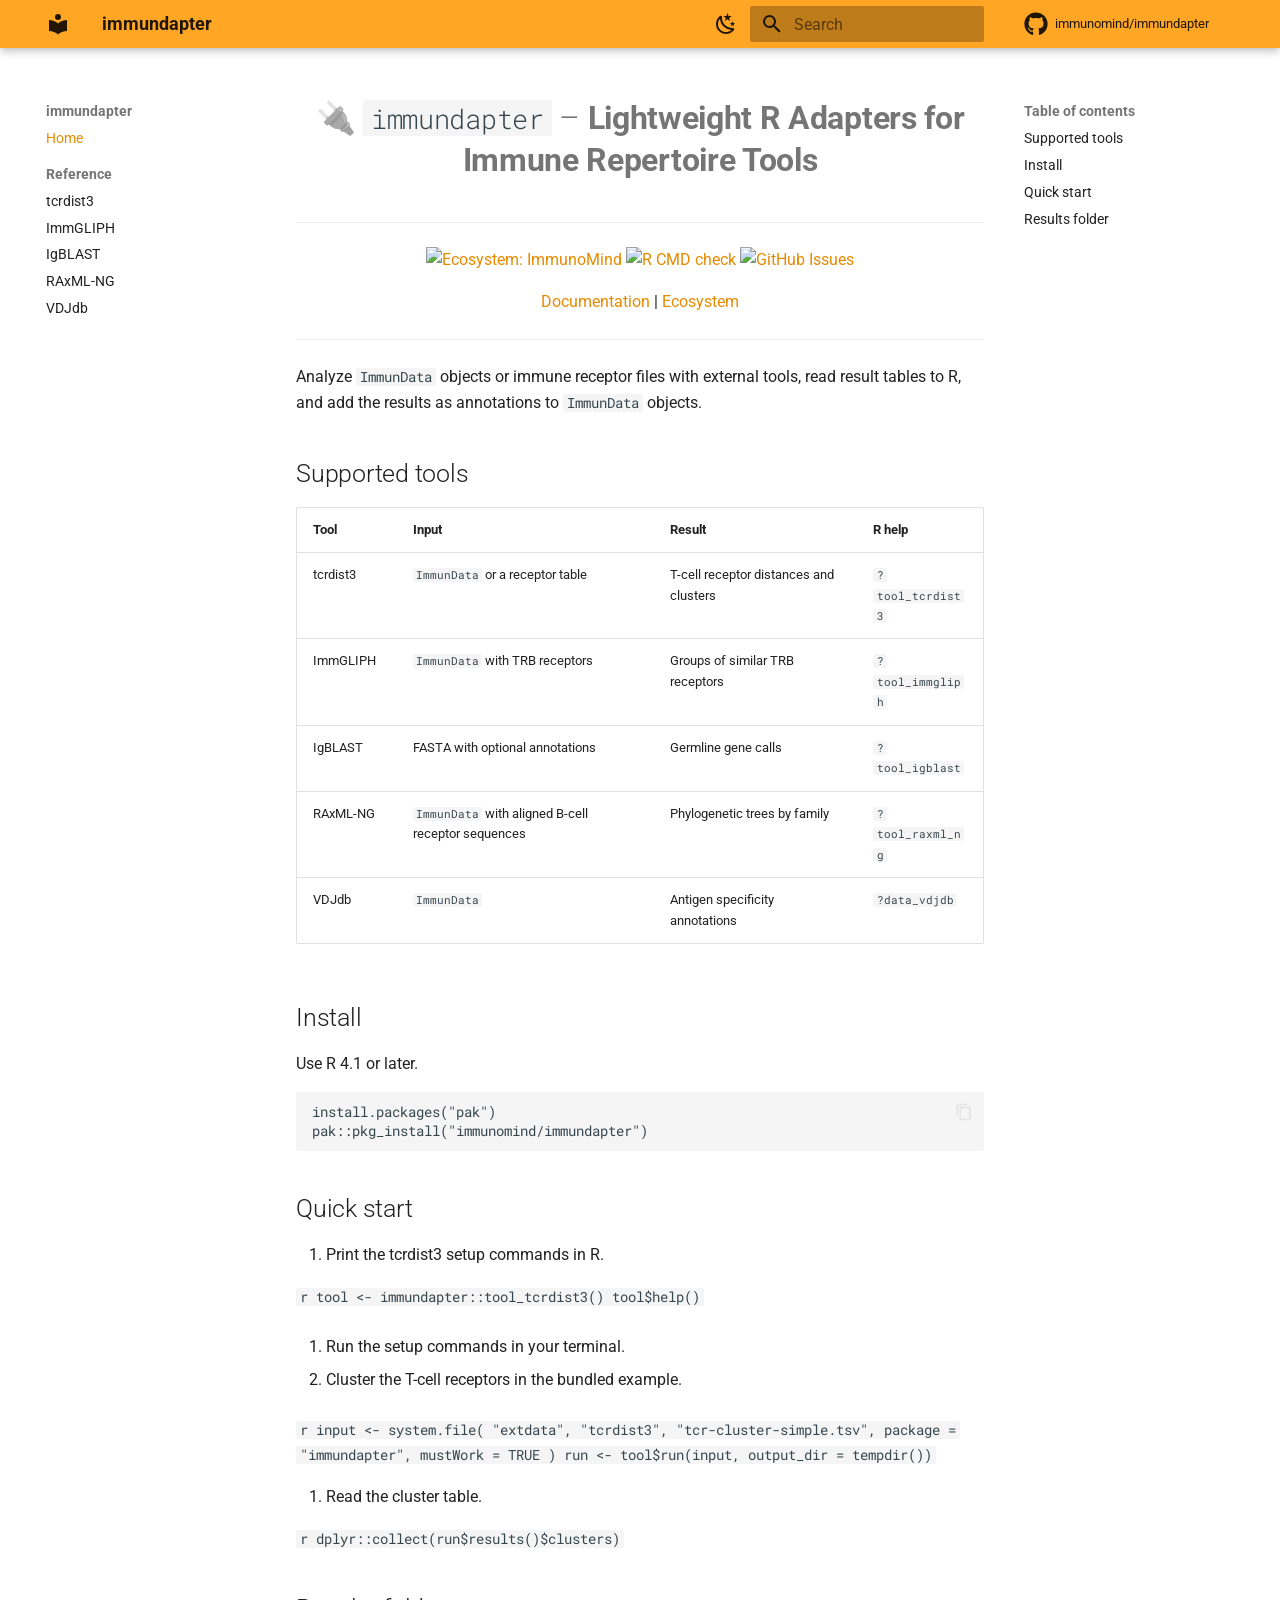
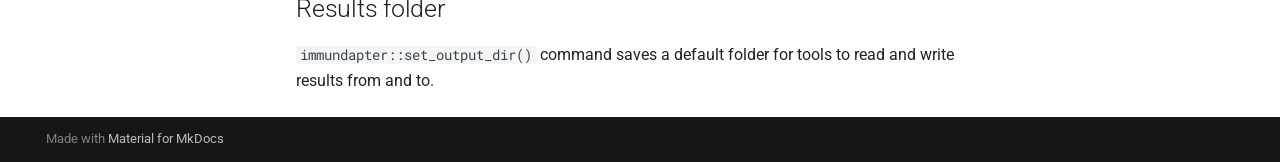
==== index.html @ c9b638a5 "Deploying to gh-pages from @ immunomind/immundapter@42b8b3433ff61257289e8c4041948492068a836a 🚀" ====
<!doctype html>
<html lang="en" class="no-js">
  <head>
    
      <meta charset="utf-8">
      <meta name="viewport" content="width=device-width,initial-scale=1">
      
        <meta name="description" content="Lightweight R adapters for external immune repertoire tools">
      
      
      
        <link rel="canonical" href="https://immunomind.github.io/immundapter/index.html">
      
      
      
        <link rel="next" href="man/tool_tcrdist3.html">
      
      
        
      
      
      <link rel="icon" href="assets/images/favicon.png">
      <meta name="generator" content="mkdocs-1.6.1, mkdocs-material-9.8.2">
    
    
      
        <title>immundapter</title>
      
    
    
      <link rel="stylesheet" href="assets/stylesheets/main.57a0d79d.min.css">
      
        
        <link rel="stylesheet" href="assets/stylesheets/palette.fb2fffe2.min.css">
      
      


    
    
      
    
    
      
        
        
        <link rel="preconnect" href="https://fonts.gstatic.com" crossorigin>
        <link rel="stylesheet" href="https://fonts.googleapis.com/css?family=Roboto:300,300i,400,400i,700,700i%7CRoboto+Mono:400,400i,700,700i&display=fallback">
        <style>:root{--md-text-font:"Roboto";--md-code-font:"Roboto Mono"}</style>
      
    
    
    <script>__md_scope=new URL(".",location),__md_hash=e=>[...e].reduce(((e,_)=>(e<<5)-e+_.charCodeAt(0)),0),__md_get=(e,_=localStorage,t=__md_scope)=>JSON.parse(_.getItem(t.pathname+"."+e)),__md_set=(e,_,t=localStorage,a=__md_scope)=>{try{t.setItem(a.pathname+"."+e,JSON.stringify(_))}catch(e){}}</script>
    
      

    
    
  </head>
  
  
    
    
      
    
    
    
    
    <body dir="ltr" data-md-color-scheme="default" data-md-color-primary="orange" data-md-color-accent="deep-orange">
  
    
    <input class="md-toggle" data-md-toggle="drawer" type="checkbox" id="__drawer" autocomplete="off">
    <input class="md-toggle" data-md-toggle="search" type="checkbox" id="__search" autocomplete="off">
    <label class="md-overlay" for="__drawer"></label>
    <div data-md-component="skip">
      
        
        <a href="#supported-tools" class="md-skip">
          Skip to content
        </a>
      
    </div>
    <div data-md-component="announce">
      
    </div>
    
    
      

  

<header class="md-header md-header--shadow" data-md-component="header">
  <nav class="md-header__inner md-grid" aria-label="Header">
    <a href="index.html" title="immundapter" class="md-header__button md-logo" aria-label="immundapter" data-md-component="logo">
      
  
  <svg xmlns="http://www.w3.org/2000/svg" viewBox="0 0 24 24"><path d="M12 8a3 3 0 0 0 3-3 3 3 0 0 0-3-3 3 3 0 0 0-3 3 3 3 0 0 0 3 3m0 3.54C9.64 9.35 6.5 8 3 8v11c3.5 0 6.64 1.35 9 3.54 2.36-2.19 5.5-3.54 9-3.54V8c-3.5 0-6.64 1.35-9 3.54"/></svg>

    </a>
    <label class="md-header__button md-icon" for="__drawer">
      
      <svg xmlns="http://www.w3.org/2000/svg" viewBox="0 0 24 24"><path d="M3 6h18v2H3zm0 5h18v2H3zm0 5h18v2H3z"/></svg>
    </label>
    <div class="md-header__title" data-md-component="header-title">
      <div class="md-header__ellipsis">
        <div class="md-header__topic">
          <span class="md-ellipsis">
            immundapter
          </span>
        </div>
        <div class="md-header__topic" data-md-component="header-topic">
          <span class="md-ellipsis">
            
              Home
            
          </span>
        </div>
      </div>
    </div>
    
      
        <form class="md-header__option" data-md-component="palette">
  
    
    
    
    <input class="md-option" data-md-color-media="(prefers-color-scheme: light)" data-md-color-scheme="default" data-md-color-primary="orange" data-md-color-accent="deep-orange"  aria-label="Switch to dark mode"  type="radio" name="__palette" id="__palette_0">
    
      <label class="md-header__button md-icon" title="Switch to dark mode" for="__palette_1" hidden>
        <svg xmlns="http://www.w3.org/2000/svg" viewBox="0 0 24 24"><path d="m17.75 4.09-2.53 1.94.91 3.06-2.63-1.81-2.63 1.81.91-3.06-2.53-1.94L12.44 4l1.06-3 1.06 3zm3.5 6.91-1.64 1.25.59 1.98-1.7-1.17-1.7 1.17.59-1.98L15.75 11l2.06-.05L18.5 9l.69 1.95zm-2.28 4.95c.83-.08 1.72 1.1 1.19 1.85-.32.45-.66.87-1.08 1.27C15.17 23 8.84 23 4.94 19.07c-3.91-3.9-3.91-10.24 0-14.14.4-.4.82-.76 1.27-1.08.75-.53 1.93.36 1.85 1.19-.27 2.86.69 5.83 2.89 8.02a9.96 9.96 0 0 0 8.02 2.89m-1.64 2.02a12.08 12.08 0 0 1-7.8-3.47c-2.17-2.19-3.33-5-3.49-7.82-2.81 3.14-2.7 7.96.31 10.98 3.02 3.01 7.84 3.12 10.98.31"/></svg>
      </label>
    
  
    
    
    
    <input class="md-option" data-md-color-media="(prefers-color-scheme: dark)" data-md-color-scheme="slate" data-md-color-primary="orange" data-md-color-accent="deep-orange"  aria-label="Switch to light mode"  type="radio" name="__palette" id="__palette_1">
    
      <label class="md-header__button md-icon" title="Switch to light mode" for="__palette_0" hidden>
        <svg xmlns="http://www.w3.org/2000/svg" viewBox="0 0 24 24"><path d="M12 7a5 5 0 0 1 5 5 5 5 0 0 1-5 5 5 5 0 0 1-5-5 5 5 0 0 1 5-5m0 2a3 3 0 0 0-3 3 3 3 0 0 0 3 3 3 3 0 0 0 3-3 3 3 0 0 0-3-3m0-7 2.39 3.42C13.65 5.15 12.84 5 12 5s-1.65.15-2.39.42zM3.34 7l4.16-.35A7.2 7.2 0 0 0 5.94 8.5c-.44.74-.69 1.5-.83 2.29zm.02 10 1.76-3.77a7.131 7.131 0 0 0 2.38 4.14zM20.65 7l-1.77 3.79a7.02 7.02 0 0 0-2.38-4.15zm-.01 10-4.14.36c.59-.51 1.12-1.14 1.54-1.86.42-.73.69-1.5.83-2.29zM12 22l-2.41-3.44c.74.27 1.55.44 2.41.44.82 0 1.63-.17 2.37-.44z"/></svg>
      </label>
    
  
</form>
      
    
    
      <script>var palette=__md_get("__palette");if(palette&&palette.color){if("(prefers-color-scheme)"===palette.color.media){var media=matchMedia("(prefers-color-scheme: light)"),input=document.querySelector(media.matches?"[data-md-color-media='(prefers-color-scheme: light)']":"[data-md-color-media='(prefers-color-scheme: dark)']");palette.color.media=input.getAttribute("data-md-color-media"),palette.color.scheme=input.getAttribute("data-md-color-scheme"),palette.color.primary=input.getAttribute("data-md-color-primary"),palette.color.accent=input.getAttribute("data-md-color-accent")}for(var[key,value]of Object.entries(palette.color))document.body.setAttribute("data-md-color-"+key,value)}</script>
    
    
    
      
      
        <label class="md-header__button md-icon" for="__search">
          
          <svg xmlns="http://www.w3.org/2000/svg" viewBox="0 0 24 24"><path d="M9.5 3A6.5 6.5 0 0 1 16 9.5c0 1.61-.59 3.09-1.56 4.23l.27.27h.79l5 5-1.5 1.5-5-5v-.79l-.27-.27A6.52 6.52 0 0 1 9.5 16 6.5 6.5 0 0 1 3 9.5 6.5 6.5 0 0 1 9.5 3m0 2C7 5 5 7 5 9.5S7 14 9.5 14 14 12 14 9.5 12 5 9.5 5"/></svg>
        </label>
        <div class="md-search" data-md-component="search" role="dialog">
  <label class="md-search__overlay" for="__search"></label>
  <div class="md-search__inner" role="search">
    <form class="md-search__form" name="search">
      <input type="text" class="md-search__input" name="query" aria-label="Search" placeholder="Search" autocapitalize="off" autocorrect="off" autocomplete="off" spellcheck="false" data-md-component="search-query" required>
      <label class="md-search__icon md-icon" for="__search">
        
        <svg xmlns="http://www.w3.org/2000/svg" viewBox="0 0 24 24"><path d="M9.5 3A6.5 6.5 0 0 1 16 9.5c0 1.61-.59 3.09-1.56 4.23l.27.27h.79l5 5-1.5 1.5-5-5v-.79l-.27-.27A6.52 6.52 0 0 1 9.5 16 6.5 6.5 0 0 1 3 9.5 6.5 6.5 0 0 1 9.5 3m0 2C7 5 5 7 5 9.5S7 14 9.5 14 14 12 14 9.5 12 5 9.5 5"/></svg>
        
        <svg xmlns="http://www.w3.org/2000/svg" viewBox="0 0 24 24"><path d="M20 11v2H8l5.5 5.5-1.42 1.42L4.16 12l7.92-7.92L13.5 5.5 8 11z"/></svg>
      </label>
      <nav class="md-search__options" aria-label="Search">
        
        <button type="reset" class="md-search__icon md-icon" title="Clear" aria-label="Clear" tabindex="-1">
          
          <svg xmlns="http://www.w3.org/2000/svg" viewBox="0 0 24 24"><path d="M19 6.41 17.59 5 12 10.59 6.41 5 5 6.41 10.59 12 5 17.59 6.41 19 12 13.41 17.59 19 19 17.59 13.41 12z"/></svg>
        </button>
      </nav>
      
    </form>
    <div class="md-search__output">
      <div class="md-search__scrollwrap" tabindex="0" data-md-scrollfix>
        <div class="md-search-result" data-md-component="search-result">
          <div class="md-search-result__meta">
            Initializing search
          </div>
          <ol class="md-search-result__list" role="presentation"></ol>
        </div>
      </div>
    </div>
  </div>
</div>
      
    
    
      <div class="md-header__source">
        <a href="https://github.com/immunomind/immundapter" title="Go to repository" class="md-source" data-md-component="source">
  <div class="md-source__icon md-icon">
    
    <svg xmlns="http://www.w3.org/2000/svg" viewBox="0 0 512 512"><!--! Font Awesome Free 7.1.0 by @fontawesome - https://fontawesome.com License - https://fontawesome.com/license/free (Icons: CC BY 4.0, Fonts: SIL OFL 1.1, Code: MIT License) Copyright 2025 Fonticons, Inc.--><path d="M173.9 397.4c0 2-2.3 3.6-5.2 3.6-3.3.3-5.6-1.3-5.6-3.6 0-2 2.3-3.6 5.2-3.6 3-.3 5.6 1.3 5.6 3.6m-31.1-4.5c-.7 2 1.3 4.3 4.3 4.9 2.6 1 5.6 0 6.2-2s-1.3-4.3-4.3-5.2c-2.6-.7-5.5.3-6.2 2.3m44.2-1.7c-2.9.7-4.9 2.6-4.6 4.9.3 2 2.9 3.3 5.9 2.6 2.9-.7 4.9-2.6 4.6-4.6-.3-1.9-3-3.2-5.9-2.9M252.8 8C114.1 8 8 113.3 8 252c0 110.9 69.8 205.8 169.5 239.2 12.8 2.3 17.3-5.6 17.3-12.1 0-6.2-.3-40.4-.3-61.4 0 0-70 15-84.7-29.8 0 0-11.4-29.1-27.8-36.6 0 0-22.9-15.7 1.6-15.4 0 0 24.9 2 38.6 25.8 21.9 38.6 58.6 27.5 72.9 20.9 2.3-16 8.8-27.1 16-33.7-55.9-6.2-112.3-14.3-112.3-110.5 0-27.5 7.6-41.3 23.6-58.9-2.6-6.5-11.1-33.3 2.6-67.9 20.9-6.5 69 27 69 27 20-5.6 41.5-8.5 62.8-8.5s42.8 2.9 62.8 8.5c0 0 48.1-33.6 69-27 13.7 34.7 5.2 61.4 2.6 67.9 16 17.7 25.8 31.5 25.8 58.9 0 96.5-58.9 104.2-114.8 110.5 9.2 7.9 17 22.9 17 46.4 0 33.7-.3 75.4-.3 83.6 0 6.5 4.6 14.4 17.3 12.1C436.2 457.8 504 362.9 504 252 504 113.3 391.5 8 252.8 8M105.2 352.9c-1.3 1-1 3.3.7 5.2 1.6 1.6 3.9 2.3 5.2 1 1.3-1 1-3.3-.7-5.2-1.6-1.6-3.9-2.3-5.2-1m-10.8-8.1c-.7 1.3.3 2.9 2.3 3.9 1.6 1 3.6.7 4.3-.7.7-1.3-.3-2.9-2.3-3.9-2-.6-3.6-.3-4.3.7m32.4 35.6c-1.6 1.3-1 4.3 1.3 6.2 2.3 2.3 5.2 2.6 6.5 1 1.3-1.3.7-4.3-1.3-6.2-2.2-2.3-5.2-2.6-6.5-1m-11.4-14.7c-1.6 1-1.6 3.6 0 5.9s4.3 3.3 5.6 2.3c1.6-1.3 1.6-3.9 0-6.2-1.4-2.3-4-3.3-5.6-2"/></svg>
  </div>
  <div class="md-source__repository">
    immunomind/immundapter
  </div>
</a>
      </div>
    
  </nav>
  
</header>
    
    <div class="md-container" data-md-component="container">
      
      
        
          
        
      
      <main class="md-main" data-md-component="main">
        <div class="md-main__inner md-grid">
          
            
              
              <div class="md-sidebar md-sidebar--primary" data-md-component="sidebar" data-md-type="navigation" >
                <div class="md-sidebar__scrollwrap">
                  <div class="md-sidebar__inner">
                    



<nav class="md-nav md-nav--primary" aria-label="Navigation" data-md-level="0">
  <label class="md-nav__title" for="__drawer">
    <a href="index.html" title="immundapter" class="md-nav__button md-logo" aria-label="immundapter" data-md-component="logo">
      
  
  <svg xmlns="http://www.w3.org/2000/svg" viewBox="0 0 24 24"><path d="M12 8a3 3 0 0 0 3-3 3 3 0 0 0-3-3 3 3 0 0 0-3 3 3 3 0 0 0 3 3m0 3.54C9.64 9.35 6.5 8 3 8v11c3.5 0 6.64 1.35 9 3.54 2.36-2.19 5.5-3.54 9-3.54V8c-3.5 0-6.64 1.35-9 3.54"/></svg>

    </a>
    immundapter
  </label>
  
    <div class="md-nav__source">
      <a href="https://github.com/immunomind/immundapter" title="Go to repository" class="md-source" data-md-component="source">
  <div class="md-source__icon md-icon">
    
    <svg xmlns="http://www.w3.org/2000/svg" viewBox="0 0 512 512"><!--! Font Awesome Free 7.1.0 by @fontawesome - https://fontawesome.com License - https://fontawesome.com/license/free (Icons: CC BY 4.0, Fonts: SIL OFL 1.1, Code: MIT License) Copyright 2025 Fonticons, Inc.--><path d="M173.9 397.4c0 2-2.3 3.6-5.2 3.6-3.3.3-5.6-1.3-5.6-3.6 0-2 2.3-3.6 5.2-3.6 3-.3 5.6 1.3 5.6 3.6m-31.1-4.5c-.7 2 1.3 4.3 4.3 4.9 2.6 1 5.6 0 6.2-2s-1.3-4.3-4.3-5.2c-2.6-.7-5.5.3-6.2 2.3m44.2-1.7c-2.9.7-4.9 2.6-4.6 4.9.3 2 2.9 3.3 5.9 2.6 2.9-.7 4.9-2.6 4.6-4.6-.3-1.9-3-3.2-5.9-2.9M252.8 8C114.1 8 8 113.3 8 252c0 110.9 69.8 205.8 169.5 239.2 12.8 2.3 17.3-5.6 17.3-12.1 0-6.2-.3-40.4-.3-61.4 0 0-70 15-84.7-29.8 0 0-11.4-29.1-27.8-36.6 0 0-22.9-15.7 1.6-15.4 0 0 24.9 2 38.6 25.8 21.9 38.6 58.6 27.5 72.9 20.9 2.3-16 8.8-27.1 16-33.7-55.9-6.2-112.3-14.3-112.3-110.5 0-27.5 7.6-41.3 23.6-58.9-2.6-6.5-11.1-33.3 2.6-67.9 20.9-6.5 69 27 69 27 20-5.6 41.5-8.5 62.8-8.5s42.8 2.9 62.8 8.5c0 0 48.1-33.6 69-27 13.7 34.7 5.2 61.4 2.6 67.9 16 17.7 25.8 31.5 25.8 58.9 0 96.5-58.9 104.2-114.8 110.5 9.2 7.9 17 22.9 17 46.4 0 33.7-.3 75.4-.3 83.6 0 6.5 4.6 14.4 17.3 12.1C436.2 457.8 504 362.9 504 252 504 113.3 391.5 8 252.8 8M105.2 352.9c-1.3 1-1 3.3.7 5.2 1.6 1.6 3.9 2.3 5.2 1 1.3-1 1-3.3-.7-5.2-1.6-1.6-3.9-2.3-5.2-1m-10.8-8.1c-.7 1.3.3 2.9 2.3 3.9 1.6 1 3.6.7 4.3-.7.7-1.3-.3-2.9-2.3-3.9-2-.6-3.6-.3-4.3.7m32.4 35.6c-1.6 1.3-1 4.3 1.3 6.2 2.3 2.3 5.2 2.6 6.5 1 1.3-1.3.7-4.3-1.3-6.2-2.2-2.3-5.2-2.6-6.5-1m-11.4-14.7c-1.6 1-1.6 3.6 0 5.9s4.3 3.3 5.6 2.3c1.6-1.3 1.6-3.9 0-6.2-1.4-2.3-4-3.3-5.6-2"/></svg>
  </div>
  <div class="md-source__repository">
    immunomind/immundapter
  </div>
</a>
    </div>
  
  <ul class="md-nav__list" data-md-scrollfix>
    
      
      
  
  
    
  
  
  
    <li class="md-nav__item md-nav__item--active">
      
      <input class="md-nav__toggle md-toggle" type="checkbox" id="__toc">
      
      
      
        <label class="md-nav__link md-nav__link--active" for="__toc">
          
  
  
  <span class="md-ellipsis">
    
  
    Home
  

    
  </span>
  
  

          <span class="md-nav__icon md-icon"></span>
        </label>
      
      <a href="index.html" class="md-nav__link md-nav__link--active">
        
  
  
  <span class="md-ellipsis">
    
  
    Home
  

    
  </span>
  
  

      </a>
      
        

<nav class="md-nav md-nav--secondary" aria-label="Table of contents">
  
  
  
  
    <label class="md-nav__title" for="__toc">
      <span class="md-nav__icon md-icon"></span>
      Table of contents
    </label>
    <ul class="md-nav__list" data-md-component="toc" data-md-scrollfix>
      
        <li class="md-nav__item">
  <a href="#supported-tools" class="md-nav__link">
    <span class="md-ellipsis">
      
        Supported tools
      
    </span>
  </a>
  
</li>
      
        <li class="md-nav__item">
  <a href="#install" class="md-nav__link">
    <span class="md-ellipsis">
      
        Install
      
    </span>
  </a>
  
</li>
      
        <li class="md-nav__item">
  <a href="#quick-start" class="md-nav__link">
    <span class="md-ellipsis">
      
        Quick start
      
    </span>
  </a>
  
</li>
      
        <li class="md-nav__item">
  <a href="#results-folder" class="md-nav__link">
    <span class="md-ellipsis">
      
        Results folder
      
    </span>
  </a>
  
</li>
      
    </ul>
  
</nav>
      
    </li>
  

    
      
      
  
  
  
  
    
    
    
    
      
        
        
      
    
    
    <li class="md-nav__item md-nav__item--section md-nav__item--nested">
      
        
        
        <input class="md-nav__toggle md-toggle " type="checkbox" id="__nav_2" >
        
          
          <label class="md-nav__link" for="__nav_2" id="__nav_2_label" tabindex="">
            
  
  
  <span class="md-ellipsis">
    
  
    Reference
  

    
  </span>
  
  

            <span class="md-nav__icon md-icon"></span>
          </label>
        
        <nav class="md-nav" data-md-level="1" aria-labelledby="__nav_2_label" aria-expanded="false">
          <label class="md-nav__title" for="__nav_2">
            <span class="md-nav__icon md-icon"></span>
            
  
    Reference
  

          </label>
          <ul class="md-nav__list" data-md-scrollfix>
            
              
                
  
  
  
  
    <li class="md-nav__item">
      <a href="man/tool_tcrdist3.html" class="md-nav__link">
        
  
  
  <span class="md-ellipsis">
    
  
    tcrdist3
  

    
  </span>
  
  

      </a>
    </li>
  

              
            
              
                
  
  
  
  
    <li class="md-nav__item">
      <a href="man/immgliph.html" class="md-nav__link">
        
  
  
  <span class="md-ellipsis">
    
  
    ImmGLIPH
  

    
  </span>
  
  

      </a>
    </li>
  

              
            
              
                
  
  
  
  
    <li class="md-nav__item">
      <a href="man/tool_igblast.html" class="md-nav__link">
        
  
  
  <span class="md-ellipsis">
    
  
    IgBLAST
  

    
  </span>
  
  

      </a>
    </li>
  

              
            
              
                
  
  
  
  
    <li class="md-nav__item">
      <a href="man/raxml-ng.html" class="md-nav__link">
        
  
  
  <span class="md-ellipsis">
    
  
    RAxML-NG
  

    
  </span>
  
  

      </a>
    </li>
  

              
            
              
                
  
  
  
  
    <li class="md-nav__item">
      <a href="man/data_vdjdb.html" class="md-nav__link">
        
  
  
  <span class="md-ellipsis">
    
  
    VDJdb
  

    
  </span>
  
  

      </a>
    </li>
  

              
            
          </ul>
        </nav>
      
    </li>
  

    
  </ul>
</nav>
                  </div>
                </div>
              </div>
            
            
              
              <div class="md-sidebar md-sidebar--secondary" data-md-component="sidebar" data-md-type="toc" >
                <div class="md-sidebar__scrollwrap">
                  <div class="md-sidebar__inner">
                    

<nav class="md-nav md-nav--secondary" aria-label="Table of contents">
  
  
  
  
    <label class="md-nav__title" for="__toc">
      <span class="md-nav__icon md-icon"></span>
      Table of contents
    </label>
    <ul class="md-nav__list" data-md-component="toc" data-md-scrollfix>
      
        <li class="md-nav__item">
  <a href="#supported-tools" class="md-nav__link">
    <span class="md-ellipsis">
      
        Supported tools
      
    </span>
  </a>
  
</li>
      
        <li class="md-nav__item">
  <a href="#install" class="md-nav__link">
    <span class="md-ellipsis">
      
        Install
      
    </span>
  </a>
  
</li>
      
        <li class="md-nav__item">
  <a href="#quick-start" class="md-nav__link">
    <span class="md-ellipsis">
      
        Quick start
      
    </span>
  </a>
  
</li>
      
        <li class="md-nav__item">
  <a href="#results-folder" class="md-nav__link">
    <span class="md-ellipsis">
      
        Results folder
      
    </span>
  </a>
  
</li>
      
    </ul>
  
</nav>
                  </div>
                </div>
              </div>
            
          
          
            <div class="md-content" data-md-component="content">
              
              <article class="md-content__inner md-typeset">
                
                  


  
  


<div align="center">
  <h1>🔌 <code>immundapter</code> – <strong>Lightweight R Adapters for Immune Repertoire Tools</strong></h1>
</div>

<hr />
<div align="center">
  <a href="https://github.com/immunomind">
    <img alt="Ecosystem: ImmunoMind"
         src="https://img.shields.io/badge/ecosystem-ImmunoMind-orange?style=flat-square">
  </a>
  <a href="https://github.com/immunomind/immundapter/actions/workflows/R-CMD-check.yaml">
    <img alt="R CMD check"
         src="https://github.com/immunomind/immundapter/actions/workflows/R-CMD-check.yaml/badge.svg">
  </a>
  <a href="https://github.com/immunomind/immundapter/issues">
    <img alt="GitHub Issues"
         src="https://img.shields.io/github/issues/immunomind/immundapter?style=flat-square">
  </a>
</div>

<p align="center">
  <a href="https://immunomind.github.io/immundapter/">Documentation</a>
  |
  <a href="https://immunomind.github.io/docs/">Ecosystem</a>
</p>

<hr />
<p>Analyze <code>ImmunData</code> objects or immune receptor files with external tools, read result tables to R, and add
the results as annotations to <code>ImmunData</code> objects.</p>
<h2 id="supported-tools">Supported tools</h2>
<table>
<thead>
<tr>
<th>Tool</th>
<th>Input</th>
<th>Result</th>
<th>R help</th>
</tr>
</thead>
<tbody>
<tr>
<td>tcrdist3</td>
<td><code>ImmunData</code> or a receptor table</td>
<td>T-cell receptor distances and clusters</td>
<td><code>?tool_tcrdist3</code></td>
</tr>
<tr>
<td>ImmGLIPH</td>
<td><code>ImmunData</code> with TRB receptors</td>
<td>Groups of similar TRB receptors</td>
<td><code>?tool_immgliph</code></td>
</tr>
<tr>
<td>IgBLAST</td>
<td>FASTA with optional annotations</td>
<td>Germline gene calls</td>
<td><code>?tool_igblast</code></td>
</tr>
<tr>
<td>RAxML-NG</td>
<td><code>ImmunData</code> with aligned B-cell receptor sequences</td>
<td>Phylogenetic trees by family</td>
<td><code>?tool_raxml_ng</code></td>
</tr>
<tr>
<td>VDJdb</td>
<td><code>ImmunData</code></td>
<td>Antigen specificity annotations</td>
<td><code>?data_vdjdb</code></td>
</tr>
</tbody>
</table>
<h2 id="install">Install</h2>
<p>Use R 4.1 or later.</p>
<pre><code class="language-r">install.packages(&quot;pak&quot;)
pak::pkg_install(&quot;immunomind/immundapter&quot;)
</code></pre>
<h2 id="quick-start">Quick start</h2>
<ol>
<li>Print the tcrdist3 setup commands in R.</li>
</ol>
<p><code>r
   tool &lt;- immundapter::tool_tcrdist3()
   tool$help()</code></p>
<ol>
<li>
<p>Run the setup commands in your terminal.</p>
</li>
<li>
<p>Cluster the T-cell receptors in the bundled example.</p>
</li>
</ol>
<p><code>r
   input &lt;- system.file(
     "extdata", "tcrdist3", "tcr-cluster-simple.tsv",
     package = "immundapter", mustWork = TRUE
   )
   run &lt;- tool$run(input, output_dir = tempdir())</code></p>
<ol>
<li>Read the cluster table.</li>
</ol>
<p><code>r
   dplyr::collect(run$results()$clusters)</code></p>
<h2 id="results-folder">Results folder</h2>
<p><code>immundapter::set_output_dir()</code> command saves a default folder for tools to read and write results from and to.</p>












                
              </article>
            </div>
          
          
<script>var target=document.getElementById(location.hash.slice(1));target&&target.name&&(target.checked=target.name.startsWith("__tabbed_"))</script>
        </div>
        
          <button type="button" class="md-top md-icon" data-md-component="top" hidden>
  
  <svg xmlns="http://www.w3.org/2000/svg" viewBox="0 0 24 24"><path d="M13 20h-2V8l-5.5 5.5-1.42-1.42L12 4.16l7.92 7.92-1.42 1.42L13 8z"/></svg>
  Back to top
</button>
        
      </main>
      
        <footer class="md-footer">
  
  <div class="md-footer-meta md-typeset">
    <div class="md-footer-meta__inner md-grid">
      <div class="md-copyright">
  
  
    Made with
    <a href="https://squidfunk.github.io/mkdocs-material/" target="_blank" rel="noopener">
      Material for MkDocs
    </a>
  
</div>
      
    </div>
  </div>
</footer>
      
    </div>
    <div class="md-dialog" data-md-component="dialog">
      <div class="md-dialog__inner md-typeset"></div>
    </div>
    
    
    
      
      
      <script id="__config" type="application/json">{"annotate": null, "base": ".", "features": ["navigation.sections", "navigation.top", "content.code.copy"], "search": "assets/javascripts/workers/search.a7633da7.min.js", "tags": null, "translations": {"clipboard.copied": "Copied to clipboard", "clipboard.copy": "Copy to clipboard", "search.result.more.one": "1 more on this page", "search.result.more.other": "# more on this page", "search.result.none": "No matching documents", "search.result.one": "1 matching document", "search.result.other": "# matching documents", "search.result.placeholder": "Type to start searching", "search.result.term.missing": "Missing", "select.version": "Select version"}, "version": null}</script>
    
    
      <script src="assets/javascripts/bundle.a5f9d56c.min.js"></script>
      
    
  </body>
</html>
---- assets/stylesheets/main.57a0d79d.min.css ----
@charset "UTF-8";html{box-sizing:border-box;-webkit-text-size-adjust:none;-moz-text-size-adjust:none;text-size-adjust:none}*,:after,:before{box-sizing:inherit}@media(prefers-reduced-motion){*,:after,:before{transition:none!important}}body{margin:0;-webkit-font-smoothing:antialiased;-moz-osx-font-smoothing:grayscale;--md-text-font-family:var(--md-text-font, _),
    -apple-system, BlinkMacSystemFont, Helvetica, Arial, sans-serif;--md-code-font-family:var(--md-code-font, _),
    SFMono-Regular, Consolas, Menlo, monospace}.md-typeset code:not(.focus-visible),a,button,input,label{-webkit-tap-highlight-color:transparent}a{color:inherit;text-decoration:none}hr{box-sizing:initial;display:block;height:.05rem;padding:0;overflow:visible;border:0}small{font-size:80%}sub,sup{line-height:1em}img{border-style:none}table{border-spacing:0;border-collapse:initial}td,th{font-weight:400;vertical-align:top}button{padding:0;margin:0;font-family:inherit;font-size:inherit;background:#0000;border:0}input{border:0;outline:none}:root{--md-primary-fg-color:#4051b5;--md-primary-fg-color--light:#5d6cc0;--md-primary-fg-color--dark:#303fa1;--md-primary-bg-color:#fff;--md-primary-bg-color--light:#ffffffb3;--md-accent-fg-color:#526cfe;--md-accent-fg-color--transparent:#526cfe1a;--md-accent-bg-color:#fff;--md-accent-bg-color--light:#ffffffb3;--md-typeset-table-sort-icon:url("data:image/svg+xml;charset=utf-8,<svg xmlns='http://www.w3.org/2000/svg' viewBox='0 0 24 24'><path d='m18 21-4-4h3V7h-3l4-4 4 4h-3v10h3M2 19v-2h10v2M2 13v-2h7v2M2 7V5h4v2z'/></svg>");--md-typeset-table-sort-icon--asc:url("data:image/svg+xml;charset=utf-8,<svg xmlns='http://www.w3.org/2000/svg' viewBox='0 0 24 24'><path d='M19 17h3l-4 4-4-4h3V3h2M2 17h10v2H2M6 5v2H2V5m0 6h7v2H2z'/></svg>");--md-typeset-table-sort-icon--desc:url("data:image/svg+xml;charset=utf-8,<svg xmlns='http://www.w3.org/2000/svg' viewBox='0 0 24 24'><path d='M19 7h3l-4-4-4 4h3v14h2M2 17h10v2H2M6 5v2H2V5m0 6h7v2H2z'/></svg>")}[data-md-color-scheme=default]{color-scheme:light}[data-md-color-scheme=default] img[src$="#gh-dark-mode-only"],[data-md-color-scheme=default] img[src$="#only-dark"]{display:none}:root,[data-md-color-scheme=default]{--md-hue:225deg;--md-default-fg-color:#000000de;--md-default-fg-color--light:#0000008a;--md-default-fg-color--lighter:#00000052;--md-default-fg-color--lightest:#00000012;--md-default-bg-color:#fff;--md-default-bg-color--light:#ffffffb3;--md-default-bg-color--lighter:#ffffff4d;--md-default-bg-color--lightest:#ffffff1f;--md-code-fg-color:#36464e;--md-code-bg-color:#f5f5f5;--md-code-bg-color--light:#f5f5f5b3;--md-code-bg-color--lighter:#f5f5f54d;--md-code-hl-color:#4287ff;--md-code-hl-color--light:#4287ff1a;--md-code-hl-number-color:#d52a2a;--md-code-hl-special-color:#db1457;--md-code-hl-function-color:#a846b9;--md-code-hl-constant-color:#6e59d9;--md-code-hl-keyword-color:#3f6ec6;--md-code-hl-string-color:#1c7d4d;--md-code-hl-name-color:var(--md-code-fg-color);--md-code-hl-operator-color:var(--md-default-fg-color--light);--md-code-hl-punctuation-color:var(--md-default-fg-color--light);--md-code-hl-comment-color:var(--md-default-fg-color--light);--md-code-hl-generic-color:var(--md-default-fg-color--light);--md-code-hl-variable-color:var(--md-default-fg-color--light);--md-typeset-color:var(--md-default-fg-color);--md-typeset-a-color:var(--md-primary-fg-color);--md-typeset-del-color:#f5503d26;--md-typeset-ins-color:#0bd57026;--md-typeset-kbd-color:#fafafa;--md-typeset-kbd-accent-color:#fff;--md-typeset-kbd-border-color:#b8b8b8;--md-typeset-mark-color:#ffff0080;--md-typeset-table-color:#0000001f;--md-typeset-table-color--light:#00000009;--md-admonition-fg-color:var(--md-default-fg-color);--md-admonition-bg-color:var(--md-default-bg-color);--md-warning-fg-color:#000000de;--md-warning-bg-color:#ff9;--md-footer-fg-color:#fff;--md-footer-fg-color--light:#ffffffb3;--md-footer-fg-color--lighter:#ffffff73;--md-footer-bg-color:#000000de;--md-footer-bg-color--dark:#00000052;--md-shadow-z1:0 0.2rem 0.5rem #0000000d,
    0 0 0.05rem #0000001a;--md-shadow-z2:0 0.2rem 0.5rem #0000001a,
    0 0 0.05rem #00000040;--md-shadow-z3:0 0.2rem 0.5rem #0003,
    0 0 0.05rem #00000059}.md-icon svg{display:block;width:1.2rem;height:1.2rem;fill:currentcolor}aside,body,input{font-family:var(--md-text-font-family);font-feature-settings:"kern","liga";color:var(--md-typeset-color)}code,kbd,pre{font-family:var(--md-code-font-family);font-feature-settings:"kern"}.md-typeset{font-size:.8rem;line-height:1.6;overflow-wrap:break-word;-webkit-print-color-adjust:exact;color-adjust:exact}@media print{.md-typeset{font-size:.68rem}.md-typeset code,.md-typeset kbd,.md-typeset pre{white-space:pre-wrap}}.md-typeset blockquote,.md-typeset dl,.md-typeset figure,.md-typeset ol,.md-typeset pre,.md-typeset ul{margin-top:1em;margin-bottom:1em}.md-typeset h1{margin:0 0 1.25em;font-size:2em;line-height:1.3;color:var(--md-default-fg-color--light)}.md-typeset h1,.md-typeset h2{font-weight:300;letter-spacing:-.01em}.md-typeset h2{margin:1.6em 0 .64em;font-size:1.5625em;line-height:1.4}.md-typeset h3{margin:1.6em 0 .8em;font-size:1.25em;font-weight:400;line-height:1.5;letter-spacing:-.01em}.md-typeset h2+h3{margin-top:.8em}.md-typeset h4{margin:1em 0;font-weight:700;letter-spacing:-.01em}.md-typeset h5,.md-typeset h6{margin:1.25em 0;font-size:.8em;font-weight:700;color:var(--md-default-fg-color--light);letter-spacing:-.01em}.md-typeset h5{text-transform:uppercase}.md-typeset h5 code{text-transform:none}.md-typeset hr{display:flow-root;margin:1.5em 0;border-bottom:.05rem solid var(--md-default-fg-color--lightest)}.md-typeset a{color:var(--md-typeset-a-color);word-break:break-word}.md-typeset a,.md-typeset a:before{transition:color 125ms}.md-typeset a:focus,.md-typeset a:hover{color:var(--md-accent-fg-color)}.md-typeset a:focus code,.md-typeset a:hover code{color:var(--md-accent-fg-color);background-color:var(--md-accent-fg-color--transparent)}.md-typeset a code{color:var(--md-typeset-a-color)}.md-typeset a.focus-visible{outline-color:var(--md-accent-fg-color);outline-offset:.2rem}.md-typeset code,.md-typeset kbd,.md-typeset pre{font-variant-ligatures:none;color:var(--md-code-fg-color);direction:ltr;transition:background-color 125ms}.md-typeset code{padding:0 .2941176471em;font-size:.85em;word-break:break-word;background-color:var(--md-code-bg-color);border-radius:.1rem;-webkit-box-decoration-break:clone;box-decoration-break:clone;transition:color 125ms,background-color 125ms}.md-typeset code:not(.focus-visible){outline:none}.md-typeset pre{position:relative;display:flow-root;line-height:1.4}.md-typeset pre>code{display:block;padding:.7720588235em 1.1764705882em;margin:0;overflow:auto;word-break:normal;touch-action:auto;scrollbar-color:var(--md-default-fg-color--lighter) #0000;scrollbar-width:thin;outline-color:var(--md-accent-fg-color);box-shadow:none;-webkit-box-decoration-break:slice;box-decoration-break:slice}.md-typeset pre>code:hover{scrollbar-color:var(--md-accent-fg-color) #0000}.md-typeset pre>code::-webkit-scrollbar{width:.2rem;height:.2rem}.md-typeset pre>code::-webkit-scrollbar-thumb{background-color:var(--md-default-fg-color--lighter)}.md-typeset pre>code::-webkit-scrollbar-thumb:hover{background-color:var(--md-accent-fg-color)}.md-typeset kbd{display:inline-block;padding:0 .6666666667em;font-size:.75em;color:var(--md-default-fg-color);word-break:break-word;vertical-align:text-top;background-color:var(--md-typeset-kbd-color);border-radius:.1rem;box-shadow:0 .1rem 0 .05rem var(--md-typeset-kbd-border-color),0 .1rem 0 var(--md-typeset-kbd-border-color),0 -.1rem .2rem var(--md-typeset-kbd-accent-color) inset}.md-typeset mark{color:inherit;word-break:break-word;background-color:var(--md-typeset-mark-color);-webkit-box-decoration-break:clone;box-decoration-break:clone}.md-typeset abbr{text-decoration:none;cursor:help}.md-typeset [data-preview],.md-typeset abbr{border-bottom:.05rem dotted var(--md-default-fg-color--light)}.md-typeset small{opacity:.75}[dir=ltr] .md-typeset sub,[dir=ltr] .md-typeset sup{margin-left:.078125em}[dir=rtl] .md-typeset sub,[dir=rtl] .md-typeset sup{margin-right:.078125em}[dir=ltr] .md-typeset blockquote{padding-left:.6rem;border-left:.2rem solid var(--md-default-fg-color--lighter)}[dir=rtl] .md-typeset blockquote{padding-right:.6rem;border-right:.2rem solid var(--md-default-fg-color--lighter)}.md-typeset blockquote{margin-left:0;margin-right:0;color:var(--md-default-fg-color--light)}.md-typeset ul{list-style-type:disc}.md-typeset ul[type]{list-style-type:revert-layer}[dir=ltr] .md-typeset ol,[dir=ltr] .md-typeset ol li ol,[dir=ltr] .md-typeset ol li ul,[dir=ltr] .md-typeset ul,[dir=ltr] .md-typeset ul li ol,[dir=ltr] .md-typeset ul li ul{margin-left:.625em}[dir=rtl] .md-typeset ol,[dir=rtl] .md-typeset ol li ol,[dir=rtl] .md-typeset ol li ul,[dir=rtl] .md-typeset ul,[dir=rtl] .md-typeset ul li ol,[dir=rtl] .md-typeset ul li ul{margin-right:.625em}.md-typeset ol,.md-typeset ul{padding:0}.md-typeset ol:not([hidden]),.md-typeset ul:not([hidden]){display:flow-root}.md-typeset ol ol,.md-typeset ul ol{list-style-type:lower-alpha}.md-typeset ol ol ol,.md-typeset ul ol ol{list-style-type:lower-roman}.md-typeset ol ol ol ol,.md-typeset ul ol ol ol{list-style-type:upper-alpha}.md-typeset ol ol ol ol ol,.md-typeset ul ol ol ol ol{list-style-type:upper-roman}.md-typeset ol[type],.md-typeset ul[type]{list-style-type:revert-layer}[dir=ltr] .md-typeset ol li,[dir=ltr] .md-typeset ul li{margin-left:1.25em}[dir=rtl] .md-typeset ol li,[dir=rtl] .md-typeset ul li{margin-right:1.25em}.md-typeset ol li,.md-typeset ul li{margin-bottom:.5em}.md-typeset ol li blockquote,.md-typeset ol li p,.md-typeset ul li blockquote,.md-typeset ul li p{margin:.5em 0}.md-typeset ol li:last-child,.md-typeset ul li:last-child{margin-bottom:0}.md-typeset ol li ol,.md-typeset ol li ul,.md-typeset ul li ol,.md-typeset ul li ul{margin-top:.5em;margin-bottom:.5em}[dir=ltr] .md-typeset dd{margin-left:1.875em}[dir=rtl] .md-typeset dd{margin-right:1.875em}.md-typeset dd{margin-top:1em;margin-bottom:1.5em}.md-typeset img,.md-typeset svg,.md-typeset video{max-width:100%;height:auto}.md-typeset img[align=left]{margin:1em 1em 1em 0}.md-typeset img[align=right]{margin:1em 0 1em 1em}.md-typeset img[align]:only-child{margin-top:0}.md-typeset figure{display:flow-root;width:fit-content;max-width:100%;margin:1em auto;text-align:center}.md-typeset figure img{display:block;margin:0 auto}.md-typeset figcaption{max-width:24rem;margin:1em auto;font-style:italic}.md-typeset iframe{max-width:100%}.md-typeset table:not([class]){display:inline-block;max-width:100%;overflow:auto;font-size:.64rem;touch-action:auto;background-color:var(--md-default-bg-color);border:.05rem solid var(--md-typeset-table-color);border-radius:.1rem}@media print{.md-typeset table:not([class]){display:table}}.md-typeset table:not([class])+*{margin-top:1.5em}.md-typeset table:not([class]) td>:first-child,.md-typeset table:not([class]) th>:first-child{margin-top:0}.md-typeset table:not([class]) td>:last-child,.md-typeset table:not([class]) th>:last-child{margin-bottom:0}.md-typeset table:not([class]) td:not([align]),.md-typeset table:not([class]) th:not([align]){text-align:left}[dir=rtl] .md-typeset table:not([class]) td:not([align]),[dir=rtl] .md-typeset table:not([class]) th:not([align]){text-align:right}.md-typeset table:not([class]) th{min-width:5rem;padding:.9375em 1.25em;font-weight:700;vertical-align:top}.md-typeset table:not([class]) td{padding:.9375em 1.25em;vertical-align:top;border-top:.05rem solid var(--md-typeset-table-color)}.md-typeset table:not([class]) tbody tr{transition:background-color 125ms}.md-typeset table:not([class]) tbody tr:hover{background-color:var(--md-typeset-table-color--light);box-shadow:0 .05rem 0 var(--md-default-bg-color) inset}.md-typeset table:not([class]) a{word-break:normal}.md-typeset table th[role=columnheader]{cursor:pointer}[dir=ltr] .md-typeset table th[role=columnheader]:after{margin-left:.5em}[dir=rtl] .md-typeset table th[role=columnheader]:after{margin-right:.5em}.md-typeset table th[role=columnheader]:after{display:inline-block;width:1.2em;height:1.2em;vertical-align:text-bottom;content:"";-webkit-mask-image:var(--md-typeset-table-sort-icon);mask-image:var(--md-typeset-table-sort-icon);-webkit-mask-repeat:no-repeat;mask-repeat:no-repeat;-webkit-mask-size:contain;mask-size:contain;transition:background-color 125ms}.md-typeset table th[role=columnheader]:hover:after{background-color:var(--md-default-fg-color--lighter)}.md-typeset table th[role=columnheader][aria-sort=ascending]:after{background-color:var(--md-default-fg-color--light);-webkit-mask-image:var(--md-typeset-table-sort-icon--asc);mask-image:var(--md-typeset-table-sort-icon--asc)}.md-typeset table th[role=columnheader][aria-sort=descending]:after{background-color:var(--md-default-fg-color--light);-webkit-mask-image:var(--md-typeset-table-sort-icon--desc);mask-image:var(--md-typeset-table-sort-icon--desc)}.md-typeset__scrollwrap{margin:1em -.8rem;overflow-x:auto;touch-action:auto}.md-typeset__table{display:inline-block;padding:0 .8rem;margin-bottom:.5em}@media print{.md-typeset__table{display:block}}html .md-typeset__table table{display:table;width:100%;margin:0;overflow:hidden}@media screen and (max-width:44.984375em){.md-content__inner>pre{margin:1em -.8rem}.md-content__inner>pre code{border-radius:0}}.md-typeset .md-author{position:relative;display:block;flex-shrink:0;width:1.6rem;height:1.6rem;overflow:hidden;border-radius:100%;transition:color 125ms,transform 125ms}.md-typeset .md-author img{display:block}.md-typeset .md-author--more{font-size:.6rem;font-weight:700;line-height:1.6rem;color:var(--md-default-fg-color--lighter);text-align:center;background:var(--md-default-fg-color--lightest)}.md-typeset .md-author--long{width:2.4rem;height:2.4rem}.md-typeset a.md-author{transform:scale(1)}.md-typeset a.md-author img{filter:grayscale(100%) opacity(75%);border-radius:100%;transition:filter 125ms}.md-typeset a.md-author:focus,.md-typeset a.md-author:hover{z-index:1;transform:scale(1.1)}.md-typeset a.md-author:focus img,.md-typeset a.md-author:hover img{filter:grayscale(0)}.md-banner{overflow:auto;color:var(--md-footer-fg-color);background-color:var(--md-footer-bg-color)}@media print{.md-banner{display:none}}.md-banner--warning{color:var(--md-warning-fg-color);background-color:var(--md-warning-bg-color)}.md-banner__inner{padding:0 .8rem;margin:.6rem auto;font-size:.7rem}[dir=ltr] .md-banner__button{float:right}[dir=rtl] .md-banner__button{float:left}.md-banner__button{color:inherit;cursor:pointer;transition:opacity .25s}.no-js .md-banner__button{display:none}.md-banner__button:hover{opacity:.7}html{height:100%;overflow-x:hidden;font-size:125%}@media screen and (min-width:100em){html{font-size:137.5%}}@media screen and (min-width:125em){html{font-size:150%}}body{position:relative;display:flex;flex-direction:column;width:100%;min-height:100%;font-size:.5rem;background-color:var(--md-default-bg-color)}@media print{body{display:block}}@media screen and (max-width:59.984375em){body[data-md-scrolllock]{position:fixed}}.md-grid{max-width:61rem;margin-left:auto;margin-right:auto}.md-container{display:flex;flex-grow:1;flex-direction:column}@media print{.md-container{display:block}}.md-main{flex-grow:1}.md-main__inner{display:flex;height:100%;margin-top:1.5rem}.md-ellipsis{overflow:hidden;text-overflow:ellipsis}.md-toggle{display:none}.md-option{position:absolute;width:0;height:0;opacity:0}.md-option:checked+label:not([hidden]){display:block}.md-option.focus-visible+label{outline-style:auto;outline-color:var(--md-accent-fg-color)}.md-skip{position:fixed;z-index:-1;padding:.3rem .5rem;margin:.5rem;font-size:.64rem;color:var(--md-default-bg-color);background-color:var(--md-default-fg-color);border-radius:.1rem;outline-color:var(--md-accent-fg-color);opacity:0;transform:translateY(.4rem)}.md-skip:focus{z-index:10;opacity:1;transition:transform .25s cubic-bezier(.4,0,.2,1),opacity 175ms 75ms;transform:translateY(0)}@page{margin:25mm}:root{--md-clipboard-icon:url("data:image/svg+xml;charset=utf-8,<svg xmlns='http://www.w3.org/2000/svg' viewBox='0 0 24 24'><path d='M19 21H8V7h11m0-2H8a2 2 0 0 0-2 2v14a2 2 0 0 0 2 2h11a2 2 0 0 0 2-2V7a2 2 0 0 0-2-2m-3-4H4a2 2 0 0 0-2 2v14h2V3h12z'/></svg>");--md-code-select-icon:url("data:image/svg+xml;charset=utf-8,<svg xmlns='http://www.w3.org/2000/svg' viewBox='0 0 24 24'><path d='M19 19h-4v2h4c1.1 0 2-.9 2-2v-4h-2m0-12h-4v2h4v4h2V5c0-1.1-.9-2-2-2M5 5h4V3H5c-1.1 0-2 .9-2 2v4h2m0 6H3v4c0 1.1.9 2 2 2h4v-2H5zm2-4h2v2H7zm4 0h2v2h-2zm4 0h2v2h-2zM7 7h2v2H7zm4 0h2v2h-2zm4 0h2v2h-2zm-8 8h2v2H7zm4 0h2v2h-2zm4 0h2v2h-2z'/></svg>");--md-code-copy-icon:url("data:image/svg+xml;charset=utf-8,<svg xmlns='http://www.w3.org/2000/svg' viewBox='0 0 24 24'><path d='M19 21H8V7h11m0-2H8a2 2 0 0 0-2 2v14a2 2 0 0 0 2 2h11a2 2 0 0 0 2-2V7a2 2 0 0 0-2-2m-3-4H4a2 2 0 0 0-2 2v14h2V3h12z'/></svg>")}.md-clipboard{z-index:1;width:1.5em;height:1.5em;color:var(--md-default-fg-color--lightest);cursor:pointer;border-radius:.1rem;outline-color:var(--md-accent-fg-color);outline-offset:.1rem;transition:color .25s}@media print{.md-clipboard{display:none}}.md-clipboard:not(.focus-visible){outline:none;-webkit-tap-highlight-color:transparent}:hover>.md-clipboard{color:var(--md-default-fg-color--light)}.md-clipboard:focus,.md-clipboard:hover{color:var(--md-accent-fg-color)}.md-clipboard:after{display:block;width:1.125em;height:1.125em;margin:0 auto;content:"";background-color:currentcolor;-webkit-mask-image:var(--md-clipboard-icon);mask-image:var(--md-clipboard-icon);-webkit-mask-repeat:no-repeat;mask-repeat:no-repeat;-webkit-mask-position:center;mask-position:center;-webkit-mask-size:contain;mask-size:contain}.md-clipboard--inline{cursor:pointer}.md-clipboard--inline code{transition:color .25s,background-color .25s}.md-clipboard--inline:focus code,.md-clipboard--inline:hover code{color:var(--md-accent-fg-color);background-color:var(--md-accent-fg-color--transparent)}.md-typeset .md-code__content{display:grid}.md-code__nav{position:absolute;top:.25em;right:.25em;z-index:1;display:flex;gap:.2rem;padding:.2rem;background-color:var(--md-code-bg-color--lighter);border-radius:.1rem;transition:background-color .25s}:hover>.md-code__nav{background-color:var(--md-code-bg-color--light)}.md-code__button{display:block;width:1.5em;height:1.5em;color:var(--md-default-fg-color--lightest);cursor:pointer;outline-color:var(--md-accent-fg-color);outline-offset:.1rem;transition:color .25s}:hover>*>.md-code__button{color:var(--md-default-fg-color--light)}.md-code__button.focus-visible,.md-code__button:hover{color:var(--md-accent-fg-color)}.md-code__button--active{color:var(--md-default-fg-color)!important}.md-code__button:after{display:block;width:1.125em;height:1.125em;margin:0 auto;content:"";background-color:currentcolor;-webkit-mask-repeat:no-repeat;mask-repeat:no-repeat;-webkit-mask-position:center;mask-position:center;-webkit-mask-size:contain;mask-size:contain}.md-code__button[data-md-type=select]:after{-webkit-mask-image:var(--md-code-select-icon);mask-image:var(--md-code-select-icon)}.md-code__button[data-md-type=copy]:after{-webkit-mask-image:var(--md-code-copy-icon);mask-image:var(--md-code-copy-icon)}@keyframes consent{0%{opacity:0;transform:translateY(100%)}to{opacity:1;transform:translateY(0)}}@keyframes overlay{0%{opacity:0}to{opacity:1}}.md-consent__overlay{position:fixed;top:0;z-index:5;width:100%;height:100%;background-color:#0000008a;-webkit-backdrop-filter:blur(.1rem);backdrop-filter:blur(.1rem);opacity:1;animation:overlay .25s both}.md-consent__inner{position:fixed;bottom:0;z-index:5;width:100%;max-height:100%;padding:0;overflow:auto;background-color:var(--md-default-bg-color);border:0;border-radius:.1rem;box-shadow:0 0 .2rem #0000001a,0 .2rem .4rem #0003;animation:consent .5s cubic-bezier(.1,.7,.1,1) both}.md-consent__form{padding:.8rem}.md-consent__settings{display:none;margin:1em 0}input:checked+.md-consent__settings{display:block}.md-consent__controls{margin-bottom:.8rem}.md-typeset .md-consent__controls .md-button{display:inline}@media screen and (max-width:44.984375em){.md-typeset .md-consent__controls .md-button{display:block;width:100%;margin-top:.4rem;text-align:center}}.md-consent label{cursor:pointer}.md-content{flex-grow:1;min-width:0}.md-content__inner{padding-top:.6rem;margin:0 .8rem 1.2rem}@media screen and (min-width:76.25em){[dir=ltr] .md-sidebar--primary:not([hidden])~.md-content>.md-content__inner,[dir=rtl] .md-sidebar--secondary:not([hidden])~.md-content>.md-content__inner{margin-left:1.2rem}[dir=ltr] .md-sidebar--secondary:not([hidden])~.md-content>.md-content__inner,[dir=rtl] .md-sidebar--primary:not([hidden])~.md-content>.md-content__inner{margin-right:1.2rem}}.md-content__inner:before{display:block;height:.4rem;content:""}.md-content__inner>:last-child{margin-bottom:0}[dir=ltr] .md-content__button{float:right;margin-left:.4rem}[dir=rtl] .md-content__button{float:left;margin-right:.4rem}.md-content__button{padding:0;margin:.4rem 0}@media print{.md-content__button{display:none}}.md-typeset .md-content__button{color:var(--md-default-fg-color--lighter)}.md-content__button svg{display:inline;vertical-align:top}[dir=rtl] .md-content__button svg{transform:scaleX(-1)}[dir=ltr] .md-dialog{right:.8rem}[dir=rtl] .md-dialog{left:.8rem}.md-dialog{position:fixed;bottom:.8rem;z-index:4;min-width:11.1rem;padding:.4rem .6rem;pointer-events:none;background-color:var(--md-default-fg-color);border-radius:.1rem;box-shadow:var(--md-shadow-z3);opacity:0;transition:transform 0s .4s,opacity .4s;transform:translateY(100%)}@media print{.md-dialog{display:none}}.md-dialog--active{pointer-events:auto;opacity:1;transition:transform .4s cubic-bezier(.075,.85,.175,1),opacity .4s;transform:translateY(0)}.md-dialog__inner{font-size:.7rem;color:var(--md-default-bg-color)}.md-feedback{margin:2em 0 1em;text-align:center}.md-feedback fieldset{padding:0;margin:0;border:none}.md-feedback__title{margin:1em auto;font-weight:700}.md-feedback__inner{position:relative}.md-feedback__list{position:relative;display:flex;flex-wrap:wrap;place-content:baseline center}.md-feedback__list:hover .md-icon:not(:disabled){color:var(--md-default-fg-color--lighter)}:disabled .md-feedback__list{min-height:1.8rem}.md-feedback__icon{flex-shrink:0;margin:0 .1rem;color:var(--md-default-fg-color--light);cursor:pointer;transition:color 125ms}.md-feedback__icon:not(:disabled).md-icon:hover{color:var(--md-accent-fg-color)}.md-feedback__icon:disabled{color:var(--md-default-fg-color--lightest);pointer-events:none}.md-feedback__note{position:relative;opacity:0;transition:transform .4s cubic-bezier(.1,.7,.1,1),opacity .15s;transform:translateY(.4rem)}.md-feedback__note>*{max-width:16rem;margin:0 auto}:disabled .md-feedback__note{opacity:1;transform:translateY(0)}@media print{.md-feedback,.md-footer{display:none}}.md-footer{color:var(--md-footer-fg-color);background-color:var(--md-footer-bg-color)}.md-footer__inner{justify-content:space-between;padding:.2rem;overflow:auto}.md-footer__inner:not([hidden]){display:flex}.md-footer__link{display:flex;flex-grow:.01;align-items:end;max-width:100%;margin-top:1rem;margin-bottom:.4rem;overflow:hidden;outline-color:var(--md-accent-fg-color);transition:opacity .25s}.md-footer__link:focus,.md-footer__link:hover{opacity:.7}[dir=rtl] .md-footer__link svg{transform:scaleX(-1)}@media screen and (max-width:44.984375em){.md-footer__link--prev{flex-shrink:0}.md-footer__link--prev .md-footer__title{display:none}}[dir=ltr] .md-footer__link--next{margin-left:auto}.md-footer__link--next{text-align:right}[dir=rtl] .md-footer__link--next{margin-right:auto;text-align:left}.md-footer__title{flex-grow:1;max-width:calc(100% - 2.4rem);padding:0 1rem;margin-bottom:.7rem;font-size:.9rem;white-space:nowrap}.md-footer__button{padding:.4rem;margin:.2rem}.md-footer__direction{font-size:.64rem;opacity:.7}.md-footer-meta{background-color:var(--md-footer-bg-color--dark)}.md-footer-meta__inner{display:flex;flex-wrap:wrap;justify-content:space-between;padding:.2rem}html .md-footer-meta.md-typeset a{color:var(--md-footer-fg-color--light)}html .md-footer-meta.md-typeset a:focus,html .md-footer-meta.md-typeset a:hover{color:var(--md-footer-fg-color)}.md-copyright{width:100%;padding:.4rem 0;margin:auto .6rem;font-size:.64rem;color:var(--md-footer-fg-color--lighter)}.md-copyright__highlight{color:var(--md-footer-fg-color--light)}.md-social{display:inline-flex;gap:.2rem;padding:.2rem 0 .6rem;margin:0 .4rem}@media screen and (min-width:45em){.md-copyright{width:auto}.md-social{padding:.6rem 0}}.md-social__link{display:inline-block;width:1.6rem;height:1.6rem;text-align:center}.md-social__link:before{line-height:1.9}.md-social__link svg{max-height:.8rem;vertical-align:-25%;fill:currentcolor}.md-typeset .md-button{display:inline-block;padding:.625em 2em;font-weight:700;color:var(--md-primary-fg-color);cursor:pointer;border:.1rem solid;border-radius:.1rem;transition:color 125ms,background-color 125ms,border-color 125ms}.md-typeset .md-button--primary{color:var(--md-primary-bg-color);background-color:var(--md-primary-fg-color);border-color:var(--md-primary-fg-color)}.md-typeset .md-button:focus,.md-typeset .md-button:hover{color:var(--md-accent-bg-color);background-color:var(--md-accent-fg-color);border-color:var(--md-accent-fg-color)}[dir=ltr] .md-typeset .md-input,[dir=rtl] .md-typeset .md-input{border-top-left-radius:.1rem}[dir=ltr] .md-typeset .md-input,[dir=rtl] .md-typeset .md-input{border-top-right-radius:.1rem}.md-typeset .md-input{height:1.8rem;padding:0 .6rem;font-size:.8rem;border-bottom:.1rem solid var(--md-default-fg-color--lighter);box-shadow:var(--md-shadow-z1);transition:border .25s,box-shadow .25s}.md-typeset .md-input:focus,.md-typeset .md-input:hover{border-bottom-color:var(--md-accent-fg-color);box-shadow:var(--md-shadow-z2)}.md-typeset .md-input--stretch{width:100%}.md-header{position:sticky;left:0;right:0;top:0;z-index:4;display:block;color:var(--md-primary-bg-color);background-color:var(--md-primary-fg-color);box-shadow:0 0 .2rem #0000,0 .2rem .4rem #0000}@media print{.md-header{display:none}}.md-header[hidden]{transition:transform .25s cubic-bezier(.8,0,.6,1),box-shadow .25s;transform:translateY(-100%)}.md-header--shadow{box-shadow:0 0 .2rem #0000001a,0 .2rem .4rem #0003;transition:transform .25s cubic-bezier(.1,.7,.1,1),box-shadow .25s}.md-header__inner{display:flex;align-items:center;padding:0 .2rem}.md-header__button{position:relative;z-index:1;padding:.4rem;margin:.2rem;color:currentcolor;vertical-align:middle;cursor:pointer;outline-color:var(--md-accent-fg-color);transition:opacity .25s}.md-header__button:hover{opacity:.7}.md-header__button:not([hidden]){display:inline-block}.md-header__button:not(.focus-visible){outline:none;-webkit-tap-highlight-color:transparent}.md-header__button.md-logo{padding:.4rem;margin:.2rem}@media screen and (max-width:76.234375em){.md-header__button.md-logo{display:none}}.md-header__button.md-logo img,.md-header__button.md-logo svg{display:block;width:auto;height:1.2rem;fill:currentcolor}@media screen and (min-width:60em){.md-header__button[for=__search]{display:none}}.no-js .md-header__button[for=__search]{display:none}[dir=rtl] .md-header__button[for=__search] svg{transform:scaleX(-1)}@media screen and (min-width:76.25em){.md-header__button[for=__drawer]{display:none}}.md-header__topic{position:absolute;display:flex;max-width:100%;white-space:nowrap;transition:transform .4s cubic-bezier(.1,.7,.1,1),opacity .15s}.md-header__topic+.md-header__topic{z-index:-1;pointer-events:none;opacity:0;transition:transform .4s cubic-bezier(1,.7,.1,.1),opacity .15s;transform:translateX(1.25rem)}[dir=rtl] .md-header__topic+.md-header__topic{transform:translateX(-1.25rem)}.md-draft,.md-header__topic:first-child,.md-nav__title{font-weight:700}[dir=ltr] .md-header__title{margin-left:1rem;margin-right:.4rem}[dir=rtl] .md-header__title{margin-right:1rem;margin-left:.4rem}.md-header__title{flex-grow:1;height:2.4rem;font-size:.9rem;line-height:2.4rem}.md-header__title--active .md-header__topic{z-index:-1;pointer-events:none;opacity:0;transition:transform .4s cubic-bezier(1,.7,.1,.1),opacity .15s;transform:translateX(-1.25rem)}[dir=rtl] .md-header__title--active .md-header__topic{transform:translateX(1.25rem)}.md-header__title--active .md-header__topic+.md-header__topic{z-index:0;pointer-events:auto;opacity:1;transition:transform .4s cubic-bezier(.1,.7,.1,1),opacity .15s;transform:translateX(0)}.md-header__title>.md-header__ellipsis{position:relative;width:100%;height:100%}.md-header__option{display:flex;flex-shrink:0;max-width:100%;white-space:nowrap;transition:max-width 0s .25s,opacity .25s .25s}[data-md-toggle=search]:checked~.md-header .md-header__option{max-width:0;opacity:0;transition:max-width,opacity}.md-header__option>input{bottom:0}.md-header__source{display:none}@media screen and (min-width:60em){[dir=ltr] .md-header__source{margin-left:1rem}[dir=rtl] .md-header__source{margin-right:1rem}.md-header__source{display:block;width:11.7rem;max-width:11.7rem}}@media screen and (min-width:76.25em){[dir=ltr] .md-header__source{margin-left:1.4rem}[dir=rtl] .md-header__source{margin-right:1.4rem}}.md-meta{font-size:.7rem;line-height:1.3;color:var(--md-default-fg-color--light)}.md-meta__list{display:inline-flex;flex-wrap:wrap;padding:0;margin:0;list-style:none}.md-meta__item:not(:last-child):after{margin-left:.2rem;margin-right:.2rem;content:"·"}.md-meta__link{color:var(--md-typeset-a-color)}.md-meta__link:focus,.md-meta__link:hover{color:var(--md-accent-fg-color)}.md-draft{display:inline-block;padding-left:.5714285714em;padding-right:.5714285714em;color:#fff;background-color:#ff1744;border-radius:.125em}:root{--md-nav-icon--prev:url("data:image/svg+xml;charset=utf-8,<svg xmlns='http://www.w3.org/2000/svg' viewBox='0 0 24 24'><path d='M20 11v2H8l5.5 5.5-1.42 1.42L4.16 12l7.92-7.92L13.5 5.5 8 11z'/></svg>");--md-nav-icon--next:url("data:image/svg+xml;charset=utf-8,<svg xmlns='http://www.w3.org/2000/svg' viewBox='0 0 24 24'><path d='M8.59 16.58 13.17 12 8.59 7.41 10 6l6 6-6 6z'/></svg>");--md-toc-icon:url("data:image/svg+xml;charset=utf-8,<svg xmlns='http://www.w3.org/2000/svg' viewBox='0 0 24 24'><path d='M3 9h14V7H3zm0 4h14v-2H3zm0 4h14v-2H3zm16 0h2v-2h-2zm0-10v2h2V7zm0 6h2v-2h-2z'/></svg>");--md-path-icon:url("data:image/svg+xml;charset=utf-8,<svg xmlns='http://www.w3.org/2000/svg' viewBox='0 0 24 24'><path d='M8.59 16.58 13.17 12 8.59 7.41 10 6l6 6-6 6z'/></svg>");--md-post-pin-icon:url("data:image/svg+xml;charset=utf-8,<svg xmlns='http://www.w3.org/2000/svg' viewBox='0 0 24 24'><path d='M16 12V4h1V2H7v2h1v8l-2 2v2h5.2v6h1.6v-6H18v-2z'/></svg>");--md-progress-value:0;--md-progress-delay:400ms;--md-search-result-icon:url("data:image/svg+xml;charset=utf-8,<svg xmlns='http://www.w3.org/2000/svg' viewBox='0 0 24 24'><path d='M14 2H6a2 2 0 0 0-2 2v16a2 2 0 0 0 2 2h7c-.41-.25-.8-.56-1.14-.9-.33-.33-.61-.7-.86-1.1H6V4h7v5h5v1.18c.71.16 1.39.43 2 .82V8zm6.31 16.9c1.33-2.11.69-4.9-1.4-6.22-2.11-1.33-4.91-.68-6.22 1.4-1.34 2.11-.69 4.89 1.4 6.22 1.46.93 3.32.93 4.79.02L22 23.39 23.39 22zm-3.81.1a2.5 2.5 0 0 1-2.5-2.5 2.5 2.5 0 0 1 2.5-2.5 2.5 2.5 0 0 1 2.5 2.5 2.5 2.5 0 0 1-2.5 2.5'/></svg>")}.md-nav,.md-nav__link .md-typeset{font-size:.7rem;line-height:1.3}.md-nav__title{display:block;padding:0 .6rem;overflow:hidden;color:var(--md-default-fg-color--light);text-overflow:ellipsis}.md-nav__title .md-nav__button{display:none}.md-nav__title .md-nav__button img{width:auto;height:100%}.md-nav__title .md-nav__button.md-logo img,.md-nav__title .md-nav__button.md-logo svg{display:block;width:auto;max-width:100%;height:2.4rem;object-fit:contain;fill:currentcolor}.md-nav__list{padding:0;margin:0;list-style:none}.md-nav__link{display:flex;gap:.4rem;align-items:flex-start;margin-top:.625em;scroll-snap-align:start;transition:color 125ms}.md-nav__link--passed,.md-nav__link--passed code{color:var(--md-default-fg-color--light)}.md-nav__item .md-nav__link--active,.md-nav__item .md-nav__link--active code{color:var(--md-typeset-a-color)}.md-nav__link .md-ellipsis{position:relative}.md-nav__link .md-ellipsis code{word-break:normal}[dir=ltr] .md-nav__link .md-icon:last-child{margin-left:auto}[dir=rtl] .md-nav__link .md-icon:last-child{margin-right:auto}.md-nav__link svg{position:relative;flex-shrink:0;height:1.3em;fill:currentcolor}.md-nav__link[for]:focus,.md-nav__link[for]:hover,.md-nav__link[href]:focus,.md-nav__link[href]:hover{color:var(--md-accent-fg-color);cursor:pointer}.md-nav__link[for]:focus code,.md-nav__link[for]:hover code,.md-nav__link[href]:focus code,.md-nav__link[href]:hover code{color:var(--md-accent-fg-color);background-color:var(--md-accent-fg-color--transparent)}.md-nav__link.focus-visible,.md-pagination__link.focus-visible{outline-color:var(--md-accent-fg-color);outline-offset:.2rem}.md-nav--primary .md-nav__link[for=__toc]{display:none}.md-nav--primary .md-nav__link[for=__toc] .md-icon:after{display:block;width:100%;height:100%;background-color:currentcolor;-webkit-mask-image:var(--md-toc-icon);mask-image:var(--md-toc-icon)}.md-nav--primary .md-nav__link[for=__toc]~.md-nav,.md-nav__source{display:none}.md-nav__container>.md-nav__link{margin-top:0}.md-nav__container>.md-nav__link:first-child{flex-grow:1;min-width:0}.md-nav__icon{flex-shrink:0}@media screen and (max-width:76.234375em){.md-nav--primary,.md-nav--primary .md-nav{position:absolute;left:0;right:0;top:0;z-index:1;display:flex;flex-direction:column;height:100%;background-color:var(--md-default-bg-color)}.md-nav--primary .md-nav__item,.md-nav--primary .md-nav__title{font-size:.8rem;line-height:1.5}.md-nav--primary .md-nav__title{position:relative;height:5.6rem;padding:3rem .8rem .2rem;line-height:2.4rem;color:var(--md-default-fg-color--light);white-space:nowrap;cursor:pointer;background-color:var(--md-default-fg-color--lightest)}[dir=ltr] .md-nav--primary .md-nav__title .md-nav__icon{left:.4rem}[dir=rtl] .md-nav--primary .md-nav__title .md-nav__icon{right:.4rem}.md-nav--primary .md-nav__title .md-nav__icon{position:absolute;top:.4rem;display:block;width:1.2rem;height:1.2rem;margin:.2rem}.md-nav--primary .md-nav__title .md-nav__icon:after{display:block;width:100%;height:100%;content:"";background-color:currentcolor;-webkit-mask-image:var(--md-nav-icon--prev);mask-image:var(--md-nav-icon--prev);-webkit-mask-repeat:no-repeat;mask-repeat:no-repeat;-webkit-mask-position:center;mask-position:center;-webkit-mask-size:contain;mask-size:contain}.md-nav--primary .md-nav__title~.md-nav__list{overflow-y:auto;touch-action:pan-y;scroll-snap-type:y mandatory;background-color:var(--md-default-bg-color);box-shadow:0 .05rem 0 var(--md-default-fg-color--lightest) inset}.md-nav--primary .md-nav__title~.md-nav__list>:first-child{border-top:0}.md-nav--primary .md-nav__title[for=__drawer]{font-weight:700;color:var(--md-primary-bg-color);background-color:var(--md-primary-fg-color)}.md-nav--primary .md-nav__title .md-logo{position:absolute;left:.2rem;right:.2rem;top:.2rem;display:block;padding:.4rem;margin:.2rem}.md-nav--primary .md-nav__list{flex:1}.md-nav--primary .md-nav__item{border-top:.05rem solid var(--md-default-fg-color--lightest)}.md-nav--primary .md-nav__item--active>.md-nav__link{color:var(--md-typeset-a-color)}.md-nav--primary .md-nav__item--active>.md-nav__link:focus,.md-nav--primary .md-nav__item--active>.md-nav__link:hover{color:var(--md-accent-fg-color)}.md-nav--primary .md-nav__link{padding:.6rem .8rem;margin-top:0}.md-nav--primary .md-nav__link svg{margin-top:.1em}.md-nav--primary .md-nav__link>.md-nav__link{padding:0}[dir=ltr] .md-nav--primary .md-nav__link .md-nav__icon{margin-right:-.2rem}[dir=rtl] .md-nav--primary .md-nav__link .md-nav__icon{margin-left:-.2rem}.md-nav--primary .md-nav__link .md-nav__icon{width:1.2rem;height:1.2rem;font-size:1.2rem}.md-nav--primary .md-nav__link .md-nav__icon:after{display:block;width:100%;height:100%;content:"";background-color:currentcolor;-webkit-mask-image:var(--md-nav-icon--next);mask-image:var(--md-nav-icon--next);-webkit-mask-repeat:no-repeat;mask-repeat:no-repeat;-webkit-mask-position:center;mask-position:center;-webkit-mask-size:contain;mask-size:contain}[dir=rtl] .md-nav--primary .md-nav__icon:after{transform:scale(-1)}.md-nav--primary .md-nav--secondary .md-nav{position:static;background-color:initial}[dir=ltr] .md-nav--primary .md-nav--secondary .md-nav .md-nav__link{padding-left:1.4rem}[dir=rtl] .md-nav--primary .md-nav--secondary .md-nav .md-nav__link{padding-right:1.4rem}[dir=ltr] .md-nav--primary .md-nav--secondary .md-nav .md-nav .md-nav__link{padding-left:2rem}[dir=rtl] .md-nav--primary .md-nav--secondary .md-nav .md-nav .md-nav__link{padding-right:2rem}[dir=ltr] .md-nav--primary .md-nav--secondary .md-nav .md-nav .md-nav .md-nav__link{padding-left:2.6rem}[dir=rtl] .md-nav--primary .md-nav--secondary .md-nav .md-nav .md-nav .md-nav__link{padding-right:2.6rem}[dir=ltr] .md-nav--primary .md-nav--secondary .md-nav .md-nav .md-nav .md-nav .md-nav__link{padding-left:3.2rem}[dir=rtl] .md-nav--primary .md-nav--secondary .md-nav .md-nav .md-nav .md-nav .md-nav__link{padding-right:3.2rem}.md-nav--secondary{background-color:initial}.md-nav__toggle~.md-nav{display:flex;opacity:0;transition:transform .25s cubic-bezier(.8,0,.6,1),opacity 125ms 50ms;transform:translateX(100%)}[dir=rtl] .md-nav__toggle~.md-nav{transform:translateX(-100%)}.md-nav__toggle:checked~.md-nav{opacity:1;transition:transform .25s cubic-bezier(.4,0,.2,1),opacity 125ms 125ms;transform:translateX(0)}.md-nav__toggle:checked~.md-nav>.md-nav__list{backface-visibility:hidden}}@media screen and (max-width:59.984375em){.md-nav--primary .md-nav__link[for=__toc]{display:flex}.md-nav--primary .md-nav__link[for=__toc] .md-icon:after{content:""}.md-nav--primary .md-nav__link[for=__toc]+.md-nav__link{display:none}.md-nav--primary .md-nav__link[for=__toc]~.md-nav{display:flex}.md-nav__source{display:block;padding:0 .2rem;color:var(--md-primary-bg-color);background-color:var(--md-primary-fg-color--dark)}}@media screen and (min-width:60em) and (max-width:76.234375em){.md-nav--integrated .md-nav__link[for=__toc]{display:flex}.md-nav--integrated .md-nav__link[for=__toc] .md-icon:after{content:""}.md-nav--integrated .md-nav__link[for=__toc]+.md-nav__link{display:none}.md-nav--integrated .md-nav__link[for=__toc]~.md-nav{display:flex}}@media screen and (min-width:60em){.md-nav{margin-bottom:-.4rem}.md-nav--secondary .md-nav__title{position:sticky;top:0;z-index:1;background:var(--md-default-bg-color);box-shadow:0 0 .4rem .4rem var(--md-default-bg-color)}.md-nav--secondary .md-nav__title[for=__toc]{scroll-snap-align:start}.md-nav--secondary .md-nav__title .md-nav__icon{display:none}[dir=ltr] .md-nav--secondary .md-nav__list{padding-left:.6rem}[dir=rtl] .md-nav--secondary .md-nav__list{padding-right:.6rem}.md-nav--secondary .md-nav__list{padding-bottom:.4rem}[dir=ltr] .md-nav--secondary .md-nav__item>.md-nav__link{margin-right:.4rem}[dir=rtl] .md-nav--secondary .md-nav__item>.md-nav__link{margin-left:.4rem}}@media screen and (min-width:76.25em){.md-nav{margin-bottom:-.4rem;transition:max-height .25s cubic-bezier(.86,0,.07,1)}.md-nav--primary .md-nav__title{position:sticky;top:0;z-index:1;background:var(--md-default-bg-color);box-shadow:0 0 .4rem .4rem var(--md-default-bg-color)}.md-nav--primary .md-nav__title[for=__drawer]{scroll-snap-align:start}.md-nav--primary .md-nav__title .md-nav__icon{display:none}[dir=ltr] .md-nav--primary .md-nav__list{padding-left:.6rem}[dir=rtl] .md-nav--primary .md-nav__list{padding-right:.6rem}.md-nav--primary .md-nav__list{padding-bottom:.4rem}[dir=ltr] .md-nav--primary .md-nav__item>.md-nav__link{margin-right:.4rem}[dir=rtl] .md-nav--primary .md-nav__item>.md-nav__link{margin-left:.4rem}.md-nav__toggle~.md-nav{display:grid;grid-template-rows:minmax(.4rem,0fr);visibility:collapse;opacity:0;transition:grid-template-rows .25s cubic-bezier(.86,0,.07,1),opacity .25s,visibility 0s .25s}.md-nav__toggle~.md-nav>.md-nav__list{overflow:hidden}.md-nav__toggle.md-toggle--indeterminate~.md-nav,.md-nav__toggle:checked~.md-nav{grid-template-rows:minmax(.4rem,1fr);visibility:visible;opacity:1;transition:grid-template-rows .25s cubic-bezier(.86,0,.07,1),opacity .15s .1s,visibility}.md-nav__toggle.md-toggle--indeterminate~.md-nav{transition:none}.md-nav__item--nested>.md-nav>.md-nav__title{display:none}.md-nav__item--section{display:block;margin:1.25em 0}.md-nav__item--section:last-child{margin-bottom:0}.md-nav__item--section>.md-nav__link{font-weight:700}.md-nav--lifted>.md-nav__list>.md-nav__item>[for],.md-nav__item--section>.md-nav__link[for]{color:var(--md-default-fg-color--light)}.md-nav--lifted>.md-nav__list>.md-nav__item--active>.md-nav__link:not(.md-nav__container),.md-nav__item--section>.md-nav__link:not(.md-nav__container){pointer-events:none}.md-nav__item--section>.md-nav__link .md-icon,.md-nav__item--section>.md-nav__link>[for]{display:none}[dir=ltr] .md-nav__item--section>.md-nav{margin-left:-.6rem}[dir=rtl] .md-nav__item--section>.md-nav{margin-right:-.6rem}.md-nav__item--section>.md-nav{display:block;visibility:visible;opacity:1}.md-nav__item--section>.md-nav>.md-nav__list>.md-nav__item{padding:0}.md-nav__icon{width:.9rem;height:.9rem;border-radius:100%;transition:background-color .25s}.md-nav__icon:hover{background-color:var(--md-accent-fg-color--transparent)}.md-nav__icon:after{display:inline-block;width:100%;height:100%;vertical-align:-.1rem;content:"";background-color:currentcolor;border-radius:100%;-webkit-mask-image:var(--md-nav-icon--next);mask-image:var(--md-nav-icon--next);-webkit-mask-repeat:no-repeat;mask-repeat:no-repeat;-webkit-mask-position:center;mask-position:center;-webkit-mask-size:contain;mask-size:contain;transition:transform .25s}[dir=rtl] .md-nav__icon:after{transform:rotate(180deg)}.md-nav__item--nested .md-nav__toggle:checked~.md-nav__link .md-nav__icon:after,.md-nav__item--nested .md-toggle--indeterminate~.md-nav__link .md-nav__icon:after{transform:rotate(90deg)}.md-nav--lifted>.md-nav__list>.md-nav__item,.md-nav--lifted>.md-nav__title{display:none}.md-nav--lifted>.md-nav__list>.md-nav__item--active{display:block}.md-nav--lifted>.md-nav__list>.md-nav__item--active>.md-nav__link{position:sticky;top:0;z-index:1;margin-top:0;background:var(--md-default-bg-color);box-shadow:0 0 .4rem .4rem var(--md-default-bg-color)}.md-nav--lifted>.md-nav__list>.md-nav__item--active.md-nav__item--section{margin:0}[dir=ltr] .md-nav--lifted>.md-nav__list>.md-nav__item>.md-nav:not(.md-nav--secondary){margin-left:-.6rem}[dir=rtl] .md-nav--lifted>.md-nav__list>.md-nav__item>.md-nav:not(.md-nav--secondary){margin-right:-.6rem}.md-nav--lifted .md-nav[data-md-level="1"]{grid-template-rows:minmax(.4rem,1fr);visibility:visible;opacity:1}[dir=ltr] .md-nav--integrated>.md-nav__list>.md-nav__item--active .md-nav--secondary{border-left:.05rem solid var(--md-primary-fg-color)}[dir=rtl] .md-nav--integrated>.md-nav__list>.md-nav__item--active .md-nav--secondary{border-right:.05rem solid var(--md-primary-fg-color)}.md-nav--integrated>.md-nav__list>.md-nav__item--active .md-nav--secondary{display:block;margin-bottom:1.25em;visibility:visible;opacity:1}.md-nav--integrated>.md-nav__list>.md-nav__item--active .md-nav--secondary>.md-nav__list{padding-bottom:0;overflow:visible}.md-nav--integrated>.md-nav__list>.md-nav__item--active .md-nav--secondary>.md-nav__title{display:none}}.md-pagination{gap:.4rem;font-size:.8rem;font-weight:700}.md-pagination,.md-pagination>*{display:flex;align-items:center;justify-content:center}.md-pagination>*{min-width:1.8rem;height:1.8rem;text-align:center;border-radius:.2rem}.md-pagination__current{color:var(--md-default-fg-color--light);background-color:var(--md-default-fg-color--lightest)}.md-pagination__link{transition:color 125ms,background-color 125ms}.md-pagination__link:focus,.md-pagination__link:hover{color:var(--md-accent-fg-color);background-color:var(--md-accent-fg-color--transparent)}.md-pagination__link:focus svg,.md-pagination__link:hover svg{color:var(--md-accent-fg-color)}.md-pagination__link svg{display:block;width:1.2rem;max-height:100%;color:var(--md-default-fg-color--lighter);fill:currentcolor}.md-path{padding-top:1.2rem;margin:0 .8rem;overflow:auto;font-size:.7rem}.md-path:not([hidden]){display:block}@media screen and (min-width:76.25em){.md-path{margin:0 1.2rem}}.md-path__list{display:flex;gap:.2rem;align-items:center;padding:0;margin:0;list-style:none}.md-path__item:not(:first-child){display:inline-flex;gap:.2rem;white-space:nowrap}.md-path__item:not(:first-child):before{display:inline;width:.8rem;height:.8rem;content:"";background-color:var(--md-default-fg-color--lighter);-webkit-mask-image:var(--md-path-icon);mask-image:var(--md-path-icon)}.md-path__link{display:flex;align-items:center;color:var(--md-default-fg-color--light)}.md-path__link:focus,.md-path__link:hover,.md-post .md-post__meta a:focus,.md-post .md-post__meta a:hover{color:var(--md-accent-fg-color)}.md-post__back{padding-bottom:1.2rem;margin-bottom:1.2rem;border-bottom:.05rem solid var(--md-default-fg-color--lightest)}@media screen and (max-width:76.234375em){.md-post__back{display:none}}[dir=rtl] .md-post__back svg{transform:scaleX(-1)}.md-post__authors{display:flex;flex-direction:column;gap:.6rem;margin:0 .6rem 1.2rem}.md-post .md-post__meta a{transition:color 125ms}.md-post__title{font-weight:700;color:var(--md-default-fg-color--light)}.md-post--excerpt{margin-bottom:3.2rem}.md-post--excerpt .md-post__header{display:flex;gap:.6rem;align-items:center;min-height:1.6rem}.md-post--excerpt .md-post__authors{display:inline-flex;flex-direction:row;gap:.2rem;align-items:center;min-height:2.4rem;margin:0}[dir=ltr] .md-post--excerpt .md-post__meta .md-meta__list{margin-right:.4rem}[dir=rtl] .md-post--excerpt .md-post__meta .md-meta__list{margin-left:.4rem}.md-post--excerpt .md-post__content>:first-child{--md-scroll-margin:6rem;margin-top:0}.md-post>.md-nav--secondary{margin:1em 0}.md-pin{padding:.2rem;margin-top:-.05rem;background:var(--md-default-fg-color--lightest);border-radius:1rem}.md-pin:after{display:block;width:.6rem;height:.6rem;margin:0 auto;content:"";background-color:currentcolor;-webkit-mask-image:var(--md-post-pin-icon);mask-image:var(--md-post-pin-icon);-webkit-mask-repeat:no-repeat;mask-repeat:no-repeat;-webkit-mask-position:center;mask-position:center;-webkit-mask-size:contain;mask-size:contain}.md-profile{display:flex;gap:.6rem;align-items:center;width:100%;font-size:.7rem;line-height:1.4}.md-profile__description{flex-grow:1}.md-content--post{display:flex}.md-content--post>.md-content__inner{flex-grow:1;min-width:0}@media screen and (min-width:76.25em){[dir=ltr] .md-content--post>.md-content__inner{margin-left:1.2rem}[dir=rtl] .md-content--post>.md-content__inner{margin-right:1.2rem}}@media screen and (max-width:76.234375em){.md-content--post{flex-flow:column-reverse}.md-sidebar.md-sidebar--post{position:static;width:100%;padding:0}.md-sidebar.md-sidebar--post .md-sidebar__scrollwrap{overflow:visible}.md-sidebar.md-sidebar--post .md-sidebar__inner{padding:0}.md-sidebar.md-sidebar--post .md-post__meta{margin-left:.6rem;margin-right:.6rem}.md-sidebar.md-sidebar--post .md-nav__item{display:inline;border:none}.md-sidebar.md-sidebar--post .md-nav__list{display:inline-flex;flex-wrap:wrap;gap:.6rem;padding-top:.6rem;padding-bottom:.6rem}.md-sidebar.md-sidebar--post .md-nav__link{padding:0}.md-sidebar.md-sidebar--post .md-nav{position:static;height:auto;margin-bottom:0}}.md-progress{position:fixed;top:0;z-index:4;width:100%;height:.075rem;background:var(--md-primary-bg-color);opacity:min(clamp(0,var(--md-progress-value),1),clamp(0,100 - var(--md-progress-value),1));transition:transform .5s cubic-bezier(.19,1,.22,1),opacity .25s var(--md-progress-delay);transform:scaleX(calc(var(--md-progress-value) * 1%));transform-origin:left}.md-search{position:relative}.no-js .md-search{display:none}.md-search__overlay{z-index:1;opacity:0}@media screen and (max-width:59.984375em){[dir=ltr] .md-search__overlay{left:-2.2rem}[dir=rtl] .md-search__overlay{right:-2.2rem}.md-search__overlay{position:absolute;top:-1rem;width:2rem;height:2rem;overflow:hidden;pointer-events:none;background-color:var(--md-default-bg-color);border-radius:1rem;transition:transform .3s .1s,opacity .2s .2s;transform-origin:center}[data-md-toggle=search]:checked~.md-header .md-search__overlay{opacity:1;transition:transform .4s,opacity .1s}}@media screen and (min-width:60em){.md-search{padding:.2rem 0}[dir=ltr] .md-search__overlay{left:0}[dir=rtl] .md-search__overlay{right:0}.md-search__overlay{position:fixed;top:0;width:0;height:0;cursor:pointer;background-color:#0000008a;transition:width 0s .25s,height 0s .25s,opacity .25s}[data-md-toggle=search]:checked~.md-header .md-search__overlay{width:100%;height:200vh;opacity:1;transition:width,height,opacity .25s}}@media screen and (max-width:29.984375em){[data-md-toggle=search]:checked~.md-header .md-search__overlay{transform:scale(45)}}@media screen and (min-width:30em) and (max-width:44.984375em){[data-md-toggle=search]:checked~.md-header .md-search__overlay{transform:scale(60)}}@media screen and (min-width:45em) and (max-width:59.984375em){[data-md-toggle=search]:checked~.md-header .md-search__overlay{transform:scale(75)}}.md-search__inner,.md-search__scrollwrap,.md-sidebar__scrollwrap{backface-visibility:hidden}@media screen and (max-width:59.984375em){[dir=ltr] .md-search__inner{left:0}.md-search__inner{position:fixed;top:0;z-index:2;width:0;height:0;overflow:hidden;opacity:0;transition:width 0s .3s,height 0s .3s,transform .15s cubic-bezier(.4,0,.2,1) .15s,opacity .15s .15s;transform:translateX(5%)}[dir=rtl] .md-search__inner{right:0;transform:translateX(-5%)}[data-md-toggle=search]:checked~.md-header .md-search__inner{width:100%;height:100%;opacity:1;transition:width,height,transform .15s cubic-bezier(.1,.7,.1,1) .15s,opacity .15s .15s;transform:translateX(0)}}@media screen and (min-width:60em){[dir=ltr] .md-search__inner{float:right}[dir=rtl] .md-search__inner{float:left}.md-search__inner{position:relative;width:11.7rem;padding:.1rem 0;transition:width .25s cubic-bezier(.1,.7,.1,1)}}@media screen and (min-width:60em) and (max-width:76.234375em){[data-md-toggle=search]:checked~.md-header .md-search__inner{width:23.4rem}}@media screen and (min-width:76.25em){[data-md-toggle=search]:checked~.md-header .md-search__inner{width:34.4rem}}.md-search__form{position:relative;z-index:2;height:2.4rem;background-color:var(--md-default-bg-color);box-shadow:0 0 .6rem #0000;transition:color .25s,background-color .25s}@media screen and (min-width:60em){.md-search__form{height:1.8rem;background-color:#00000042;border-radius:.1rem}.md-search__form:hover{background-color:#ffffff1f}}[data-md-toggle=search]:checked~.md-header .md-search__form{color:var(--md-default-fg-color);background-color:var(--md-default-bg-color);border-radius:.1rem .1rem 0 0;box-shadow:0 0 .6rem #00000012}[dir=ltr] .md-search__input{padding-left:3.6rem;padding-right:2.2rem}[dir=rtl] .md-search__input{padding-right:3.6rem;padding-left:2.2rem}.md-search__input{position:relative;z-index:2;width:100%;height:100%;font-size:.9rem;text-overflow:ellipsis;background:#0000}.md-search__input::placeholder{transition:color .25s}.md-search__input::placeholder,.md-search__input~.md-search__icon{color:var(--md-default-fg-color--light)}.md-search__input::-ms-clear{display:none}@media screen and (max-width:59.984375em){.md-search__input{width:100%;height:2.4rem;font-size:.9rem}}.md-search__icon{display:inline-block;width:1.2rem;height:1.2rem;cursor:pointer;transition:color .25s,opacity .25s}.md-search__icon:hover{opacity:.7}[dir=ltr] .md-search__icon[for=__search]{left:.5rem}[dir=rtl] .md-search__icon[for=__search]{right:.5rem}.md-search__icon[for=__search]{position:absolute;top:.3rem;z-index:2}[dir=rtl] .md-search__icon[for=__search] svg{transform:scaleX(-1)}@media screen and (max-width:59.984375em){[dir=ltr] .md-search__icon[for=__search]{left:.8rem}[dir=rtl] .md-search__icon[for=__search]{right:.8rem}.md-search__icon[for=__search]{top:.6rem}.md-search__icon[for=__search] svg:first-child{display:none}}@media screen and (min-width:60em){[dir=ltr] .md-search__input{padding-left:2.2rem}[dir=rtl] .md-search__input{padding-right:2.2rem}.md-search__input{font-size:.8rem;color:inherit}.md-search__input::placeholder{color:var(--md-primary-bg-color--light)}.md-search__input+.md-search__icon{color:var(--md-primary-bg-color)}[data-md-toggle=search]:checked~.md-header .md-search__input{text-overflow:clip}[data-md-toggle=search]:checked~.md-header .md-search__input+.md-search__icon{color:var(--md-default-fg-color--light)}[data-md-toggle=search]:checked~.md-header .md-search__input::placeholder{color:#0000}.md-search__icon[for=__search]{pointer-events:none}.md-search__icon[for=__search] svg:last-child{display:none}}[dir=ltr] .md-search__options{right:.5rem}[dir=rtl] .md-search__options{left:.5rem}.md-search__options{position:absolute;top:.3rem;z-index:2;pointer-events:none}@media screen and (max-width:59.984375em){[dir=ltr] .md-search__options{right:.8rem}[dir=rtl] .md-search__options{left:.8rem}.md-search__options{top:.6rem}}[dir=ltr] .md-search__options>.md-icon{margin-left:.2rem}[dir=rtl] .md-search__options>.md-icon{margin-right:.2rem}.md-search__options>.md-icon{color:var(--md-default-fg-color--light);opacity:0;transition:transform .15s cubic-bezier(.1,.7,.1,1),opacity .15s;transform:scale(.75)}.md-search__options>.md-icon:not(.focus-visible){outline:none;-webkit-tap-highlight-color:transparent}[data-md-toggle=search]:checked~.md-header .md-search__input:valid~.md-search__options>.md-icon{pointer-events:auto;opacity:1;transform:scale(1)}[data-md-toggle=search]:checked~.md-header .md-search__input:valid~.md-search__options>.md-icon:hover{opacity:.7}[dir=ltr] .md-search__suggest{padding-left:3.6rem;padding-right:2.2rem}[dir=rtl] .md-search__suggest{padding-right:3.6rem;padding-left:2.2rem}.md-search__suggest{position:absolute;top:0;display:flex;align-items:center;width:100%;height:100%;font-size:.9rem;color:var(--md-default-fg-color--lighter);white-space:pre;opacity:0;transition:opacity 50ms}[data-md-toggle=search]:checked~.md-header .md-search__suggest{opacity:1;transition:opacity .3s .1s}[dir=ltr] .md-search__output,[dir=rtl] .md-search__output{border-bottom-left-radius:.1rem}[dir=ltr] .md-search__output,[dir=rtl] .md-search__output{border-bottom-right-radius:.1rem}.md-search__output{position:absolute;z-index:1;width:100%;overflow:hidden}@media screen and (max-width:59.984375em){.md-search__output{top:2.4rem;bottom:0}}.md-search__scrollwrap{height:100%;overflow-y:auto;touch-action:pan-y;background-color:var(--md-default-bg-color)}@media(max-resolution:1dppx){.md-search__scrollwrap{transform:translateZ(0)}}@media screen and (min-width:60em) and (max-width:76.234375em){.md-search__scrollwrap{width:23.4rem}}@media screen and (min-width:76.25em){.md-search__scrollwrap{width:34.4rem}}@media screen and (min-width:60em){[dir=ltr] .md-search__suggest{padding-left:2.2rem}[dir=rtl] .md-search__suggest{padding-right:2.2rem}.md-search__suggest{font-size:.8rem}.md-search__output{top:1.9rem;opacity:0;transition:opacity .4s}[data-md-toggle=search]:checked~.md-header .md-search__output{box-shadow:var(--md-shadow-z3);opacity:1}.md-search__scrollwrap{max-height:0;scrollbar-color:var(--md-default-fg-color--lighter) #0000;scrollbar-width:thin}[data-md-toggle=search]:checked~.md-header .md-search__scrollwrap{max-height:75vh}.md-search__scrollwrap:hover{scrollbar-color:var(--md-accent-fg-color) #0000}.md-search__scrollwrap::-webkit-scrollbar{width:.2rem;height:.2rem}.md-search__scrollwrap::-webkit-scrollbar-thumb{background-color:var(--md-default-fg-color--lighter)}.md-search__scrollwrap::-webkit-scrollbar-thumb:hover{background-color:var(--md-accent-fg-color)}}.md-search-result{color:var(--md-default-fg-color);word-break:break-word}.md-search-result__meta{padding:0 .8rem;font-size:.64rem;line-height:1.8rem;color:var(--md-default-fg-color--light);scroll-snap-align:start;background-color:var(--md-default-fg-color--lightest)}@media screen and (min-width:60em){[dir=ltr] .md-search-result__meta{padding-left:2.2rem}[dir=rtl] .md-search-result__meta{padding-right:2.2rem}}.md-search-result__list{padding:0;margin:0;list-style:none;-webkit-user-select:none;user-select:none}.md-search-result__item{box-shadow:0 -.05rem var(--md-default-fg-color--lightest)}.md-search-result__item:first-child{box-shadow:none}.md-search-result__link{display:block;scroll-snap-align:start;outline:none;transition:background-color .25s}.md-search-result__link:focus,.md-search-result__link:hover{background-color:var(--md-accent-fg-color--transparent)}.md-search-result__link:last-child p:last-child{margin-bottom:.6rem}.md-search-result__more>summary{position:sticky;top:0;z-index:1;display:block;cursor:pointer;scroll-snap-align:start;outline:none}.md-search-result__more>summary::marker{display:none}.md-search-result__more>summary::-webkit-details-marker{display:none}.md-search-result__more>summary>div{padding:.75em .8rem;font-size:.64rem;color:var(--md-typeset-a-color);transition:color .25s,background-color .25s}@media screen and (min-width:60em){[dir=ltr] .md-search-result__more>summary>div{padding-left:2.2rem}[dir=rtl] .md-search-result__more>summary>div{padding-right:2.2rem}}.md-search-result__more>summary:focus>div,.md-search-result__more>summary:hover>div{color:var(--md-accent-fg-color);background-color:var(--md-accent-fg-color--transparent)}.md-search-result__more[open]>summary{background-color:var(--md-default-bg-color)}.md-search-result__article{position:relative;padding:0 .8rem;overflow:hidden}@media screen and (min-width:60em){[dir=ltr] .md-search-result__article{padding-left:2.2rem}[dir=rtl] .md-search-result__article{padding-right:2.2rem}}[dir=ltr] .md-search-result__icon{left:0}[dir=rtl] .md-search-result__icon{right:0}.md-search-result__icon{position:absolute;width:1.2rem;height:1.2rem;margin:.5rem;color:var(--md-default-fg-color--light)}@media screen and (max-width:59.984375em){.md-search-result__icon{display:none}}.md-search-result__icon:after{display:inline-block;width:100%;height:100%;content:"";background-color:currentcolor;-webkit-mask-image:var(--md-search-result-icon);mask-image:var(--md-search-result-icon);-webkit-mask-repeat:no-repeat;mask-repeat:no-repeat;-webkit-mask-position:center;mask-position:center;-webkit-mask-size:contain;mask-size:contain}[dir=rtl] .md-search-result__icon:after{transform:scaleX(-1)}.md-search-result .md-typeset{font-size:.64rem;line-height:1.6;color:var(--md-default-fg-color--light)}.md-search-result .md-typeset h1{margin:.55rem 0;font-size:.8rem;font-weight:400;line-height:1.4;color:var(--md-default-fg-color)}.md-search-result .md-typeset h1 mark,.md-search-result .md-typeset h2 mark{text-decoration:none}.md-search-result .md-typeset h2{font-weight:700;line-height:1.6}.md-search-result .md-typeset h2,.md-search-result__terms{margin:.5em 0;font-size:.64rem;color:var(--md-default-fg-color)}.md-search-result__terms{display:block;font-style:italic}.md-search-result mark{color:var(--md-accent-fg-color);text-decoration:underline;background-color:initial}.md-select{position:relative;z-index:1}.md-select__inner{position:absolute;top:calc(100% - .2rem);left:50%;max-height:0;margin-top:.2rem;color:var(--md-default-fg-color);background-color:var(--md-default-bg-color);border-radius:.1rem;box-shadow:var(--md-shadow-z2);opacity:0;transition:transform .25s 375ms,opacity .25s .25s,max-height 0s .5s;transform:translate3d(-50%,.3rem,0)}.md-select:focus-within .md-select__inner,.md-select:hover .md-select__inner{max-height:10rem;opacity:1;transition:transform .25s cubic-bezier(.1,.7,.1,1),opacity .25s,max-height;transform:translate3d(-50%,0,0)}.md-select__inner:after{position:absolute;top:0;left:50%;width:0;height:0;margin-top:-.2rem;margin-left:-.2rem;content:"";border:.2rem solid #0000;border-top:0;border-bottom-color:var(--md-default-bg-color)}.md-select__list{max-height:inherit;padding:0;margin:0;overflow:auto;font-size:.8rem;list-style-type:none;border-radius:.1rem}.md-select__item{line-height:1.8rem}[dir=ltr] .md-select__link{padding-left:.6rem;padding-right:1.2rem}[dir=rtl] .md-select__link{padding-right:.6rem;padding-left:1.2rem}.md-select__link{display:block;width:100%;cursor:pointer;scroll-snap-align:start;outline:none;transition:background-color .25s,color .25s}.md-select__link:focus,.md-select__link:hover{color:var(--md-accent-fg-color)}.md-select__link:focus{background-color:var(--md-default-fg-color--lightest)}.md-sidebar{position:sticky;top:2.4rem;flex-shrink:0;align-self:flex-start;width:12.1rem;padding:1.2rem 0}@media print{.md-sidebar{display:none}}@media screen and (max-width:76.234375em){[dir=ltr] .md-sidebar--primary{left:-12.1rem}[dir=rtl] .md-sidebar--primary{right:-12.1rem}.md-sidebar--primary{position:fixed;top:0;z-index:5;display:block;width:12.1rem;height:100%;background-color:var(--md-default-bg-color);transition:transform .25s cubic-bezier(.4,0,.2,1),box-shadow .25s;transform:translateX(0)}[data-md-toggle=drawer]:checked~.md-container .md-sidebar--primary{box-shadow:var(--md-shadow-z3);transform:translateX(12.1rem)}[dir=rtl] [data-md-toggle=drawer]:checked~.md-container .md-sidebar--primary{transform:translateX(-12.1rem)}.md-sidebar--primary .md-sidebar__scrollwrap{position:absolute;top:0;right:0;bottom:0;left:0;margin:0;overflow:hidden;scroll-snap-type:none}}@media screen and (min-width:76.25em){.md-sidebar{height:0}.no-js .md-sidebar{height:auto}.md-header--lifted~.md-container .md-sidebar{top:4.8rem}}.md-sidebar--secondary{display:none;order:2}@media screen and (min-width:60em){.md-sidebar--secondary{height:0}.no-js .md-sidebar--secondary{height:auto}.md-sidebar--secondary:not([hidden]){display:block}.md-sidebar--secondary .md-sidebar__scrollwrap{touch-action:pan-y}.md-sidebar__scrollwrap{scrollbar-gutter:stable;scrollbar-width:thin}}.md-sidebar__scrollwrap{margin:0 .2rem;overflow-y:auto;scrollbar-color:var(--md-default-fg-color--lighter) #0000}.md-sidebar__scrollwrap::-webkit-scrollbar{width:.2rem;height:.2rem}.md-sidebar__scrollwrap:focus-within,.md-sidebar__scrollwrap:hover{scrollbar-color:var(--md-accent-fg-color) #0000}.md-sidebar__scrollwrap:focus-within::-webkit-scrollbar-thumb,.md-sidebar__scrollwrap:hover::-webkit-scrollbar-thumb{background-color:var(--md-default-fg-color--lighter)}.md-sidebar__scrollwrap:focus-within::-webkit-scrollbar-thumb:hover,.md-sidebar__scrollwrap:hover::-webkit-scrollbar-thumb:hover{background-color:var(--md-accent-fg-color)}@supports selector(::-webkit-scrollbar){.md-sidebar__scrollwrap{scrollbar-gutter:auto}[dir=ltr] .md-sidebar__inner{padding-right:calc(100% - 11.5rem)}[dir=rtl] .md-sidebar__inner{padding-left:calc(100% - 11.5rem)}}@media screen and (max-width:76.234375em){.md-overlay{position:fixed;top:0;z-index:5;width:0;height:0;background-color:#0000008a;opacity:0;transition:width 0s .25s,height 0s .25s,opacity .25s}[data-md-toggle=drawer]:checked~.md-overlay{width:100%;height:100%;opacity:1;transition:width,height,opacity .25s}}@keyframes facts{0%{height:0}to{height:.65rem}}@keyframes fact{0%{opacity:0;transform:translateY(100%)}50%{opacity:0}to{opacity:1;transform:translateY(0)}}:root{--md-source-forks-icon:url("data:image/svg+xml;charset=utf-8,<svg xmlns='http://www.w3.org/2000/svg' viewBox='0 0 16 16'><path d='M5 5.372v.878c0 .414.336.75.75.75h4.5a.75.75 0 0 0 .75-.75v-.878a2.25 2.25 0 1 1 1.5 0v.878a2.25 2.25 0 0 1-2.25 2.25h-1.5v2.128a2.251 2.251 0 1 1-1.5 0V8.5h-1.5A2.25 2.25 0 0 1 3.5 6.25v-.878a2.25 2.25 0 1 1 1.5 0M5 3.25a.75.75 0 1 0-1.5 0 .75.75 0 0 0 1.5 0m6.75.75a.75.75 0 1 0 0-1.5.75.75 0 0 0 0 1.5m-3 8.75a.75.75 0 1 0-1.5 0 .75.75 0 0 0 1.5 0'/></svg>");--md-source-repositories-icon:url("data:image/svg+xml;charset=utf-8,<svg xmlns='http://www.w3.org/2000/svg' viewBox='0 0 16 16'><path d='M2 2.5A2.5 2.5 0 0 1 4.5 0h8.75a.75.75 0 0 1 .75.75v12.5a.75.75 0 0 1-.75.75h-2.5a.75.75 0 0 1 0-1.5h1.75v-2h-8a1 1 0 0 0-.714 1.7.75.75 0 1 1-1.072 1.05A2.5 2.5 0 0 1 2 11.5Zm10.5-1h-8a1 1 0 0 0-1 1v6.708A2.5 2.5 0 0 1 4.5 9h8ZM5 12.25a.25.25 0 0 1 .25-.25h3.5a.25.25 0 0 1 .25.25v3.25a.25.25 0 0 1-.4.2l-1.45-1.087a.25.25 0 0 0-.3 0L5.4 15.7a.25.25 0 0 1-.4-.2Z'/></svg>");--md-source-stars-icon:url("data:image/svg+xml;charset=utf-8,<svg xmlns='http://www.w3.org/2000/svg' viewBox='0 0 16 16'><path d='M8 .25a.75.75 0 0 1 .673.418l1.882 3.815 4.21.612a.75.75 0 0 1 .416 1.279l-3.046 2.97.719 4.192a.751.751 0 0 1-1.088.791L8 12.347l-3.766 1.98a.75.75 0 0 1-1.088-.79l.72-4.194L.818 6.374a.75.75 0 0 1 .416-1.28l4.21-.611L7.327.668A.75.75 0 0 1 8 .25m0 2.445L6.615 5.5a.75.75 0 0 1-.564.41l-3.097.45 2.24 2.184a.75.75 0 0 1 .216.664l-.528 3.084 2.769-1.456a.75.75 0 0 1 .698 0l2.77 1.456-.53-3.084a.75.75 0 0 1 .216-.664l2.24-2.183-3.096-.45a.75.75 0 0 1-.564-.41z'/></svg>");--md-source-version-icon:url("data:image/svg+xml;charset=utf-8,<svg xmlns='http://www.w3.org/2000/svg' viewBox='0 0 16 16'><path d='M1 7.775V2.75C1 1.784 1.784 1 2.75 1h5.025c.464 0 .91.184 1.238.513l6.25 6.25a1.75 1.75 0 0 1 0 2.474l-5.026 5.026a1.75 1.75 0 0 1-2.474 0l-6.25-6.25A1.75 1.75 0 0 1 1 7.775m1.5 0c0 .066.026.13.073.177l6.25 6.25a.25.25 0 0 0 .354 0l5.025-5.025a.25.25 0 0 0 0-.354l-6.25-6.25a.25.25 0 0 0-.177-.073H2.75a.25.25 0 0 0-.25.25ZM6 5a1 1 0 1 1 0 2 1 1 0 0 1 0-2'/></svg>");--md-status:url("data:image/svg+xml;charset=utf-8,<svg xmlns='http://www.w3.org/2000/svg' viewBox='0 0 24 24'><path d='M11 9h2V7h-2m1 13c-4.41 0-8-3.59-8-8s3.59-8 8-8 8 3.59 8 8-3.59 8-8 8m0-18A10 10 0 0 0 2 12a10 10 0 0 0 10 10 10 10 0 0 0 10-10A10 10 0 0 0 12 2m-1 15h2v-6h-2z'/></svg>");--md-status--new:url("data:image/svg+xml;charset=utf-8,<svg xmlns='http://www.w3.org/2000/svg' viewBox='0 0 24 24'><path d='m23 12-2.44-2.78.34-3.68-3.61-.82-1.89-3.18L12 3 8.6 1.54 6.71 4.72l-3.61.81.34 3.68L1 12l2.44 2.78-.34 3.69 3.61.82 1.89 3.18L12 21l3.4 1.46 1.89-3.18 3.61-.82-.34-3.68zm-10 5h-2v-2h2zm0-4h-2V7h2z'/></svg>");--md-status--deprecated:url("data:image/svg+xml;charset=utf-8,<svg xmlns='http://www.w3.org/2000/svg' viewBox='0 0 24 24'><path d='M9 3v1H4v2h1v13a2 2 0 0 0 2 2h10a2 2 0 0 0 2-2V6h1V4h-5V3zm0 5h2v9H9zm4 0h2v9h-2z'/></svg>");--md-status--encrypted:url("data:image/svg+xml;charset=utf-8,<svg xmlns='http://www.w3.org/2000/svg' viewBox='0 0 24 24'><path d='M12 1 3 5v6c0 5.55 3.84 10.74 9 12 5.16-1.26 9-6.45 9-12V5zm0 6c1.4 0 2.8 1.1 2.8 2.5V11c.6 0 1.2.6 1.2 1.3v3.5c0 .6-.6 1.2-1.3 1.2H9.2c-.6 0-1.2-.6-1.2-1.3v-3.5c0-.6.6-1.2 1.2-1.2V9.5C9.2 8.1 10.6 7 12 7m0 1.2c-.8 0-1.5.5-1.5 1.3V11h3V9.5c0-.8-.7-1.3-1.5-1.3'/></svg>");--md-tag-icon:url("data:image/svg+xml;charset=utf-8,<svg xmlns='http://www.w3.org/2000/svg' viewBox='0 0 24 24'><path d='m5.41 21 .71-4h-4l.35-2h4l1.06-6h-4l.35-2h4l.71-4h2l-.71 4h6l.71-4h2l-.71 4h4l-.35 2h-4l-1.06 6h4l-.35 2h-4l-.71 4h-2l.71-4h-6l-.71 4zM9.53 9l-1.06 6h6l1.06-6z'/></svg>")}.md-source{display:block;font-size:.65rem;line-height:1.2;white-space:nowrap;outline-color:var(--md-accent-fg-color);backface-visibility:hidden;transition:opacity .25s}.md-source:hover{opacity:.7}.md-source__icon{display:inline-block;width:2rem;height:2.4rem;vertical-align:middle}[dir=ltr] .md-source__icon svg{margin-left:.6rem}[dir=rtl] .md-source__icon svg{margin-right:.6rem}.md-source__icon svg{margin-top:.6rem}[dir=ltr] .md-source__icon+.md-source__repository{padding-left:2rem;margin-left:-2rem}[dir=rtl] .md-source__icon+.md-source__repository{padding-right:2rem;margin-right:-2rem}[dir=ltr] .md-source__repository{margin-left:.6rem}[dir=rtl] .md-source__repository{margin-right:.6rem}.md-source__repository{display:inline-block;max-width:calc(100% - 1.2rem);overflow:hidden;text-overflow:ellipsis;vertical-align:middle}.md-source__facts{display:flex;gap:.4rem;width:100%;padding:0;margin:.1rem 0 0;overflow:hidden;font-size:.55rem;list-style-type:none;opacity:.75}.md-source__repository--active .md-source__facts{animation:facts .25s ease-in}.md-source__fact{overflow:hidden;text-overflow:ellipsis}.md-source__repository--active .md-source__fact{animation:fact .4s ease-out}[dir=ltr] .md-source__fact:before{margin-right:.1rem}[dir=rtl] .md-source__fact:before{margin-left:.1rem}.md-source__fact:before{display:inline-block;width:.6rem;height:.6rem;vertical-align:text-top;content:"";background-color:currentcolor;-webkit-mask-repeat:no-repeat;mask-repeat:no-repeat;-webkit-mask-position:center;mask-position:center;-webkit-mask-size:contain;mask-size:contain}.md-source__fact:nth-child(1n+2){flex-shrink:0}.md-source__fact--version:before{-webkit-mask-image:var(--md-source-version-icon);mask-image:var(--md-source-version-icon)}.md-source__fact--stars:before{-webkit-mask-image:var(--md-source-stars-icon);mask-image:var(--md-source-stars-icon)}.md-source__fact--forks:before{-webkit-mask-image:var(--md-source-forks-icon);mask-image:var(--md-source-forks-icon)}.md-source__fact--repositories:before{-webkit-mask-image:var(--md-source-repositories-icon);mask-image:var(--md-source-repositories-icon)}.md-source-file{margin:1em 0}[dir=ltr] .md-source-file__fact{margin-right:.6rem}[dir=rtl] .md-source-file__fact{margin-left:.6rem}.md-source-file__fact{display:inline-flex;gap:.3rem;align-items:center;font-size:.68rem;color:var(--md-default-fg-color--light)}.md-source-file__fact .md-icon{flex-shrink:0;margin-bottom:.05rem}[dir=ltr] .md-source-file__fact .md-author{float:left}[dir=rtl] .md-source-file__fact .md-author{float:right}.md-source-file__fact .md-author,[dir=rtl] .md-tabs__list{margin-right:.2rem}.md-source-file__fact svg{width:.9rem}.md-status:after{display:inline-block;width:1.125em;height:1.125em;vertical-align:text-bottom;content:"";background-color:var(--md-default-fg-color--light);-webkit-mask-image:var(--md-status);mask-image:var(--md-status);-webkit-mask-repeat:no-repeat;mask-repeat:no-repeat;-webkit-mask-position:center;mask-position:center;-webkit-mask-size:contain;mask-size:contain}.md-status:hover:after{background-color:currentcolor}.md-status--new:after{-webkit-mask-image:var(--md-status--new);mask-image:var(--md-status--new)}.md-status--deprecated:after{-webkit-mask-image:var(--md-status--deprecated);mask-image:var(--md-status--deprecated)}.md-status--encrypted:after{-webkit-mask-image:var(--md-status--encrypted);mask-image:var(--md-status--encrypted)}.md-tabs{z-index:3;display:block;width:100%;overflow:auto;line-height:1.3;color:var(--md-primary-bg-color);background-color:var(--md-primary-fg-color)}@media print{.md-tabs{display:none}}@media screen and (max-width:76.234375em){.md-tabs{display:none}}.md-tabs[hidden]{pointer-events:none}[dir=ltr] .md-tabs__list{margin-left:.2rem}.md-tabs__list{display:flex;padding:0;margin:0;overflow:auto;white-space:nowrap;list-style:none;contain:content;scrollbar-width:none}.md-tabs__list::-webkit-scrollbar{display:none}.md-tabs__item{height:2.4rem;padding-left:.6rem;padding-right:.6rem}.md-tabs__item--active .md-tabs__link{color:inherit;opacity:1}.md-tabs__link{display:flex;margin-top:.8rem;font-size:.7rem;outline-color:var(--md-accent-fg-color);outline-offset:.2rem;backface-visibility:hidden;opacity:.7;transition:transform .4s cubic-bezier(.1,.7,.1,1),opacity .25s}.md-tabs__link:focus,.md-tabs__link:hover{color:inherit;opacity:1}[dir=ltr] .md-tabs__link svg{margin-right:.4rem}[dir=rtl] .md-tabs__link svg{margin-left:.4rem}.md-tabs__link svg{height:1.3em;fill:currentcolor}.md-tabs__item:nth-child(2) .md-tabs__link{transition-delay:20ms}.md-tabs__item:nth-child(3) .md-tabs__link{transition-delay:40ms}.md-tabs__item:nth-child(4) .md-tabs__link{transition-delay:60ms}.md-tabs__item:nth-child(5) .md-tabs__link{transition-delay:80ms}.md-tabs__item:nth-child(6) .md-tabs__link{transition-delay:.1s}.md-tabs__item:nth-child(7) .md-tabs__link{transition-delay:.12s}.md-tabs__item:nth-child(8) .md-tabs__link{transition-delay:.14s}.md-tabs__item:nth-child(9) .md-tabs__link{transition-delay:.16s}.md-tabs__item:nth-child(10) .md-tabs__link{transition-delay:.18s}.md-tabs__item:nth-child(11) .md-tabs__link{transition-delay:.2s}.md-tabs__item:nth-child(12) .md-tabs__link{transition-delay:.22s}.md-tabs__item:nth-child(13) .md-tabs__link{transition-delay:.24s}.md-tabs__item:nth-child(14) .md-tabs__link{transition-delay:.26s}.md-tabs__item:nth-child(15) .md-tabs__link{transition-delay:.28s}.md-tabs__item:nth-child(16) .md-tabs__link{transition-delay:.3s}.md-tabs[hidden] .md-tabs__link{opacity:0;transition:transform 0s .1s,opacity .1s;transform:translateY(50%)}.md-typeset .md-tags:not([hidden]){display:inline-flex;flex-wrap:wrap;gap:.5em;margin-top:-.125em;margin-bottom:.75em}.md-typeset .md-tag{display:inline-flex;gap:.5em;align-items:center;padding:.3125em .78125em;font-size:.64rem;font-size:calc(min(.8em,.64rem));font-weight:700;line-height:1.6;letter-spacing:normal;background:var(--md-default-fg-color--lightest);border-radius:2.4rem}.md-typeset .md-tag[href]{color:inherit;outline:none;-webkit-tap-highlight-color:transparent;transition:color 125ms,background-color 125ms}.md-typeset .md-tag[href]:focus,.md-typeset .md-tag[href]:hover{color:var(--md-accent-bg-color);background-color:var(--md-accent-fg-color)}[id]>.md-typeset .md-tag{vertical-align:text-top}.md-typeset .md-tag-shadow{opacity:.5}.md-typeset .md-tag-icon:before{display:inline-block;width:1.2em;height:1.2em;vertical-align:text-bottom;content:"";background-color:var(--md-default-fg-color--lighter);-webkit-mask-image:var(--md-tag-icon);mask-image:var(--md-tag-icon);-webkit-mask-repeat:no-repeat;mask-repeat:no-repeat;-webkit-mask-position:center;mask-position:center;-webkit-mask-size:contain;mask-size:contain;transition:background-color 125ms}.md-typeset .md-tag-icon[href]:focus:before,.md-typeset .md-tag-icon[href]:hover:before{background-color:var(--md-accent-bg-color)}@keyframes pulse{0%{transform:scale(.95)}75%{transform:scale(1)}to{transform:scale(.95)}}:root{--md-annotation-bg-icon:url("data:image/svg+xml;charset=utf-8,<svg xmlns='http://www.w3.org/2000/svg' viewBox='0 0 24 24'><path d='M12 2A10 10 0 0 0 2 12a10 10 0 0 0 10 10 10 10 0 0 0 10-10A10 10 0 0 0 12 2'/></svg>");--md-annotation-icon:url("data:image/svg+xml;charset=utf-8,<svg xmlns='http://www.w3.org/2000/svg' viewBox='0 0 24 24'><path d='M17 13h-4v4h-2v-4H7v-2h4V7h2v4h4m-5-9A10 10 0 0 0 2 12a10 10 0 0 0 10 10 10 10 0 0 0 10-10A10 10 0 0 0 12 2'/></svg>");--md-tooltip-width:20rem;--md-tooltip-tail:0.3rem}.md-tooltip{position:absolute;top:var(--md-tooltip-y);left:clamp(.8rem + var(--md-tooltip-0,0rem),var(--md-tooltip-x),100vw - .8rem + var(--md-tooltip-0,0rem) - var(--md-tooltip-width));z-index:0;width:var(--md-tooltip-width);max-width:calc(100vw - 1.6rem);font-family:var(--md-text-font-family);color:var(--md-default-fg-color);background-color:var(--md-default-bg-color);border-radius:.1rem;box-shadow:var(--md-shadow-z2);opacity:0;transition:transform 0s .25s,opacity .25s,z-index .25s;transform:translateY(-.4rem);backface-visibility:hidden}.md-tooltip--active{z-index:2;opacity:1;transition:transform .25s cubic-bezier(.1,.7,.1,1),opacity .25s,z-index;transform:translateY(0)}.md-tooltip--inline{width:auto;font-weight:700;-webkit-user-select:none;user-select:none}.md-tooltip--inline:not(.md-tooltip--active){transform:translateY(.2rem) scale(.9)}.md-tooltip--inline .md-tooltip__inner{padding:.2rem .4rem;font-size:.5rem}[hidden]+.md-tooltip--inline{display:none}.focus-visible>.md-tooltip,.md-tooltip:target{outline:var(--md-accent-fg-color) auto}.md-tooltip__inner{padding:.8rem;font-size:.64rem}.md-tooltip2__inner.md-typeset>:first-child,.md-tooltip__inner.md-typeset>:first-child{margin-top:0}.md-tooltip2__inner.md-typeset>:last-child,.md-tooltip__inner.md-typeset>:last-child{margin-bottom:0}.md-annotation{font-style:normal;font-weight:400;text-align:initial;white-space:normal;vertical-align:text-bottom;outline:none}[dir=rtl] .md-annotation{direction:rtl}code .md-annotation{font-family:var(--md-code-font-family);font-size:inherit}.md-annotation:not([hidden]){display:inline-block;line-height:1.25}.md-annotation__index{position:relative;z-index:0;display:inline-block;margin-left:.4ch;margin-right:.4ch;vertical-align:text-top;cursor:pointer;-webkit-user-select:none;user-select:none;outline:none;overflow:hidden;border-radius:.01px}.md-annotation .md-annotation__index{transition:z-index .25s}@media screen{.md-annotation__index{width:2.2ch}[data-md-visible]>.md-annotation__index{animation:pulse 2s infinite}.md-annotation__index:before{background:var(--md-default-bg-color);-webkit-mask-image:var(--md-annotation-bg-icon);mask-image:var(--md-annotation-bg-icon)}.md-annotation__index:after,.md-annotation__index:before{position:absolute;top:-.1ch;z-index:-1;width:2.2ch;height:2.2ch;content:"";-webkit-mask-repeat:no-repeat;mask-repeat:no-repeat;-webkit-mask-position:center;mask-position:center;-webkit-mask-size:contain;mask-size:contain}.md-annotation__index:after{background-color:var(--md-default-fg-color--lighter);-webkit-mask-image:var(--md-annotation-icon);mask-image:var(--md-annotation-icon);transition:background-color .25s,transform .25s;transform:scale(1.0001)}.md-tooltip--active+.md-annotation__index:after{transform:rotate(45deg)}.md-tooltip--active+.md-annotation__index:after,:hover>.md-annotation__index:after{background-color:var(--md-accent-fg-color)}}.md-tooltip--active+.md-annotation__index{z-index:2;transition-duration:0s;animation-play-state:paused}.md-annotation__index [data-md-annotation-id]{display:inline-block}@media print{.md-annotation__index [data-md-annotation-id]{padding:0 .6ch;font-weight:700;color:var(--md-default-bg-color);white-space:nowrap;background:var(--md-default-fg-color--lighter);border-radius:2ch}.md-annotation__index [data-md-annotation-id]:after{content:attr(data-md-annotation-id)}}.md-typeset .md-annotation-list{list-style:none!important;counter-reset:annotation}.md-typeset .md-annotation-list li{position:relative}[dir=ltr] .md-typeset .md-annotation-list li:before{left:-2.125em}[dir=rtl] .md-typeset .md-annotation-list li:before{right:-2.125em}.md-typeset .md-annotation-list li:before{position:absolute;top:.25em;min-width:2ch;height:2ch;padding:0 .6ch;font-size:.8875em;font-weight:700;line-height:1.25;color:var(--md-default-bg-color);text-align:center;content:counter(annotation);counter-increment:annotation;background:var(--md-default-fg-color--lighter);border-radius:2ch}.md-tooltip2{position:absolute;top:calc(var(--md-tooltip-host-y) + var(--md-tooltip-y));z-index:0;width:100%;font-family:var(--md-text-font-family);color:var(--md-default-fg-color);pointer-events:none;opacity:0;transition:transform 0s .25s,opacity .25s,z-index .25s;transform:translateY(-.4rem);transform-origin:calc(var(--md-tooltip-host-x) + var(--md-tooltip-x)) 0;backface-visibility:hidden}.md-tooltip2:before{position:absolute;left:clamp(1.2rem,var(--md-tooltip-host-x) + var(--md-tooltip-x) - var(--md-tooltip-tail),100vw - 1.2rem - 2 * var(--md-tooltip-tail));z-index:1;display:block;content:"";border-left:var(--md-tooltip-tail) solid #0000;border-right:var(--md-tooltip-tail) solid #0000}.md-tooltip2--top:before{bottom:calc(.025rem + -1 * var(--md-tooltip-tail));filter:drop-shadow(0 1px 0 hsla(0,0%,0%,.05));border-top:var(--md-tooltip-tail) solid var(--md-default-bg-color)}.md-tooltip2--bottom:before{top:calc(.025rem + -1 * var(--md-tooltip-tail));filter:drop-shadow(0 -1px 0 hsla(0,0%,0%,.05));border-bottom:var(--md-tooltip-tail) solid var(--md-default-bg-color)}.md-tooltip2--active{z-index:2;opacity:1;transition:transform .4s cubic-bezier(0,1,.5,1),opacity .25s,z-index;transform:translateY(0)}.md-tooltip2__inner{position:relative;left:clamp(.8rem,-.8rem + var(--md-tooltip-host-x),100vw - .8rem - var(--md-tooltip-width));max-width:calc(100vw - 1.6rem);max-height:40vh;scrollbar-gutter:stable;scrollbar-width:thin;background-color:var(--md-default-bg-color);border-radius:.1rem;box-shadow:var(--md-shadow-z2)}.md-tooltip2__inner::-webkit-scrollbar{width:.2rem;height:.2rem}.md-tooltip2__inner::-webkit-scrollbar-thumb{background-color:var(--md-default-fg-color--lighter)}.md-tooltip2__inner::-webkit-scrollbar-thumb:hover{background-color:var(--md-accent-fg-color)}[role=dialog]>.md-tooltip2__inner{width:var(--md-tooltip-width);padding:0 .8rem;overflow:auto;font-size:.64rem;pointer-events:auto}[role=dialog]>.md-tooltip2__inner:after,[role=dialog]>.md-tooltip2__inner:before{position:sticky;z-index:10;display:block;width:100%;height:.8rem;content:""}[role=dialog]>.md-tooltip2__inner:before{top:0;background:linear-gradient(var(--md-default-bg-color),#0000 75%)}[role=dialog]>.md-tooltip2__inner:after{bottom:0;background:linear-gradient(#0000,var(--md-default-bg-color) 75%)}[role=tooltip]>.md-tooltip2__inner{left:clamp(.8rem,var(--md-tooltip-host-x) + var(--md-tooltip-x) - var(--md-tooltip-width) / 2,100vw - .8rem - var(--md-tooltip-width));width:fit-content;max-width:calc(min(100vw - 1.6rem,400px));padding:.2rem .4rem;font-size:.5rem;font-weight:700;-webkit-user-select:none;user-select:none}[dir=ltr] .md-top{margin-left:50%}.md-top{position:fixed;top:3.2rem;z-index:2;display:block;padding:.4rem .8rem;font-size:.7rem;color:var(--md-default-fg-color--light);cursor:pointer;background-color:var(--md-default-bg-color);border-radius:1.6rem;outline:none;box-shadow:var(--md-shadow-z2);transition:color 125ms,background-color 125ms,transform 125ms cubic-bezier(.4,0,.2,1),opacity 125ms;transform:translate(-50%)}@media print{.md-top{display:none}}[dir=rtl] .md-top{margin-right:50%;transform:translate(50%)}.md-top[hidden]{pointer-events:none;opacity:0;transition-duration:0s;transform:translate(-50%,.2rem)}[dir=rtl] .md-top[hidden]{transform:translate(50%,.2rem)}.md-top:focus,.md-top:hover{color:var(--md-accent-bg-color);background-color:var(--md-accent-fg-color)}.md-top svg{display:inline-block;vertical-align:-.5em}@keyframes hoverfix{0%{pointer-events:none}}:root{--md-version-icon:url("data:image/svg+xml;charset=utf-8,<svg xmlns='http://www.w3.org/2000/svg' viewBox='0 0 320 512'>\3c !--! Font Awesome Free 7.1.0 by @fontawesome - https://fontawesome.com License - https://fontawesome.com/license/free (Icons: CC BY 4.0, Fonts: SIL OFL 1.1, Code: MIT License) Copyright 2025 Fonticons, Inc.--><path d='M140.3 376.8c12.6 10.2 31.1 9.5 42.8-2.2l128-128c9.2-9.2 11.9-22.9 6.9-34.9S301.4 192 288.5 192h-256c-12.9 0-24.6 7.8-29.6 19.8s-2.2 25.7 7 34.8l128 128z'/></svg>");--md-admonition-icon--note:url("data:image/svg+xml;charset=utf-8,<svg xmlns='http://www.w3.org/2000/svg' viewBox='0 0 24 24'><path d='M12 2C6.47 2 2 6.47 2 12s4.47 10 10 10 10-4.47 10-10S17.53 2 12 2m3.1 5.07c.14 0 .28.05.4.16l1.27 1.27c.23.22.23.57 0 .78l-1 1-2.05-2.05 1-1c.1-.11.24-.16.38-.16m-1.97 1.74 2.06 2.06-6.06 6.06H7.07v-2.06z'/></svg>");--md-admonition-icon--abstract:url("data:image/svg+xml;charset=utf-8,<svg xmlns='http://www.w3.org/2000/svg' viewBox='0 0 24 24'><path d='M17 9H7V7h10m0 6H7v-2h10m-3 6H7v-2h7M12 3a1 1 0 0 1 1 1 1 1 0 0 1-1 1 1 1 0 0 1-1-1 1 1 0 0 1 1-1m7 0h-4.18C14.4 1.84 13.3 1 12 1s-2.4.84-2.82 2H5a2 2 0 0 0-2 2v14a2 2 0 0 0 2 2h14a2 2 0 0 0 2-2V5a2 2 0 0 0-2-2'/></svg>");--md-admonition-icon--info:url("data:image/svg+xml;charset=utf-8,<svg xmlns='http://www.w3.org/2000/svg' viewBox='0 0 24 24'><path d='M13 9h-2V7h2m0 10h-2v-6h2m-1-9A10 10 0 0 0 2 12a10 10 0 0 0 10 10 10 10 0 0 0 10-10A10 10 0 0 0 12 2'/></svg>");--md-admonition-icon--tip:url("data:image/svg+xml;charset=utf-8,<svg xmlns='http://www.w3.org/2000/svg' viewBox='0 0 24 24'><path d='M17.66 11.2c-.23-.3-.51-.56-.77-.82-.67-.6-1.43-1.03-2.07-1.66C13.33 7.26 13 4.85 13.95 3c-.95.23-1.78.75-2.49 1.32-2.59 2.08-3.61 5.75-2.39 8.9.04.1.08.2.08.33 0 .22-.15.42-.35.5-.23.1-.47.04-.66-.12a.6.6 0 0 1-.14-.17c-1.13-1.43-1.31-3.48-.55-5.12C5.78 10 4.87 12.3 5 14.47c.06.5.12 1 .29 1.5.14.6.41 1.2.71 1.73 1.08 1.73 2.95 2.97 4.96 3.22 2.14.27 4.43-.12 6.07-1.6 1.83-1.66 2.47-4.32 1.53-6.6l-.13-.26c-.21-.46-.77-1.26-.77-1.26m-3.16 6.3c-.28.24-.74.5-1.1.6-1.12.4-2.24-.16-2.9-.82 1.19-.28 1.9-1.16 2.11-2.05.17-.8-.15-1.46-.28-2.23-.12-.74-.1-1.37.17-2.06.19.38.39.76.63 1.06.77 1 1.98 1.44 2.24 2.8.04.14.06.28.06.43.03.82-.33 1.72-.93 2.27'/></svg>");--md-admonition-icon--success:url("data:image/svg+xml;charset=utf-8,<svg xmlns='http://www.w3.org/2000/svg' viewBox='0 0 24 24'><path d='M21 7 9 19l-5.5-5.5 1.41-1.41L9 16.17 19.59 5.59z'/></svg>");--md-admonition-icon--question:url("data:image/svg+xml;charset=utf-8,<svg xmlns='http://www.w3.org/2000/svg' viewBox='0 0 24 24'><path d='m15.07 11.25-.9.92C13.45 12.89 13 13.5 13 15h-2v-.5c0-1.11.45-2.11 1.17-2.83l1.24-1.26c.37-.36.59-.86.59-1.41a2 2 0 0 0-2-2 2 2 0 0 0-2 2H8a4 4 0 0 1 4-4 4 4 0 0 1 4 4 3.2 3.2 0 0 1-.93 2.25M13 19h-2v-2h2M12 2A10 10 0 0 0 2 12a10 10 0 0 0 10 10 10 10 0 0 0 10-10c0-5.53-4.5-10-10-10'/></svg>");--md-admonition-icon--warning:url("data:image/svg+xml;charset=utf-8,<svg xmlns='http://www.w3.org/2000/svg' viewBox='0 0 24 24'><path d='M13 14h-2V9h2m0 9h-2v-2h2M1 21h22L12 2z'/></svg>");--md-admonition-icon--failure:url("data:image/svg+xml;charset=utf-8,<svg xmlns='http://www.w3.org/2000/svg' viewBox='0 0 24 24'><path d='M19 6.41 17.59 5 12 10.59 6.41 5 5 6.41 10.59 12 5 17.59 6.41 19 12 13.41 17.59 19 19 17.59 13.41 12z'/></svg>");--md-admonition-icon--danger:url("data:image/svg+xml;charset=utf-8,<svg xmlns='http://www.w3.org/2000/svg' viewBox='0 0 24 24'><path d='m11.5 20 4.86-9.73H13V4l-5 9.73h3.5zM12 2c2.75 0 5.1 1 7.05 2.95S22 9.25 22 12s-1 5.1-2.95 7.05S14.75 22 12 22s-5.1-1-7.05-2.95S2 14.75 2 12s1-5.1 2.95-7.05S9.25 2 12 2'/></svg>");--md-admonition-icon--bug:url("data:image/svg+xml;charset=utf-8,<svg xmlns='http://www.w3.org/2000/svg' viewBox='0 0 24 24'><path d='M11 13h2v1h-2zm10-8v6c0 5.5-3.8 10.7-9 12-5.2-1.3-9-6.5-9-12V5l9-4zm-4 5h-2.2c-.2-.6-.6-1.1-1.1-1.5l1.2-1.2-.7-.7L12.8 8H12c-.2 0-.5 0-.7.1L9.9 6.6l-.8.8 1.2 1.2c-.5.3-.9.8-1.1 1.4H7v1h2v1H7v1h2v1H7v1h2.2c.4 1.2 1.5 2 2.8 2s2.4-.8 2.8-2H17v-1h-2v-1h2v-1h-2v-1h2zm-6 2h2v-1h-2z'/></svg>");--md-admonition-icon--example:url("data:image/svg+xml;charset=utf-8,<svg xmlns='http://www.w3.org/2000/svg' viewBox='0 0 24 24'><path d='M7 2v2h1v14a4 4 0 0 0 4 4 4 4 0 0 0 4-4V4h1V2zm4 14c-.6 0-1-.4-1-1s.4-1 1-1 1 .4 1 1-.4 1-1 1m2-4c-.6 0-1-.4-1-1s.4-1 1-1 1 .4 1 1-.4 1-1 1m1-5h-4V4h4z'/></svg>");--md-admonition-icon--quote:url("data:image/svg+xml;charset=utf-8,<svg xmlns='http://www.w3.org/2000/svg' viewBox='0 0 24 24'><path d='M14 17h3l2-4V7h-6v6h3M6 17h3l2-4V7H5v6h3z'/></svg>");--md-footnotes-icon:url("data:image/svg+xml;charset=utf-8,<svg xmlns='http://www.w3.org/2000/svg' viewBox='0 0 24 24'><path d='M19 7v4H5.83l3.58-3.59L8 6l-6 6 6 6 1.41-1.42L5.83 13H21V7z'/></svg>");--md-details-icon:url("data:image/svg+xml;charset=utf-8,<svg xmlns='http://www.w3.org/2000/svg' viewBox='0 0 24 24'><path d='M8.59 16.58 13.17 12 8.59 7.41 10 6l6 6-6 6z'/></svg>");--md-tabbed-icon--prev:url("data:image/svg+xml;charset=utf-8,<svg xmlns='http://www.w3.org/2000/svg' viewBox='0 0 24 24'><path d='M15.41 16.58 10.83 12l4.58-4.59L14 6l-6 6 6 6z'/></svg>");--md-tabbed-icon--next:url("data:image/svg+xml;charset=utf-8,<svg xmlns='http://www.w3.org/2000/svg' viewBox='0 0 24 24'><path d='M8.59 16.58 13.17 12 8.59 7.41 10 6l6 6-6 6z'/></svg>");--md-tasklist-icon:url("data:image/svg+xml;charset=utf-8,<svg xmlns='http://www.w3.org/2000/svg' viewBox='0 0 24 24'><path d='M1 12C1 5.925 5.925 1 12 1s11 4.925 11 11-4.925 11-11 11S1 18.075 1 12m16.28-2.72a.75.75 0 0 0-.018-1.042.75.75 0 0 0-1.042-.018l-5.97 5.97-2.47-2.47a.75.75 0 0 0-1.042.018.75.75 0 0 0-.018 1.042l3 3a.75.75 0 0 0 1.06 0Z'/></svg>");--md-tasklist-icon--checked:url("data:image/svg+xml;charset=utf-8,<svg xmlns='http://www.w3.org/2000/svg' viewBox='0 0 24 24'><path d='M1 12C1 5.925 5.925 1 12 1s11 4.925 11 11-4.925 11-11 11S1 18.075 1 12m16.28-2.72a.75.75 0 0 0-.018-1.042.75.75 0 0 0-1.042-.018l-5.97 5.97-2.47-2.47a.75.75 0 0 0-1.042.018.75.75 0 0 0-.018 1.042l3 3a.75.75 0 0 0 1.06 0Z'/></svg>")}.md-version{flex-shrink:0;height:2.4rem;font-size:.8rem}[dir=ltr] .md-version__current{margin-left:1.4rem;margin-right:.4rem}[dir=rtl] .md-version__current{margin-right:1.4rem;margin-left:.4rem}.md-version__current{position:relative;top:.05rem;color:inherit;cursor:pointer;outline:none}[dir=ltr] .md-version__current:after{margin-left:.4rem}[dir=rtl] .md-version__current:after{margin-right:.4rem}.md-version__current:after{display:inline-block;width:.4rem;height:.6rem;content:"";background-color:currentcolor;-webkit-mask-image:var(--md-version-icon);mask-image:var(--md-version-icon);-webkit-mask-repeat:no-repeat;mask-repeat:no-repeat;-webkit-mask-position:center;mask-position:center;-webkit-mask-size:contain;mask-size:contain}.md-version__alias{margin-left:.3rem;opacity:.7}.md-version__list{position:absolute;top:.15rem;z-index:3;max-height:0;padding:0;margin:.2rem .8rem;overflow:auto;color:var(--md-default-fg-color);list-style-type:none;scroll-snap-type:y mandatory;background-color:var(--md-default-bg-color);border-radius:.1rem;box-shadow:var(--md-shadow-z2);opacity:0;transition:max-height 0s .5s,opacity .25s .25s}.md-version:focus-within .md-version__list,.md-version:hover .md-version__list{max-height:10rem;opacity:1;transition:max-height,opacity .25s}@media(hover:none),(pointer:coarse){.md-version:hover .md-version__list{animation:hoverfix .25s forwards}.md-version:focus-within .md-version__list{animation:none}}.md-version__item{line-height:1.8rem}[dir=ltr] .md-version__link{padding-left:.6rem;padding-right:1.2rem}[dir=rtl] .md-version__link{padding-right:.6rem;padding-left:1.2rem}.md-version__link{display:block;width:100%;white-space:nowrap;cursor:pointer;scroll-snap-align:start;outline:none;transition:color .25s,background-color .25s}.md-version__link:focus,.md-version__link:hover{color:var(--md-accent-fg-color)}.md-version__link:focus{background-color:var(--md-default-fg-color--lightest)}.md-typeset .admonition,.md-typeset details{display:flow-root;padding:0 .6rem;margin:1.5625em 0;font-size:.64rem;color:var(--md-admonition-fg-color);background-color:var(--md-admonition-bg-color);border:.075rem solid #448aff;border-radius:.2rem;box-shadow:var(--md-shadow-z1);transition:box-shadow 125ms;page-break-inside:avoid}@media print{.md-typeset .admonition,.md-typeset details{box-shadow:none}}.md-typeset .admonition:focus-within,.md-typeset details:focus-within{box-shadow:0 0 0 .2rem #448aff1a}.md-typeset .admonition>*,.md-typeset details>*{box-sizing:border-box}.md-typeset .admonition .admonition,.md-typeset .admonition details,.md-typeset details .admonition,.md-typeset details details{margin-top:1em;margin-bottom:1em}.md-typeset .admonition .md-typeset__scrollwrap,.md-typeset details .md-typeset__scrollwrap{margin:1em -.6rem}.md-typeset .admonition .md-typeset__table,.md-typeset details .md-typeset__table{padding:0 .6rem}.md-typeset .admonition>.tabbed-set:only-child,.md-typeset details>.tabbed-set:only-child{margin-top:0}html .md-typeset .admonition>:last-child,html .md-typeset details>:last-child{margin-bottom:.6rem}[dir=ltr] .md-typeset .admonition-title,[dir=ltr] .md-typeset summary{padding-left:2rem;padding-right:.6rem;border-left-width:.2rem;border-top-left-radius:.1rem}[dir=rtl] .md-typeset .admonition-title,[dir=rtl] .md-typeset summary{padding-right:2rem;padding-left:.6rem;border-right-width:.2rem;border-top-left-radius:.1rem}[dir=ltr] .md-typeset .admonition-title,[dir=ltr] .md-typeset summary,[dir=rtl] .md-typeset .admonition-title,[dir=rtl] .md-typeset summary{border-top-right-radius:.1rem}.md-typeset .admonition-title,.md-typeset summary{position:relative;padding-top:.4rem;padding-bottom:.4rem;margin:0 -.6rem;font-weight:700;background-color:#448aff1a;border:none}html .md-typeset .admonition-title:last-child,html .md-typeset summary:last-child{margin-bottom:0}[dir=ltr] .md-typeset .admonition-title:before,[dir=ltr] .md-typeset summary:before{left:.6rem}[dir=rtl] .md-typeset .admonition-title:before,[dir=rtl] .md-typeset summary:before{right:.6rem}.md-typeset .admonition-title:before,.md-typeset summary:before{position:absolute;top:.625em;width:1rem;height:1rem;content:"";background-color:#448aff;-webkit-mask-image:var(--md-admonition-icon--note);mask-image:var(--md-admonition-icon--note);-webkit-mask-repeat:no-repeat;mask-repeat:no-repeat;-webkit-mask-position:center;mask-position:center;-webkit-mask-size:contain;mask-size:contain}.md-typeset .admonition-title code,.md-typeset summary code{box-shadow:0 0 0 .05rem var(--md-default-fg-color--lightest)}.md-typeset .admonition.note,.md-typeset details.note{border-color:#448aff}.md-typeset .admonition.note:focus-within,.md-typeset details.note:focus-within{box-shadow:0 0 0 .2rem #448aff1a}.md-typeset .note>.admonition-title,.md-typeset .note>summary{background-color:#448aff1a}.md-typeset .note>.admonition-title:before,.md-typeset .note>summary:before{background-color:#448aff;-webkit-mask-image:var(--md-admonition-icon--note);mask-image:var(--md-admonition-icon--note)}.md-typeset .note>.admonition-title:after,.md-typeset .note>summary:after{color:#448aff}.md-typeset .admonition.abstract,.md-typeset details.abstract{border-color:#00b0ff}.md-typeset .admonition.abstract:focus-within,.md-typeset details.abstract:focus-within{box-shadow:0 0 0 .2rem #00b0ff1a}.md-typeset .abstract>.admonition-title,.md-typeset .abstract>summary{background-color:#00b0ff1a}.md-typeset .abstract>.admonition-title:before,.md-typeset .abstract>summary:before{background-color:#00b0ff;-webkit-mask-image:var(--md-admonition-icon--abstract);mask-image:var(--md-admonition-icon--abstract)}.md-typeset .abstract>.admonition-title:after,.md-typeset .abstract>summary:after{color:#00b0ff}.md-typeset .admonition.info,.md-typeset details.info{border-color:#00b8d4}.md-typeset .admonition.info:focus-within,.md-typeset details.info:focus-within{box-shadow:0 0 0 .2rem #00b8d41a}.md-typeset .info>.admonition-title,.md-typeset .info>summary{background-color:#00b8d41a}.md-typeset .info>.admonition-title:before,.md-typeset .info>summary:before{background-color:#00b8d4;-webkit-mask-image:var(--md-admonition-icon--info);mask-image:var(--md-admonition-icon--info)}.md-typeset .info>.admonition-title:after,.md-typeset .info>summary:after{color:#00b8d4}.md-typeset .admonition.tip,.md-typeset details.tip{border-color:#00bfa5}.md-typeset .admonition.tip:focus-within,.md-typeset details.tip:focus-within{box-shadow:0 0 0 .2rem #00bfa51a}.md-typeset .tip>.admonition-title,.md-typeset .tip>summary{background-color:#00bfa51a}.md-typeset .tip>.admonition-title:before,.md-typeset .tip>summary:before{background-color:#00bfa5;-webkit-mask-image:var(--md-admonition-icon--tip);mask-image:var(--md-admonition-icon--tip)}.md-typeset .tip>.admonition-title:after,.md-typeset .tip>summary:after{color:#00bfa5}.md-typeset .admonition.success,.md-typeset details.success{border-color:#00c853}.md-typeset .admonition.success:focus-within,.md-typeset details.success:focus-within{box-shadow:0 0 0 .2rem #00c8531a}.md-typeset .success>.admonition-title,.md-typeset .success>summary{background-color:#00c8531a}.md-typeset .success>.admonition-title:before,.md-typeset .success>summary:before{background-color:#00c853;-webkit-mask-image:var(--md-admonition-icon--success);mask-image:var(--md-admonition-icon--success)}.md-typeset .success>.admonition-title:after,.md-typeset .success>summary:after{color:#00c853}.md-typeset .admonition.question,.md-typeset details.question{border-color:#64dd17}.md-typeset .admonition.question:focus-within,.md-typeset details.question:focus-within{box-shadow:0 0 0 .2rem #64dd171a}.md-typeset .question>.admonition-title,.md-typeset .question>summary{background-color:#64dd171a}.md-typeset .question>.admonition-title:before,.md-typeset .question>summary:before{background-color:#64dd17;-webkit-mask-image:var(--md-admonition-icon--question);mask-image:var(--md-admonition-icon--question)}.md-typeset .question>.admonition-title:after,.md-typeset .question>summary:after{color:#64dd17}.md-typeset .admonition.warning,.md-typeset details.warning{border-color:#ff9100}.md-typeset .admonition.warning:focus-within,.md-typeset details.warning:focus-within{box-shadow:0 0 0 .2rem #ff91001a}.md-typeset .warning>.admonition-title,.md-typeset .warning>summary{background-color:#ff91001a}.md-typeset .warning>.admonition-title:before,.md-typeset .warning>summary:before{background-color:#ff9100;-webkit-mask-image:var(--md-admonition-icon--warning);mask-image:var(--md-admonition-icon--warning)}.md-typeset .warning>.admonition-title:after,.md-typeset .warning>summary:after{color:#ff9100}.md-typeset .admonition.failure,.md-typeset details.failure{border-color:#ff5252}.md-typeset .admonition.failure:focus-within,.md-typeset details.failure:focus-within{box-shadow:0 0 0 .2rem #ff52521a}.md-typeset .failure>.admonition-title,.md-typeset .failure>summary{background-color:#ff52521a}.md-typeset .failure>.admonition-title:before,.md-typeset .failure>summary:before{background-color:#ff5252;-webkit-mask-image:var(--md-admonition-icon--failure);mask-image:var(--md-admonition-icon--failure)}.md-typeset .failure>.admonition-title:after,.md-typeset .failure>summary:after{color:#ff5252}.md-typeset .admonition.danger,.md-typeset details.danger{border-color:#ff1744}.md-typeset .admonition.danger:focus-within,.md-typeset details.danger:focus-within{box-shadow:0 0 0 .2rem #ff17441a}.md-typeset .danger>.admonition-title,.md-typeset .danger>summary{background-color:#ff17441a}.md-typeset .danger>.admonition-title:before,.md-typeset .danger>summary:before{background-color:#ff1744;-webkit-mask-image:var(--md-admonition-icon--danger);mask-image:var(--md-admonition-icon--danger)}.md-typeset .danger>.admonition-title:after,.md-typeset .danger>summary:after{color:#ff1744}.md-typeset .admonition.bug,.md-typeset details.bug{border-color:#f50057}.md-typeset .admonition.bug:focus-within,.md-typeset details.bug:focus-within{box-shadow:0 0 0 .2rem #f500571a}.md-typeset .bug>.admonition-title,.md-typeset .bug>summary{background-color:#f500571a}.md-typeset .bug>.admonition-title:before,.md-typeset .bug>summary:before{background-color:#f50057;-webkit-mask-image:var(--md-admonition-icon--bug);mask-image:var(--md-admonition-icon--bug)}.md-typeset .bug>.admonition-title:after,.md-typeset .bug>summary:after{color:#f50057}.md-typeset .admonition.example,.md-typeset details.example{border-color:#7c4dff}.md-typeset .admonition.example:focus-within,.md-typeset details.example:focus-within{box-shadow:0 0 0 .2rem #7c4dff1a}.md-typeset .example>.admonition-title,.md-typeset .example>summary{background-color:#7c4dff1a}.md-typeset .example>.admonition-title:before,.md-typeset .example>summary:before{background-color:#7c4dff;-webkit-mask-image:var(--md-admonition-icon--example);mask-image:var(--md-admonition-icon--example)}.md-typeset .example>.admonition-title:after,.md-typeset .example>summary:after{color:#7c4dff}.md-typeset .admonition.quote,.md-typeset details.quote{border-color:#9e9e9e}.md-typeset .admonition.quote:focus-within,.md-typeset details.quote:focus-within{box-shadow:0 0 0 .2rem #9e9e9e1a}.md-typeset .quote>.admonition-title,.md-typeset .quote>summary{background-color:#9e9e9e1a}.md-typeset .quote>.admonition-title:before,.md-typeset .quote>summary:before{background-color:#9e9e9e;-webkit-mask-image:var(--md-admonition-icon--quote);mask-image:var(--md-admonition-icon--quote)}.md-typeset .quote>.admonition-title:after,.md-typeset .quote>summary:after{color:#9e9e9e}.md-typeset .footnote{font-size:.64rem;color:var(--md-default-fg-color--light)}[dir=ltr] .md-typeset .footnote>ol{margin-left:0}[dir=rtl] .md-typeset .footnote>ol{margin-right:0}.md-typeset .footnote>ol>li{transition:color 125ms}.md-typeset .footnote>ol>li:target{color:var(--md-default-fg-color)}.md-typeset .footnote>ol>li:focus-within .footnote-backref{opacity:1;transition:none;transform:translateX(0)}.md-typeset .footnote>ol>li:hover .footnote-backref,.md-typeset .footnote>ol>li:target .footnote-backref{opacity:1;transform:translateX(0)}.md-typeset .footnote>ol>li>:first-child{margin-top:0}.md-typeset .footnote-ref{font-size:.75em;font-weight:700}html .md-typeset .footnote-ref{outline-offset:.1rem}.md-typeset [id^="fnref:"]:target>.footnote-ref{outline:auto}.md-typeset .footnote-backref{display:inline-block;font-size:0;color:var(--md-typeset-a-color);vertical-align:text-bottom;opacity:0;transition:color .25s,transform .25s .25s,opacity 125ms .25s;transform:translateX(.25rem)}@media print{.md-typeset .footnote-backref{color:var(--md-typeset-a-color);opacity:1;transform:translateX(0)}}[dir=rtl] .md-typeset .footnote-backref{transform:translateX(-.25rem)}.md-typeset .footnote-backref:hover{color:var(--md-accent-fg-color)}.md-typeset .footnote-backref:before{display:inline-block;width:.8rem;height:.8rem;content:"";background-color:currentcolor;-webkit-mask-image:var(--md-footnotes-icon);mask-image:var(--md-footnotes-icon);-webkit-mask-repeat:no-repeat;mask-repeat:no-repeat;-webkit-mask-position:center;mask-position:center;-webkit-mask-size:contain;mask-size:contain}[dir=rtl] .md-typeset .footnote-backref:before{transform:scaleX(-1)}[dir=ltr] .md-typeset .headerlink{margin-left:.5rem}[dir=rtl] .md-typeset .headerlink{margin-right:.5rem}.md-typeset .headerlink{display:inline-block;color:var(--md-default-fg-color--lighter);opacity:0;transition:color .25s,opacity 125ms}@media print{.md-typeset .headerlink{display:none}}.md-typeset .headerlink:focus,.md-typeset :hover>.headerlink,.md-typeset :target>.headerlink{opacity:1;transition:color .25s,opacity 125ms}.md-typeset .headerlink:focus,.md-typeset .headerlink:hover,.md-typeset :target>.headerlink{color:var(--md-accent-fg-color)}.md-typeset :target{--md-scroll-margin:3.6rem;--md-scroll-offset:0rem;scroll-margin-top:calc(var(--md-scroll-margin) - var(--md-scroll-offset))}@media screen and (min-width:76.25em){.md-header--lifted~.md-container .md-typeset :target{--md-scroll-margin:6rem}}.md-typeset h1:target,.md-typeset h2:target,.md-typeset h3:target{--md-scroll-offset:0.2rem}.md-typeset h4:target{--md-scroll-offset:0.15rem}.md-typeset div.arithmatex{overflow:auto}@media screen and (max-width:44.984375em){.md-typeset div.arithmatex{margin:0 -.8rem}.md-typeset div.arithmatex>*{width:min-content}}.md-typeset div.arithmatex>*{padding:0 .8rem;margin-left:auto!important;margin-right:auto!important;touch-action:auto}.md-typeset div.arithmatex>* mjx-container{margin:0!important}.md-typeset div.arithmatex mjx-assistive-mml{height:0}.md-typeset .katex-html svg{max-width:revert}.md-typeset del.critic{background-color:var(--md-typeset-del-color)}.md-typeset .critic.comment,.md-typeset del.critic,.md-typeset ins.critic{-webkit-box-decoration-break:clone;box-decoration-break:clone}.md-typeset ins.critic{background-color:var(--md-typeset-ins-color)}.md-typeset .critic.comment{color:var(--md-code-hl-comment-color)}.md-typeset .critic.comment:before{content:"/* "}.md-typeset .critic.comment:after{content:" */"}.md-typeset .critic.block{display:block;padding-left:.8rem;padding-right:.8rem;margin:1em 0;overflow:auto;box-shadow:none}.md-typeset .critic.block>:first-child{margin-top:.5em}.md-typeset .critic.block>:last-child{margin-bottom:.5em}.md-typeset details{display:flow-root;padding-top:0;overflow:visible}.md-typeset details[open]>summary:after{transform:rotate(90deg)}.md-typeset details:not([open]){padding-bottom:0;box-shadow:none}.md-typeset details:not([open])>summary{border-radius:.1rem}[dir=ltr] .md-typeset summary{padding-right:1.8rem;border-top-left-radius:.1rem}[dir=rtl] .md-typeset summary{padding-left:1.8rem;border-top-left-radius:.1rem}[dir=ltr] .md-typeset summary,[dir=rtl] .md-typeset summary{border-top-right-radius:.1rem}.md-typeset summary{display:block;min-height:1rem;overflow:hidden;cursor:pointer}.md-typeset summary.focus-visible{outline-color:var(--md-accent-fg-color);outline-offset:.2rem}.md-typeset summary:not(.focus-visible){outline:none;-webkit-tap-highlight-color:transparent}[dir=ltr] .md-typeset summary:after{right:.4rem}.md-typeset summary:after{position:absolute;top:.625em;width:1rem;height:1rem;content:"";background-color:currentcolor;-webkit-mask-image:var(--md-details-icon);mask-image:var(--md-details-icon);-webkit-mask-repeat:no-repeat;mask-repeat:no-repeat;-webkit-mask-position:center;mask-position:center;-webkit-mask-size:contain;mask-size:contain;transition:transform .25s;transform:rotate(0deg)}[dir=rtl] .md-typeset summary:after{left:.4rem;transform:rotate(180deg)}.md-typeset summary::marker{display:none}.md-typeset summary::-webkit-details-marker{display:none}.md-typeset .emojione,.md-typeset .gemoji,.md-typeset .twemoji{--md-icon-size:1.125em;display:inline-flex;height:var(--md-icon-size);vertical-align:text-top}.md-typeset .emojione svg,.md-typeset .gemoji svg,.md-typeset .twemoji svg{width:var(--md-icon-size);max-height:100%;fill:currentcolor}.md-typeset .lg,.md-typeset .xl,.md-typeset .xxl,.md-typeset .xxxl{vertical-align:text-bottom}.md-typeset .middle{vertical-align:middle}.md-typeset .lg{--md-icon-size:1.5em}.md-typeset .xl{--md-icon-size:2.25em}.md-typeset .xxl{--md-icon-size:3em}.md-typeset .xxxl{--md-icon-size:4em}.highlight .o,.highlight .ow{color:var(--md-code-hl-operator-color)}.highlight .p{color:var(--md-code-hl-punctuation-color)}.highlight .cpf,.highlight .l,.highlight .s,.highlight .s1,.highlight .s2,.highlight .sb,.highlight .sc,.highlight .si,.highlight .ss{color:var(--md-code-hl-string-color)}.highlight .cp,.highlight .se,.highlight .sh,.highlight .sr,.highlight .sx{color:var(--md-code-hl-special-color)}.highlight .il,.highlight .m,.highlight .mb,.highlight .mf,.highlight .mh,.highlight .mi,.highlight .mo{color:var(--md-code-hl-number-color)}.highlight .k,.highlight .kd,.highlight .kn,.highlight .kp,.highlight .kr,.highlight .kt{color:var(--md-code-hl-keyword-color)}.highlight .kc,.highlight .n{color:var(--md-code-hl-name-color)}.highlight .bp,.highlight .nb,.highlight .no{color:var(--md-code-hl-constant-color)}.highlight .nc,.highlight .ne,.highlight .nf,.highlight .nn{color:var(--md-code-hl-function-color)}.highlight .nd,.highlight .ni,.highlight .nl,.highlight .nt{color:var(--md-code-hl-keyword-color)}.highlight .c,.highlight .c1,.highlight .ch,.highlight .cm,.highlight .cs,.highlight .sd{color:var(--md-code-hl-comment-color)}.highlight .na,.highlight .nv,.highlight .vc,.highlight .vg,.highlight .vi{color:var(--md-code-hl-variable-color)}.highlight .ge,.highlight .gh,.highlight .go,.highlight .gp,.highlight .gr,.highlight .gs,.highlight .gt,.highlight .gu{color:var(--md-code-hl-generic-color)}.highlight .gd,.highlight .gi{padding:0 .125em;margin:0 -.125em;border-radius:.1rem}.highlight .gd{background-color:var(--md-typeset-del-color)}.highlight .gi{background-color:var(--md-typeset-ins-color)}.highlight .hll{display:block;padding:0 1.1764705882em;margin:0 -1.1764705882em;background-color:var(--md-code-hl-color--light);box-shadow:2px 0 0 0 var(--md-code-hl-color) inset}.highlight span.filename{position:relative;display:flow-root;padding:.6617647059em 1.1764705882em;margin-top:1em;font-size:.85em;font-weight:700;background-color:var(--md-code-bg-color);border-bottom:.05rem solid var(--md-default-fg-color--lightest);border-top-left-radius:.1rem;border-top-right-radius:.1rem}.highlight span.filename+pre{margin-top:0}.highlight span.filename+pre>code{border-top-left-radius:0;border-top-right-radius:0}.highlight [data-linenos]:before{position:sticky;left:-1.1764705882em;z-index:3;float:left;padding-left:1.1764705882em;margin-right:1.1764705882em;margin-left:-1.1764705882em;color:var(--md-default-fg-color--light);content:attr(data-linenos);-webkit-user-select:none;user-select:none;background-color:var(--md-code-bg-color);box-shadow:-.05rem 0 var(--md-default-fg-color--lightest) inset}.highlight code a[id]{position:absolute;visibility:hidden}.highlight code[data-md-copying]{display:initial}.highlight code[data-md-copying] .hll{display:contents}.highlight code[data-md-copying] .md-annotation{display:none}.highlighttable{display:flow-root}.highlighttable tbody,.highlighttable td{display:block;padding:0}.highlighttable tr{display:flex}.highlighttable pre{margin:0}.highlighttable th.filename{flex-grow:1;padding:0;text-align:left}.highlighttable th.filename span.filename{margin-top:0}.highlighttable .linenos{padding:.7720588235em 0 .7720588235em 1.1764705882em;font-size:.85em;-webkit-user-select:none;user-select:none;background-color:var(--md-code-bg-color);border-top-left-radius:.1rem;border-bottom-left-radius:.1rem}.highlighttable .linenodiv{box-shadow:-.05rem 0 var(--md-default-fg-color--lightest) inset}.highlighttable .linenodiv pre{color:var(--md-default-fg-color--light);text-align:right}.highlighttable .linenodiv span[class]{padding-right:.5882352941em}.highlighttable .code{flex:1;min-width:0}.linenodiv a{color:inherit}.md-typeset .highlighttable{margin:1em 0;direction:ltr}.md-typeset .highlighttable>tbody>tr>.code>div>pre>code{border-top-left-radius:0;border-bottom-left-radius:0}.md-typeset .highlight+.result{padding:0 1em;margin-top:calc(-1.125em);overflow:visible;border:.05rem solid var(--md-code-bg-color);border-top-width:.1rem;border-bottom-right-radius:.1rem;border-bottom-left-radius:.1rem}.md-typeset .highlight+.result:after{display:block;clear:both;content:""}@media screen and (max-width:44.984375em){.md-content__inner>.highlight{margin:1em -.8rem}.md-content__inner>.highlight>.filename,.md-content__inner>.highlight>.highlighttable>tbody>tr>.code>div>pre>code,.md-content__inner>.highlight>.highlighttable>tbody>tr>.filename span.filename,.md-content__inner>.highlight>.highlighttable>tbody>tr>.linenos,.md-content__inner>.highlight>pre>code{border-radius:0}.md-content__inner>.highlight+.result{margin-left:-.8rem;margin-right:-.8rem;border-left-width:0;border-right-width:0;border-radius:0}}.md-typeset .keys kbd:after,.md-typeset .keys kbd:before{position:relative;margin:0;color:inherit;-moz-osx-font-smoothing:initial;-webkit-font-smoothing:initial}.md-typeset .keys span{padding:0 .2em;color:var(--md-default-fg-color--light)}.md-typeset .keys .key-alt:before,.md-typeset .keys .key-left-alt:before,.md-typeset .keys .key-right-alt:before{padding-right:.4em;content:"⎇"}.md-typeset .keys .key-command:before,.md-typeset .keys .key-left-command:before,.md-typeset .keys .key-right-command:before{padding-right:.4em;content:"⌘"}.md-typeset .keys .key-control:before,.md-typeset .keys .key-left-control:before,.md-typeset .keys .key-right-control:before{padding-right:.4em;content:"⌃"}.md-typeset .keys .key-left-meta:before,.md-typeset .keys .key-meta:before,.md-typeset .keys .key-right-meta:before{padding-right:.4em;content:"◆"}.md-typeset .keys .key-left-option:before,.md-typeset .keys .key-option:before,.md-typeset .keys .key-right-option:before{padding-right:.4em;content:"⌥"}.md-typeset .keys .key-left-shift:before,.md-typeset .keys .key-right-shift:before,.md-typeset .keys .key-shift:before{padding-right:.4em;content:"⇧"}.md-typeset .keys .key-left-super:before,.md-typeset .keys .key-right-super:before,.md-typeset .keys .key-super:before{padding-right:.4em;content:"❖"}.md-typeset .keys .key-left-windows:before,.md-typeset .keys .key-right-windows:before,.md-typeset .keys .key-windows:before{padding-right:.4em;content:"⊞"}.md-typeset .keys .key-arrow-down:before{padding-right:.4em;content:"↓"}.md-typeset .keys .key-arrow-left:before{padding-right:.4em;content:"←"}.md-typeset .keys .key-arrow-right:before{padding-right:.4em;content:"→"}.md-typeset .keys .key-arrow-up:before{padding-right:.4em;content:"↑"}.md-typeset .keys .key-backspace:before{padding-right:.4em;content:"⌫"}.md-typeset .keys .key-backtab:before{padding-right:.4em;content:"⇤"}.md-typeset .keys .key-caps-lock:before{padding-right:.4em;content:"⇪"}.md-typeset .keys .key-clear:before{padding-right:.4em;content:"⌧"}.md-typeset .keys .key-context-menu:before{padding-right:.4em;content:"☰"}.md-typeset .keys .key-delete:before{padding-right:.4em;content:"⌦"}.md-typeset .keys .key-eject:before{padding-right:.4em;content:"⏏"}.md-typeset .keys .key-end:before{padding-right:.4em;content:"⤓"}.md-typeset .keys .key-escape:before{padding-right:.4em;content:"⎋"}.md-typeset .keys .key-home:before{padding-right:.4em;content:"⤒"}.md-typeset .keys .key-insert:before{padding-right:.4em;content:"⎀"}.md-typeset .keys .key-page-down:before{padding-right:.4em;content:"⇟"}.md-typeset .keys .key-page-up:before{padding-right:.4em;content:"⇞"}.md-typeset .keys .key-print-screen:before{padding-right:.4em;content:"⎙"}.md-typeset .keys .key-tab:after{padding-left:.4em;content:"⇥"}.md-typeset .keys .key-num-enter:after{padding-left:.4em;content:"⌤"}.md-typeset .keys .key-enter:after{padding-left:.4em;content:"⏎"}.md-typeset .tabbed-set{position:relative;display:flex;flex-flow:column wrap;margin:1em 0;border-radius:.1rem}.md-typeset .tabbed-set>input{position:absolute;width:0;height:0;opacity:0}.md-typeset .tabbed-set>input:target{--md-scroll-offset:0.625em}.md-typeset .tabbed-set>input.focus-visible~.tabbed-labels:before{background-color:var(--md-accent-fg-color)}.md-typeset .tabbed-labels{display:flex;max-width:100%;overflow:auto;scrollbar-width:none;box-shadow:0 -.05rem var(--md-default-fg-color--lightest) inset;-ms-overflow-style:none}@media print{.md-typeset .tabbed-labels{display:contents}.md-typeset .tabbed-labels>label:first-child{order:1}.md-typeset .tabbed-labels>label:nth-child(2){order:2}.md-typeset .tabbed-labels>label:nth-child(3){order:3}.md-typeset .tabbed-labels>label:nth-child(4){order:4}.md-typeset .tabbed-labels>label:nth-child(5){order:5}.md-typeset .tabbed-labels>label:nth-child(6){order:6}.md-typeset .tabbed-labels>label:nth-child(7){order:7}.md-typeset .tabbed-labels>label:nth-child(8){order:8}.md-typeset .tabbed-labels>label:nth-child(9){order:9}.md-typeset .tabbed-labels>label:nth-child(10){order:10}.md-typeset .tabbed-labels>label:nth-child(11){order:11}.md-typeset .tabbed-labels>label:nth-child(12){order:12}.md-typeset .tabbed-labels>label:nth-child(13){order:13}.md-typeset .tabbed-labels>label:nth-child(14){order:14}.md-typeset .tabbed-labels>label:nth-child(15){order:15}.md-typeset .tabbed-labels>label:nth-child(16){order:16}.md-typeset .tabbed-labels>label:nth-child(17){order:17}.md-typeset .tabbed-labels>label:nth-child(18){order:18}.md-typeset .tabbed-labels>label:nth-child(19){order:19}.md-typeset .tabbed-labels>label:nth-child(20){order:20}}@media screen{.js .md-typeset .tabbed-labels{position:relative}.js .md-typeset .tabbed-labels:before{position:absolute;bottom:0;left:0;display:block;width:var(--md-indicator-width);height:2px;content:"";background:var(--md-default-fg-color);transition:width 225ms,background-color .25s,transform .25s;transition-timing-function:cubic-bezier(.4,0,.2,1);transform:translateX(var(--md-indicator-x))}}.md-typeset .tabbed-labels::-webkit-scrollbar{display:none}.md-typeset .tabbed-labels>label{flex-shrink:0;width:auto;padding:.78125em 1.25em .625em;font-size:.64rem;font-weight:700;color:var(--md-default-fg-color--light);white-space:nowrap;cursor:pointer;scroll-margin-inline-start:1rem;border-bottom:.1rem solid #0000;border-radius:.1rem .1rem 0 0;transition:background-color .25s,color .25s}.md-typeset .tabbed-labels>label:hover{color:var(--md-default-fg-color)}.md-typeset .tabbed-labels>label>[href]:first-child{color:inherit}.md-typeset .tabbed-labels--linked>label{padding:0}.md-typeset .tabbed-labels--linked>label>a{display:block;padding:.78125em 1.25em .625em}.md-typeset .tabbed-content{width:100%}@media print{.md-typeset .tabbed-content{display:contents}}.md-typeset .tabbed-block{display:none}@media print{.md-typeset .tabbed-block{display:block}.md-typeset .tabbed-block:first-child{order:1}.md-typeset .tabbed-block:nth-child(2){order:2}.md-typeset .tabbed-block:nth-child(3){order:3}.md-typeset .tabbed-block:nth-child(4){order:4}.md-typeset .tabbed-block:nth-child(5){order:5}.md-typeset .tabbed-block:nth-child(6){order:6}.md-typeset .tabbed-block:nth-child(7){order:7}.md-typeset .tabbed-block:nth-child(8){order:8}.md-typeset .tabbed-block:nth-child(9){order:9}.md-typeset .tabbed-block:nth-child(10){order:10}.md-typeset .tabbed-block:nth-child(11){order:11}.md-typeset .tabbed-block:nth-child(12){order:12}.md-typeset .tabbed-block:nth-child(13){order:13}.md-typeset .tabbed-block:nth-child(14){order:14}.md-typeset .tabbed-block:nth-child(15){order:15}.md-typeset .tabbed-block:nth-child(16){order:16}.md-typeset .tabbed-block:nth-child(17){order:17}.md-typeset .tabbed-block:nth-child(18){order:18}.md-typeset .tabbed-block:nth-child(19){order:19}.md-typeset .tabbed-block:nth-child(20){order:20}}.md-typeset .tabbed-block>.highlight:first-child>pre,.md-typeset .tabbed-block>pre:first-child{margin:0}.md-typeset .tabbed-block>.highlight:first-child>pre>code,.md-typeset .tabbed-block>pre:first-child>code{border-top-left-radius:0;border-top-right-radius:0}.md-typeset .tabbed-block>.highlight:first-child>.filename{margin:0;border-top-left-radius:0;border-top-right-radius:0}.md-typeset .tabbed-block>.highlight:first-child>.highlighttable{margin:0}.md-typeset .tabbed-block>.highlight:first-child>.highlighttable>tbody>tr>.filename span.filename,.md-typeset .tabbed-block>.highlight:first-child>.highlighttable>tbody>tr>.linenos{margin:0;border-top-left-radius:0;border-top-right-radius:0}.md-typeset .tabbed-block>.highlight:first-child>.highlighttable>tbody>tr>.code>div>pre>code{border-top-left-radius:0;border-top-right-radius:0}.md-typeset .tabbed-block>.highlight:first-child+.result{margin-top:-.125em}.md-typeset .tabbed-block>.tabbed-set{margin:0}.md-typeset .tabbed-button{display:block;align-self:center;width:.9rem;height:.9rem;margin-top:.1rem;color:var(--md-default-fg-color--light);pointer-events:auto;cursor:pointer;border-radius:100%;transition:background-color .25s}.md-typeset .tabbed-button:hover{color:var(--md-accent-fg-color);background-color:var(--md-accent-fg-color--transparent)}.md-typeset .tabbed-button:after{display:block;width:100%;height:100%;content:"";background-color:currentcolor;-webkit-mask-image:var(--md-tabbed-icon--prev);mask-image:var(--md-tabbed-icon--prev);-webkit-mask-repeat:no-repeat;mask-repeat:no-repeat;-webkit-mask-position:center;mask-position:center;-webkit-mask-size:contain;mask-size:contain;transition:background-color .25s,transform .25s}.md-typeset .tabbed-control{position:absolute;display:flex;justify-content:start;width:1.2rem;height:1.9rem;pointer-events:none;background:linear-gradient(to right,var(--md-default-bg-color) 60%,#0000);transition:opacity 125ms}[dir=rtl] .md-typeset .tabbed-control{transform:rotate(180deg)}.md-typeset .tabbed-control[hidden]{opacity:0}.md-typeset .tabbed-control--next{right:0;justify-content:end;background:linear-gradient(to left,var(--md-default-bg-color) 60%,#0000)}.md-typeset .tabbed-control--next .tabbed-button:after{-webkit-mask-image:var(--md-tabbed-icon--next);mask-image:var(--md-tabbed-icon--next)}@media screen and (max-width:44.984375em){[dir=ltr] .md-content__inner>.tabbed-set .tabbed-labels,[dir=rtl] .md-content__inner>.tabbed-set .tabbed-labels:after{padding-left:.8rem}[dir=ltr] .md-content__inner>.tabbed-set .tabbed-labels:after,[dir=rtl] .md-content__inner>.tabbed-set .tabbed-labels{padding-right:.8rem}.md-content__inner>.tabbed-set .tabbed-labels{max-width:100vw;margin:0 -.8rem;scroll-padding-inline-start:.8rem}.md-content__inner>.tabbed-set .tabbed-labels:after{content:""}[dir=ltr] .md-content__inner>.tabbed-set .tabbed-labels~.tabbed-control--prev,[dir=rtl] .md-content__inner>.tabbed-set .tabbed-labels~.tabbed-control--next{padding-left:.8rem;margin-left:-.8rem}[dir=ltr] .md-content__inner>.tabbed-set .tabbed-labels~.tabbed-control--next,[dir=rtl] .md-content__inner>.tabbed-set .tabbed-labels~.tabbed-control--prev{padding-right:.8rem;margin-right:-.8rem}.md-content__inner>.tabbed-set .tabbed-labels~.tabbed-control--next,.md-content__inner>.tabbed-set .tabbed-labels~.tabbed-control--prev{width:2rem}}@media screen{.md-typeset .tabbed-set>input:first-child:checked~.tabbed-labels>:first-child,.md-typeset .tabbed-set>input:nth-child(10):checked~.tabbed-labels>:nth-child(10),.md-typeset .tabbed-set>input:nth-child(11):checked~.tabbed-labels>:nth-child(11),.md-typeset .tabbed-set>input:nth-child(12):checked~.tabbed-labels>:nth-child(12),.md-typeset .tabbed-set>input:nth-child(13):checked~.tabbed-labels>:nth-child(13),.md-typeset .tabbed-set>input:nth-child(14):checked~.tabbed-labels>:nth-child(14),.md-typeset .tabbed-set>input:nth-child(15):checked~.tabbed-labels>:nth-child(15),.md-typeset .tabbed-set>input:nth-child(16):checked~.tabbed-labels>:nth-child(16),.md-typeset .tabbed-set>input:nth-child(17):checked~.tabbed-labels>:nth-child(17),.md-typeset .tabbed-set>input:nth-child(18):checked~.tabbed-labels>:nth-child(18),.md-typeset .tabbed-set>input:nth-child(19):checked~.tabbed-labels>:nth-child(19),.md-typeset .tabbed-set>input:nth-child(2):checked~.tabbed-labels>:nth-child(2),.md-typeset .tabbed-set>input:nth-child(20):checked~.tabbed-labels>:nth-child(20),.md-typeset .tabbed-set>input:nth-child(3):checked~.tabbed-labels>:nth-child(3),.md-typeset .tabbed-set>input:nth-child(4):checked~.tabbed-labels>:nth-child(4),.md-typeset .tabbed-set>input:nth-child(5):checked~.tabbed-labels>:nth-child(5),.md-typeset .tabbed-set>input:nth-child(6):checked~.tabbed-labels>:nth-child(6),.md-typeset .tabbed-set>input:nth-child(7):checked~.tabbed-labels>:nth-child(7),.md-typeset .tabbed-set>input:nth-child(8):checked~.tabbed-labels>:nth-child(8),.md-typeset .tabbed-set>input:nth-child(9):checked~.tabbed-labels>:nth-child(9){color:var(--md-default-fg-color)}.md-typeset .no-js .tabbed-set>input:first-child:checked~.tabbed-labels>:first-child,.md-typeset .no-js .tabbed-set>input:nth-child(10):checked~.tabbed-labels>:nth-child(10),.md-typeset .no-js .tabbed-set>input:nth-child(11):checked~.tabbed-labels>:nth-child(11),.md-typeset .no-js .tabbed-set>input:nth-child(12):checked~.tabbed-labels>:nth-child(12),.md-typeset .no-js .tabbed-set>input:nth-child(13):checked~.tabbed-labels>:nth-child(13),.md-typeset .no-js .tabbed-set>input:nth-child(14):checked~.tabbed-labels>:nth-child(14),.md-typeset .no-js .tabbed-set>input:nth-child(15):checked~.tabbed-labels>:nth-child(15),.md-typeset .no-js .tabbed-set>input:nth-child(16):checked~.tabbed-labels>:nth-child(16),.md-typeset .no-js .tabbed-set>input:nth-child(17):checked~.tabbed-labels>:nth-child(17),.md-typeset .no-js .tabbed-set>input:nth-child(18):checked~.tabbed-labels>:nth-child(18),.md-typeset .no-js .tabbed-set>input:nth-child(19):checked~.tabbed-labels>:nth-child(19),.md-typeset .no-js .tabbed-set>input:nth-child(2):checked~.tabbed-labels>:nth-child(2),.md-typeset .no-js .tabbed-set>input:nth-child(20):checked~.tabbed-labels>:nth-child(20),.md-typeset .no-js .tabbed-set>input:nth-child(3):checked~.tabbed-labels>:nth-child(3),.md-typeset .no-js .tabbed-set>input:nth-child(4):checked~.tabbed-labels>:nth-child(4),.md-typeset .no-js .tabbed-set>input:nth-child(5):checked~.tabbed-labels>:nth-child(5),.md-typeset .no-js .tabbed-set>input:nth-child(6):checked~.tabbed-labels>:nth-child(6),.md-typeset .no-js .tabbed-set>input:nth-child(7):checked~.tabbed-labels>:nth-child(7),.md-typeset .no-js .tabbed-set>input:nth-child(8):checked~.tabbed-labels>:nth-child(8),.md-typeset .no-js .tabbed-set>input:nth-child(9):checked~.tabbed-labels>:nth-child(9),.md-typeset [role=dialog] .tabbed-set>input:first-child:checked~.tabbed-labels>:first-child,.md-typeset [role=dialog] .tabbed-set>input:nth-child(10):checked~.tabbed-labels>:nth-child(10),.md-typeset [role=dialog] .tabbed-set>input:nth-child(11):checked~.tabbed-labels>:nth-child(11),.md-typeset [role=dialog] .tabbed-set>input:nth-child(12):checked~.tabbed-labels>:nth-child(12),.md-typeset [role=dialog] .tabbed-set>input:nth-child(13):checked~.tabbed-labels>:nth-child(13),.md-typeset [role=dialog] .tabbed-set>input:nth-child(14):checked~.tabbed-labels>:nth-child(14),.md-typeset [role=dialog] .tabbed-set>input:nth-child(15):checked~.tabbed-labels>:nth-child(15),.md-typeset [role=dialog] .tabbed-set>input:nth-child(16):checked~.tabbed-labels>:nth-child(16),.md-typeset [role=dialog] .tabbed-set>input:nth-child(17):checked~.tabbed-labels>:nth-child(17),.md-typeset [role=dialog] .tabbed-set>input:nth-child(18):checked~.tabbed-labels>:nth-child(18),.md-typeset [role=dialog] .tabbed-set>input:nth-child(19):checked~.tabbed-labels>:nth-child(19),.md-typeset [role=dialog] .tabbed-set>input:nth-child(2):checked~.tabbed-labels>:nth-child(2),.md-typeset [role=dialog] .tabbed-set>input:nth-child(20):checked~.tabbed-labels>:nth-child(20),.md-typeset [role=dialog] .tabbed-set>input:nth-child(3):checked~.tabbed-labels>:nth-child(3),.md-typeset [role=dialog] .tabbed-set>input:nth-child(4):checked~.tabbed-labels>:nth-child(4),.md-typeset [role=dialog] .tabbed-set>input:nth-child(5):checked~.tabbed-labels>:nth-child(5),.md-typeset [role=dialog] .tabbed-set>input:nth-child(6):checked~.tabbed-labels>:nth-child(6),.md-typeset [role=dialog] .tabbed-set>input:nth-child(7):checked~.tabbed-labels>:nth-child(7),.md-typeset [role=dialog] .tabbed-set>input:nth-child(8):checked~.tabbed-labels>:nth-child(8),.md-typeset [role=dialog] .tabbed-set>input:nth-child(9):checked~.tabbed-labels>:nth-child(9),.no-js .md-typeset .tabbed-set>input:first-child:checked~.tabbed-labels>:first-child,.no-js .md-typeset .tabbed-set>input:nth-child(10):checked~.tabbed-labels>:nth-child(10),.no-js .md-typeset .tabbed-set>input:nth-child(11):checked~.tabbed-labels>:nth-child(11),.no-js .md-typeset .tabbed-set>input:nth-child(12):checked~.tabbed-labels>:nth-child(12),.no-js .md-typeset .tabbed-set>input:nth-child(13):checked~.tabbed-labels>:nth-child(13),.no-js .md-typeset .tabbed-set>input:nth-child(14):checked~.tabbed-labels>:nth-child(14),.no-js .md-typeset .tabbed-set>input:nth-child(15):checked~.tabbed-labels>:nth-child(15),.no-js .md-typeset .tabbed-set>input:nth-child(16):checked~.tabbed-labels>:nth-child(16),.no-js .md-typeset .tabbed-set>input:nth-child(17):checked~.tabbed-labels>:nth-child(17),.no-js .md-typeset .tabbed-set>input:nth-child(18):checked~.tabbed-labels>:nth-child(18),.no-js .md-typeset .tabbed-set>input:nth-child(19):checked~.tabbed-labels>:nth-child(19),.no-js .md-typeset .tabbed-set>input:nth-child(2):checked~.tabbed-labels>:nth-child(2),.no-js .md-typeset .tabbed-set>input:nth-child(20):checked~.tabbed-labels>:nth-child(20),.no-js .md-typeset .tabbed-set>input:nth-child(3):checked~.tabbed-labels>:nth-child(3),.no-js .md-typeset .tabbed-set>input:nth-child(4):checked~.tabbed-labels>:nth-child(4),.no-js .md-typeset .tabbed-set>input:nth-child(5):checked~.tabbed-labels>:nth-child(5),.no-js .md-typeset .tabbed-set>input:nth-child(6):checked~.tabbed-labels>:nth-child(6),.no-js .md-typeset .tabbed-set>input:nth-child(7):checked~.tabbed-labels>:nth-child(7),.no-js .md-typeset .tabbed-set>input:nth-child(8):checked~.tabbed-labels>:nth-child(8),.no-js .md-typeset .tabbed-set>input:nth-child(9):checked~.tabbed-labels>:nth-child(9),[role=dialog] .md-typeset .tabbed-set>input:first-child:checked~.tabbed-labels>:first-child,[role=dialog] .md-typeset .tabbed-set>input:nth-child(10):checked~.tabbed-labels>:nth-child(10),[role=dialog] .md-typeset .tabbed-set>input:nth-child(11):checked~.tabbed-labels>:nth-child(11),[role=dialog] .md-typeset .tabbed-set>input:nth-child(12):checked~.tabbed-labels>:nth-child(12),[role=dialog] .md-typeset .tabbed-set>input:nth-child(13):checked~.tabbed-labels>:nth-child(13),[role=dialog] .md-typeset .tabbed-set>input:nth-child(14):checked~.tabbed-labels>:nth-child(14),[role=dialog] .md-typeset .tabbed-set>input:nth-child(15):checked~.tabbed-labels>:nth-child(15),[role=dialog] .md-typeset .tabbed-set>input:nth-child(16):checked~.tabbed-labels>:nth-child(16),[role=dialog] .md-typeset .tabbed-set>input:nth-child(17):checked~.tabbed-labels>:nth-child(17),[role=dialog] .md-typeset .tabbed-set>input:nth-child(18):checked~.tabbed-labels>:nth-child(18),[role=dialog] .md-typeset .tabbed-set>input:nth-child(19):checked~.tabbed-labels>:nth-child(19),[role=dialog] .md-typeset .tabbed-set>input:nth-child(2):checked~.tabbed-labels>:nth-child(2),[role=dialog] .md-typeset .tabbed-set>input:nth-child(20):checked~.tabbed-labels>:nth-child(20),[role=dialog] .md-typeset .tabbed-set>input:nth-child(3):checked~.tabbed-labels>:nth-child(3),[role=dialog] .md-typeset .tabbed-set>input:nth-child(4):checked~.tabbed-labels>:nth-child(4),[role=dialog] .md-typeset .tabbed-set>input:nth-child(5):checked~.tabbed-labels>:nth-child(5),[role=dialog] .md-typeset .tabbed-set>input:nth-child(6):checked~.tabbed-labels>:nth-child(6),[role=dialog] .md-typeset .tabbed-set>input:nth-child(7):checked~.tabbed-labels>:nth-child(7),[role=dialog] .md-typeset .tabbed-set>input:nth-child(8):checked~.tabbed-labels>:nth-child(8),[role=dialog] .md-typeset .tabbed-set>input:nth-child(9):checked~.tabbed-labels>:nth-child(9){border-color:var(--md-default-fg-color)}}.md-typeset .tabbed-set>input:first-child.focus-visible~.tabbed-labels>:first-child,.md-typeset .tabbed-set>input:nth-child(10).focus-visible~.tabbed-labels>:nth-child(10),.md-typeset .tabbed-set>input:nth-child(11).focus-visible~.tabbed-labels>:nth-child(11),.md-typeset .tabbed-set>input:nth-child(12).focus-visible~.tabbed-labels>:nth-child(12),.md-typeset .tabbed-set>input:nth-child(13).focus-visible~.tabbed-labels>:nth-child(13),.md-typeset .tabbed-set>input:nth-child(14).focus-visible~.tabbed-labels>:nth-child(14),.md-typeset .tabbed-set>input:nth-child(15).focus-visible~.tabbed-labels>:nth-child(15),.md-typeset .tabbed-set>input:nth-child(16).focus-visible~.tabbed-labels>:nth-child(16),.md-typeset .tabbed-set>input:nth-child(17).focus-visible~.tabbed-labels>:nth-child(17),.md-typeset .tabbed-set>input:nth-child(18).focus-visible~.tabbed-labels>:nth-child(18),.md-typeset .tabbed-set>input:nth-child(19).focus-visible~.tabbed-labels>:nth-child(19),.md-typeset .tabbed-set>input:nth-child(2).focus-visible~.tabbed-labels>:nth-child(2),.md-typeset .tabbed-set>input:nth-child(20).focus-visible~.tabbed-labels>:nth-child(20),.md-typeset .tabbed-set>input:nth-child(3).focus-visible~.tabbed-labels>:nth-child(3),.md-typeset .tabbed-set>input:nth-child(4).focus-visible~.tabbed-labels>:nth-child(4),.md-typeset .tabbed-set>input:nth-child(5).focus-visible~.tabbed-labels>:nth-child(5),.md-typeset .tabbed-set>input:nth-child(6).focus-visible~.tabbed-labels>:nth-child(6),.md-typeset .tabbed-set>input:nth-child(7).focus-visible~.tabbed-labels>:nth-child(7),.md-typeset .tabbed-set>input:nth-child(8).focus-visible~.tabbed-labels>:nth-child(8),.md-typeset .tabbed-set>input:nth-child(9).focus-visible~.tabbed-labels>:nth-child(9){color:var(--md-accent-fg-color)}.md-typeset .tabbed-set>input:first-child:checked~.tabbed-content>:first-child,.md-typeset .tabbed-set>input:nth-child(10):checked~.tabbed-content>:nth-child(10),.md-typeset .tabbed-set>input:nth-child(11):checked~.tabbed-content>:nth-child(11),.md-typeset .tabbed-set>input:nth-child(12):checked~.tabbed-content>:nth-child(12),.md-typeset .tabbed-set>input:nth-child(13):checked~.tabbed-content>:nth-child(13),.md-typeset .tabbed-set>input:nth-child(14):checked~.tabbed-content>:nth-child(14),.md-typeset .tabbed-set>input:nth-child(15):checked~.tabbed-content>:nth-child(15),.md-typeset .tabbed-set>input:nth-child(16):checked~.tabbed-content>:nth-child(16),.md-typeset .tabbed-set>input:nth-child(17):checked~.tabbed-content>:nth-child(17),.md-typeset .tabbed-set>input:nth-child(18):checked~.tabbed-content>:nth-child(18),.md-typeset .tabbed-set>input:nth-child(19):checked~.tabbed-content>:nth-child(19),.md-typeset .tabbed-set>input:nth-child(2):checked~.tabbed-content>:nth-child(2),.md-typeset .tabbed-set>input:nth-child(20):checked~.tabbed-content>:nth-child(20),.md-typeset .tabbed-set>input:nth-child(3):checked~.tabbed-content>:nth-child(3),.md-typeset .tabbed-set>input:nth-child(4):checked~.tabbed-content>:nth-child(4),.md-typeset .tabbed-set>input:nth-child(5):checked~.tabbed-content>:nth-child(5),.md-typeset .tabbed-set>input:nth-child(6):checked~.tabbed-content>:nth-child(6),.md-typeset .tabbed-set>input:nth-child(7):checked~.tabbed-content>:nth-child(7),.md-typeset .tabbed-set>input:nth-child(8):checked~.tabbed-content>:nth-child(8),.md-typeset .tabbed-set>input:nth-child(9):checked~.tabbed-content>:nth-child(9){display:block}.md-typeset .task-list-item{position:relative;list-style-type:none}[dir=ltr] .md-typeset .task-list-item [type=checkbox]{left:-2em}[dir=rtl] .md-typeset .task-list-item [type=checkbox]{right:-2em}.md-typeset .task-list-item [type=checkbox]{position:absolute;top:.45em}.md-typeset .task-list-control [type=checkbox]{z-index:-1;opacity:0}[dir=ltr] .md-typeset .task-list-indicator:before{left:-1.5em}[dir=rtl] .md-typeset .task-list-indicator:before{right:-1.5em}.md-typeset .task-list-indicator:before{position:absolute;top:.15em;width:1.25em;height:1.25em;content:"";background-color:var(--md-default-fg-color--lightest);-webkit-mask-image:var(--md-tasklist-icon);mask-image:var(--md-tasklist-icon);-webkit-mask-repeat:no-repeat;mask-repeat:no-repeat;-webkit-mask-position:center;mask-position:center;-webkit-mask-size:contain;mask-size:contain}.md-typeset [type=checkbox]:checked+.task-list-indicator:before{background-color:#00e676;-webkit-mask-image:var(--md-tasklist-icon--checked);mask-image:var(--md-tasklist-icon--checked)}@media print{.giscus,[id=__comments]{display:none}}:root>*{--md-mermaid-font-family:var(--md-text-font-family), sans-serif;--md-mermaid-edge-color:var(--md-code-fg-color);--md-mermaid-node-bg-color:var(--md-accent-fg-color--transparent);--md-mermaid-node-fg-color:var(--md-accent-fg-color);--md-mermaid-label-bg-color:var(--md-default-bg-color);--md-mermaid-label-fg-color:var(--md-code-fg-color);--md-mermaid-sequence-actor-bg-color:var(--md-mermaid-label-bg-color);--md-mermaid-sequence-actor-fg-color:var(--md-mermaid-label-fg-color);--md-mermaid-sequence-actor-border-color:var(--md-mermaid-node-fg-color);--md-mermaid-sequence-actor-line-color:var(--md-default-fg-color--lighter);--md-mermaid-sequence-actorman-bg-color:var(--md-mermaid-label-bg-color);--md-mermaid-sequence-actorman-line-color:var(--md-mermaid-node-fg-color);--md-mermaid-sequence-box-bg-color:var(--md-mermaid-node-bg-color);--md-mermaid-sequence-box-fg-color:var(--md-mermaid-edge-color);--md-mermaid-sequence-label-bg-color:var(--md-mermaid-node-bg-color);--md-mermaid-sequence-label-fg-color:var(--md-mermaid-node-fg-color);--md-mermaid-sequence-loop-bg-color:var(--md-mermaid-node-bg-color);--md-mermaid-sequence-loop-fg-color:var(--md-mermaid-edge-color);--md-mermaid-sequence-loop-border-color:var(--md-mermaid-node-fg-color);--md-mermaid-sequence-message-fg-color:var(--md-mermaid-edge-color);--md-mermaid-sequence-message-line-color:var(--md-mermaid-edge-color);--md-mermaid-sequence-note-bg-color:var(--md-mermaid-label-bg-color);--md-mermaid-sequence-note-fg-color:var(--md-mermaid-edge-color);--md-mermaid-sequence-note-border-color:var(--md-mermaid-label-fg-color);--md-mermaid-sequence-number-bg-color:var(--md-mermaid-node-fg-color);--md-mermaid-sequence-number-fg-color:var(--md-accent-bg-color)}.mermaid{margin:1em 0;line-height:normal}.md-typeset .grid{display:grid;grid-template-columns:repeat(auto-fit,minmax(min(100%,16rem),1fr));grid-gap:.4rem;margin:1em 0}.md-typeset .grid.cards>ol,.md-typeset .grid.cards>ul{display:contents}.md-typeset .grid.cards>ol>li,.md-typeset .grid.cards>ul>li,.md-typeset .grid>.card{display:block;padding:.8rem;margin:0;border:.05rem solid var(--md-default-fg-color--lightest);border-radius:.1rem;transition:border .25s,box-shadow .25s}.md-typeset .grid.cards>ol>li:focus-within,.md-typeset .grid.cards>ol>li:hover,.md-typeset .grid.cards>ul>li:focus-within,.md-typeset .grid.cards>ul>li:hover,.md-typeset .grid>.card:focus-within,.md-typeset .grid>.card:hover{border-color:#0000;box-shadow:var(--md-shadow-z2)}.md-typeset .grid.cards>ol>li>hr,.md-typeset .grid.cards>ul>li>hr,.md-typeset .grid>.card>hr{margin-top:1em;margin-bottom:1em}.md-typeset .grid.cards>ol>li>:first-child,.md-typeset .grid.cards>ul>li>:first-child,.md-typeset .grid>.card>:first-child{margin-top:0}.md-typeset .grid.cards>ol>li>:last-child,.md-typeset .grid.cards>ul>li>:last-child,.md-typeset .grid>.card>:last-child{margin-bottom:0}.md-typeset .grid>*,.md-typeset .grid>.admonition,.md-typeset .grid>.highlight>*,.md-typeset .grid>.highlighttable,.md-typeset .grid>.md-typeset details,.md-typeset .grid>.tabbed-set,.md-typeset .grid>details,.md-typeset .grid>pre{margin-top:0;margin-bottom:0}.md-typeset .grid>.highlight>pre:only-child,.md-typeset .grid>.highlight>pre>code,.md-typeset .grid>.highlighttable,.md-typeset .grid>.highlighttable>tbody,.md-typeset .grid>.highlighttable>tbody>tr,.md-typeset .grid>.highlighttable>tbody>tr>.code,.md-typeset .grid>.highlighttable>tbody>tr>.code>.highlight,.md-typeset .grid>.highlighttable>tbody>tr>.code>.highlight>pre,.md-typeset .grid>.highlighttable>tbody>tr>.code>.highlight>pre>code{height:100%}@media screen and (min-width:45em){[dir=ltr] .md-typeset .inline{float:left;margin-right:.8rem}[dir=rtl] .md-typeset .inline{float:right;margin-left:.8rem}.md-typeset .inline{width:11.7rem;margin-top:0;margin-bottom:.8rem}[dir=ltr] .md-typeset .inline.end{float:right;margin-left:.8rem;margin-right:0}[dir=rtl] .md-typeset .inline.end{float:left;margin-right:.8rem;margin-left:0}}
---- assets/stylesheets/palette.fb2fffe2.min.css ----
@media screen{[data-md-color-scheme=slate]{color-scheme:dark;--md-default-fg-color:hsla(var(--md-hue), 15%, 90%, 0.82);--md-default-fg-color--light:hsla(var(--md-hue), 15%, 90%, 0.56);--md-default-fg-color--lighter:hsla(var(--md-hue), 15%, 90%, 0.32);--md-default-fg-color--lightest:hsla(var(--md-hue), 15%, 90%, 0.12);--md-default-bg-color:hsla(var(--md-hue), 15%, 14%, 1);--md-default-bg-color--light:hsla(var(--md-hue), 15%, 14%, 0.54);--md-default-bg-color--lighter:hsla(var(--md-hue), 15%, 14%, 0.26);--md-default-bg-color--lightest:hsla(var(--md-hue), 15%, 14%, 0.07);--md-code-fg-color:hsla(var(--md-hue), 18%, 86%, 0.82);--md-code-bg-color:hsla(var(--md-hue), 15%, 18%, 1);--md-code-bg-color--light:hsla(var(--md-hue), 15%, 18%, 0.9);--md-code-bg-color--lighter:hsla(var(--md-hue), 15%, 18%, 0.54);--md-code-hl-color:#2977ff;--md-code-hl-color--light:#2977ff1a;--md-code-hl-number-color:#e6695b;--md-code-hl-special-color:#f06090;--md-code-hl-function-color:#c973d9;--md-code-hl-constant-color:#9383e2;--md-code-hl-keyword-color:#6791e0;--md-code-hl-string-color:#2fb170;--md-code-hl-name-color:var(--md-code-fg-color);--md-code-hl-operator-color:var(--md-default-fg-color--light);--md-code-hl-punctuation-color:var(--md-default-fg-color--light);--md-code-hl-comment-color:var(--md-default-fg-color--light);--md-code-hl-generic-color:var(--md-default-fg-color--light);--md-code-hl-variable-color:var(--md-default-fg-color--light);--md-typeset-color:var(--md-default-fg-color);--md-typeset-a-color:var(--md-primary-fg-color);--md-typeset-kbd-color:hsla(var(--md-hue), 15%, 90%, 0.12);--md-typeset-kbd-accent-color:hsla(var(--md-hue), 15%, 90%, 0.2);--md-typeset-kbd-border-color:hsla(var(--md-hue), 15%, 14%, 1);--md-typeset-mark-color:#4287ff4d;--md-typeset-table-color:hsla(var(--md-hue), 15%, 95%, 0.12);--md-typeset-table-color--light:hsla(var(--md-hue), 15%, 95%, 0.035);--md-admonition-fg-color:var(--md-default-fg-color);--md-admonition-bg-color:var(--md-default-bg-color);--md-footer-bg-color:hsla(var(--md-hue), 15%, 10%, 0.87);--md-footer-bg-color--dark:hsla(var(--md-hue), 15%, 8%, 1);--md-shadow-z1:0 0.2rem 0.5rem #0000000d,
      0 0 0.05rem #0000001a;--md-shadow-z2:0 0.2rem 0.5rem #00000040,
      0 0 0.05rem #00000040;--md-shadow-z3:0 0.2rem 0.5rem #0006,
      0 0 0.05rem #00000059}[data-md-color-scheme=slate] img[src$="#gh-light-mode-only"],[data-md-color-scheme=slate] img[src$="#only-light"]{display:none}[data-md-color-scheme=slate][data-md-color-primary=pink]{--md-typeset-a-color:#ed5487}[data-md-color-scheme=slate][data-md-color-primary=purple]{--md-typeset-a-color:#c46fd3}[data-md-color-scheme=slate][data-md-color-primary=deep-purple]{--md-typeset-a-color:#a47bea}[data-md-color-scheme=slate][data-md-color-primary=indigo]{--md-typeset-a-color:#5488e8}[data-md-color-scheme=slate][data-md-color-primary=teal]{--md-typeset-a-color:#00ccb8}[data-md-color-scheme=slate][data-md-color-primary=green]{--md-typeset-a-color:#71c174}[data-md-color-scheme=slate][data-md-color-primary=deep-orange]{--md-typeset-a-color:#ff764d}[data-md-color-scheme=slate][data-md-color-primary=brown]{--md-typeset-a-color:#c1775c}[data-md-color-scheme=slate][data-md-color-primary=black],[data-md-color-scheme=slate][data-md-color-primary=blue-grey],[data-md-color-scheme=slate][data-md-color-primary=grey],[data-md-color-scheme=slate][data-md-color-primary=white]{--md-typeset-a-color:#5e8bde}[data-md-color-switching] *,[data-md-color-switching] :after,[data-md-color-switching] :before{transition-duration:0s!important}}[data-md-color-accent=red]{--md-accent-fg-color:#ff1a47;--md-accent-fg-color--transparent:#ff1a471a}[data-md-color-accent=blue],[data-md-color-accent=cyan],[data-md-color-accent=deep-purple],[data-md-color-accent=green],[data-md-color-accent=indigo],[data-md-color-accent=light-blue],[data-md-color-accent=light-green],[data-md-color-accent=pink],[data-md-color-accent=purple],[data-md-color-accent=red],[data-md-color-accent=teal]{--md-accent-bg-color:#fff;--md-accent-bg-color--light:#ffffffb3}[data-md-color-accent=pink]{--md-accent-fg-color:#f50056;--md-accent-fg-color--transparent:#f500561a}[data-md-color-accent=purple]{--md-accent-fg-color:#df41fb;--md-accent-fg-color--transparent:#df41fb1a}[data-md-color-accent=deep-purple]{--md-accent-fg-color:#7c4dff;--md-accent-fg-color--transparent:#7c4dff1a}[data-md-color-accent=indigo]{--md-accent-fg-color:#526cfe;--md-accent-fg-color--transparent:#526cfe1a}[data-md-color-accent=blue]{--md-accent-fg-color:#4287ff;--md-accent-fg-color--transparent:#4287ff1a}[data-md-color-accent=light-blue]{--md-accent-fg-color:#0091eb;--md-accent-fg-color--transparent:#0091eb1a}[data-md-color-accent=cyan]{--md-accent-fg-color:#00bad6;--md-accent-fg-color--transparent:#00bad61a}[data-md-color-accent=teal]{--md-accent-fg-color:#00bda4;--md-accent-fg-color--transparent:#00bda41a}[data-md-color-accent=green]{--md-accent-fg-color:#00c753;--md-accent-fg-color--transparent:#00c7531a}[data-md-color-accent=light-green]{--md-accent-fg-color:#63de17;--md-accent-fg-color--transparent:#63de171a}[data-md-color-accent=lime]{--md-accent-fg-color:#b0eb00;--md-accent-fg-color--transparent:#b0eb001a}[data-md-color-accent=amber],[data-md-color-accent=lime],[data-md-color-accent=orange],[data-md-color-accent=yellow]{--md-accent-bg-color:#000000de;--md-accent-bg-color--light:#0000008a}[data-md-color-accent=yellow]{--md-accent-fg-color:hsl(50,100%,50%);--md-accent-fg-color--transparent:hsla(50,100%,50%,.1)}[data-md-color-accent=amber]{--md-accent-fg-color:#fa0;--md-accent-fg-color--transparent:#ffaa001a}[data-md-color-accent=orange]{--md-accent-fg-color:hsl(34,100%,50%);--md-accent-fg-color--transparent:hsla(34,100%,50%,.1)}[data-md-color-accent=deep-orange]{--md-accent-fg-color:#ff6e42;--md-accent-fg-color--transparent:#ff6e421a;--md-accent-bg-color:#fff;--md-accent-bg-color--light:#ffffffb3}[data-md-color-primary=red]{--md-primary-fg-color:#ef5552;--md-primary-fg-color--light:#e57171;--md-primary-fg-color--dark:#e53734}[data-md-color-primary=blue],[data-md-color-primary=cyan],[data-md-color-primary=deep-purple],[data-md-color-primary=green],[data-md-color-primary=indigo],[data-md-color-primary=light-blue],[data-md-color-primary=light-green],[data-md-color-primary=pink],[data-md-color-primary=purple],[data-md-color-primary=red],[data-md-color-primary=teal]{--md-primary-bg-color:#fff;--md-primary-bg-color--light:#ffffffb3}[data-md-color-primary=pink]{--md-primary-fg-color:#e92063;--md-primary-fg-color--light:#ec417a;--md-primary-fg-color--dark:#c3185d}[data-md-color-primary=purple]{--md-primary-fg-color:#ab47bd;--md-primary-fg-color--light:#bb69c9;--md-primary-fg-color--dark:#8c24a8}[data-md-color-primary=deep-purple]{--md-primary-fg-color:#7e56c2;--md-primary-fg-color--light:#9574cd;--md-primary-fg-color--dark:#673ab6}[data-md-color-primary=indigo]{--md-primary-fg-color:#4051b5;--md-primary-fg-color--light:#5d6cc0;--md-primary-fg-color--dark:#303fa1}[data-md-color-primary=blue]{--md-primary-fg-color:#2094f3;--md-primary-fg-color--light:hsl(207,90%,61%);--md-primary-fg-color--dark:#1975d2}[data-md-color-primary=light-blue]{--md-primary-fg-color:#02a6f2;--md-primary-fg-color--light:#28b5f6;--md-primary-fg-color--dark:#0287cf}[data-md-color-primary=cyan]{--md-primary-fg-color:#00bdd6;--md-primary-fg-color--light:#25c5da;--md-primary-fg-color--dark:#0097a8}[data-md-color-primary=teal]{--md-primary-fg-color:#009485;--md-primary-fg-color--light:#26a699;--md-primary-fg-color--dark:#007a6c}[data-md-color-primary=green]{--md-primary-fg-color:#4cae4f;--md-primary-fg-color--light:#68bb6c;--md-primary-fg-color--dark:#398e3d}[data-md-color-primary=light-green]{--md-primary-fg-color:#8bc34b;--md-primary-fg-color--light:#9ccc66;--md-primary-fg-color--dark:#689f38}[data-md-color-primary=lime]{--md-primary-fg-color:#cbdc38;--md-primary-fg-color--light:#d3e156;--md-primary-fg-color--dark:#b0b52c}[data-md-color-primary=amber],[data-md-color-primary=lime],[data-md-color-primary=orange],[data-md-color-primary=yellow]{--md-primary-bg-color:#000000de;--md-primary-bg-color--light:#0000008a}[data-md-color-primary=yellow]{--md-primary-fg-color:#ffec3d;--md-primary-fg-color--light:#ffee57;--md-primary-fg-color--dark:#fbc02d}[data-md-color-primary=amber]{--md-primary-fg-color:#ffc105;--md-primary-fg-color--light:#ffc929;--md-primary-fg-color--dark:hsl(38,100%,50%)}[data-md-color-primary=orange]{--md-primary-fg-color:#ffa724;--md-primary-fg-color--light:#ffa724;--md-primary-fg-color--dark:#fa8900}[data-md-color-primary=deep-orange]{--md-primary-fg-color:#ff6e42;--md-primary-fg-color--light:#ff8a66;--md-primary-fg-color--dark:#f4511f}[data-md-color-primary=blue-grey],[data-md-color-primary=brown],[data-md-color-primary=deep-orange],[data-md-color-primary=grey]{--md-primary-bg-color:#fff;--md-primary-bg-color--light:#ffffffb3}[data-md-color-primary=brown]{--md-primary-fg-color:#795649;--md-primary-fg-color--light:#8d6e62;--md-primary-fg-color--dark:#5d4037}[data-md-color-primary=grey]{--md-primary-fg-color:#757575;--md-primary-fg-color--light:#9e9e9e;--md-primary-fg-color--dark:#616161;--md-typeset-a-color:#4051b5}[data-md-color-primary=blue-grey]{--md-primary-fg-color:#546d78;--md-primary-fg-color--light:#607c8a;--md-primary-fg-color--dark:#455a63;--md-typeset-a-color:#4051b5}[data-md-color-primary=light-green]:not([data-md-color-scheme=slate]){--md-typeset-a-color:#72ad2e}[data-md-color-primary=lime]:not([data-md-color-scheme=slate]){--md-typeset-a-color:#8b990a}[data-md-color-primary=yellow]:not([data-md-color-scheme=slate]){--md-typeset-a-color:#b8a500}[data-md-color-primary=amber]:not([data-md-color-scheme=slate]){--md-typeset-a-color:#d19d00}[data-md-color-primary=orange]:not([data-md-color-scheme=slate]){--md-typeset-a-color:#e68a00}[data-md-color-primary=white]{--md-primary-fg-color:hsla(var(--md-hue), 0%, 100%, 1);--md-primary-fg-color--light:hsla(var(--md-hue), 0%, 100%, 0.7);--md-primary-fg-color--dark:hsla(var(--md-hue), 0%, 0%, 0.07);--md-primary-bg-color:hsla(var(--md-hue), 0%, 0%, 0.87);--md-primary-bg-color--light:hsla(var(--md-hue), 0%, 0%, 0.54);--md-typeset-a-color:#4051b5}[data-md-color-primary=white] .md-button{color:var(--md-typeset-a-color)}[data-md-color-primary=white] .md-button--primary{color:hsla(var(--md-hue),0%,100%,1);background-color:var(--md-typeset-a-color);border-color:var(--md-typeset-a-color)}@media screen and (min-width:60em){[data-md-color-primary=white] .md-search__form{background-color:hsla(var(--md-hue),0%,0%,.07)}[data-md-color-primary=white] .md-search__form:hover{background-color:hsla(var(--md-hue),0%,0%,.32)}[data-md-color-primary=white] .md-search__input+.md-search__icon{color:hsla(var(--md-hue),0%,0%,.87)}}@media screen and (min-width:76.25em){[data-md-color-primary=white] .md-tabs{border-bottom:.05rem solid #00000012}}[data-md-color-primary=black]{--md-primary-fg-color:hsla(var(--md-hue), 15%, 9%, 1);--md-primary-fg-color--light:hsla(var(--md-hue), 15%, 9%, 0.54);--md-primary-fg-color--dark:hsla(var(--md-hue), 15%, 9%, 1);--md-primary-bg-color:hsla(var(--md-hue), 15%, 100%, 1);--md-primary-bg-color--light:hsla(var(--md-hue), 15%, 100%, 0.7);--md-typeset-a-color:#4051b5}[data-md-color-primary=black] .md-button{color:var(--md-typeset-a-color)}[data-md-color-primary=black] .md-button--primary{color:hsla(var(--md-hue),0%,100%,1);background-color:var(--md-typeset-a-color);border-color:var(--md-typeset-a-color)}[data-md-color-primary=black] .md-header{background-color:hsla(var(--md-hue),15%,9%,1)}@media screen and (max-width:59.984375em){[data-md-color-primary=black] .md-nav__source{background-color:hsla(var(--md-hue),15%,11%,.87)}}@media screen and (max-width:76.234375em){html [data-md-color-primary=black] .md-nav--primary .md-nav__title[for=__drawer]{background-color:hsla(var(--md-hue),15%,9%,1)}}@media screen and (min-width:76.25em){[data-md-color-primary=black] .md-tabs{background-color:hsla(var(--md-hue),15%,9%,1)}}
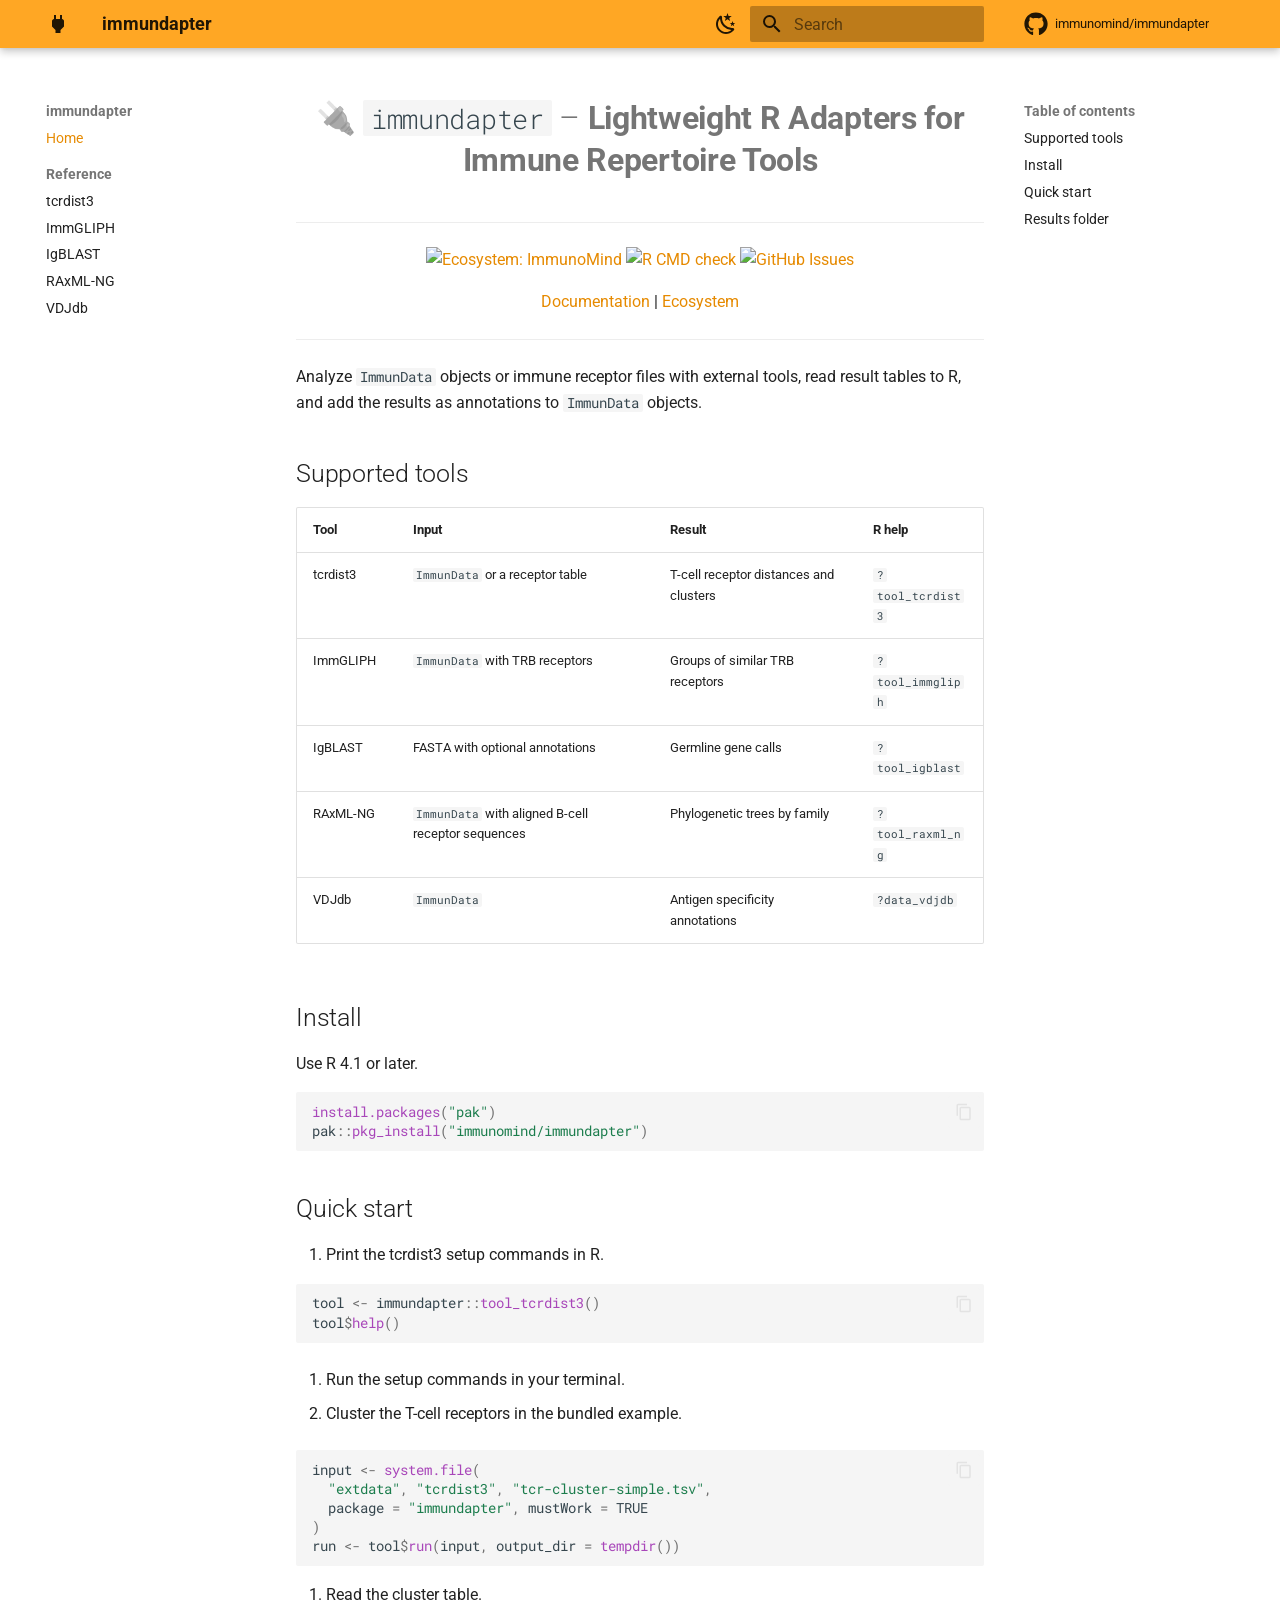
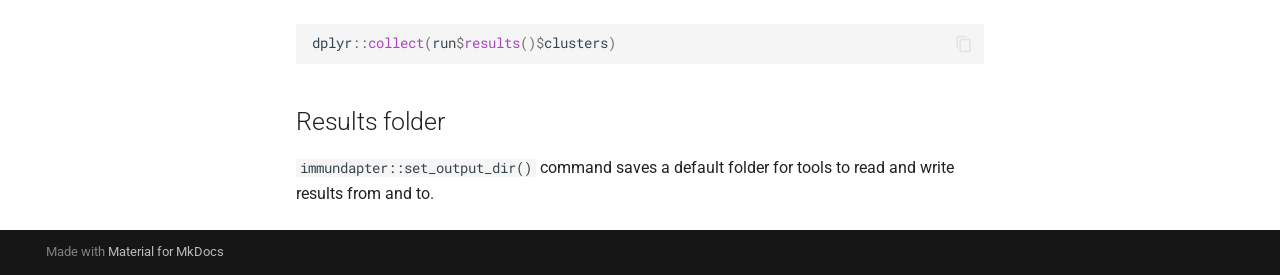
==== commit 185d23e5: "Deploying to gh-pages from @ immunomind/immundapter@3b208baa8f7fe7d3e317b19c390051aca31e4f16 🚀" ====
--- a/index.html
+++ b/index.html
@@ -95,7 +95,7 @@
     <a href="index.html" title="immundapter" class="md-header__button md-logo" aria-label="immundapter" data-md-component="logo">
       
   
-  <svg xmlns="http://www.w3.org/2000/svg" viewBox="0 0 24 24"><path d="M12 8a3 3 0 0 0 3-3 3 3 0 0 0-3-3 3 3 0 0 0-3 3 3 3 0 0 0 3 3m0 3.54C9.64 9.35 6.5 8 3 8v11c3.5 0 6.64 1.35 9 3.54 2.36-2.19 5.5-3.54 9-3.54V8c-3.5 0-6.64 1.35-9 3.54"/></svg>
+  <svg xmlns="http://www.w3.org/2000/svg" viewBox="0 0 24 24"><path d="M16 7V3h-2v4h-4V3H8v4C7 7 6 8 6 9v5.5L9.5 18v3h5v-3l3.5-3.5V9c0-1-1-2-2-2"/></svg>
 
     </a>
     <label class="md-header__button md-icon" for="__drawer">
@@ -231,7 +231,7 @@
     <a href="index.html" title="immundapter" class="md-nav__button md-logo" aria-label="immundapter" data-md-component="logo">
       
   
-  <svg xmlns="http://www.w3.org/2000/svg" viewBox="0 0 24 24"><path d="M12 8a3 3 0 0 0 3-3 3 3 0 0 0-3-3 3 3 0 0 0-3 3 3 3 0 0 0 3 3m0 3.54C9.64 9.35 6.5 8 3 8v11c3.5 0 6.64 1.35 9 3.54 2.36-2.19 5.5-3.54 9-3.54V8c-3.5 0-6.64 1.35-9 3.54"/></svg>
+  <svg xmlns="http://www.w3.org/2000/svg" viewBox="0 0 24 24"><path d="M16 7V3h-2v4h-4V3H8v4C7 7 6 8 6 9v5.5L9.5 18v3h5v-3l3.5-3.5V9c0-1-1-2-2-2"/></svg>
 
     </a>
     immundapter
@@ -726,16 +726,16 @@
 </table>
 <h2 id="install">Install</h2>
 <p>Use R 4.1 or later.</p>
-<pre><code class="language-r">install.packages(&quot;pak&quot;)
-pak::pkg_install(&quot;immunomind/immundapter&quot;)
-</code></pre>
+<div class="highlight"><pre><span></span><code><a id="__codelineno-0-1" name="__codelineno-0-1" href="#__codelineno-0-1"></a><span class="nf">install.packages</span><span class="p">(</span><span class="s">"pak"</span><span class="p">)</span>
+<a id="__codelineno-0-2" name="__codelineno-0-2" href="#__codelineno-0-2"></a><span class="n">pak</span><span class="o">::</span><span class="nf">pkg_install</span><span class="p">(</span><span class="s">"immunomind/immundapter"</span><span class="p">)</span>
+</code></pre></div>
 <h2 id="quick-start">Quick start</h2>
 <ol>
 <li>Print the tcrdist3 setup commands in R.</li>
 </ol>
-<p><code>r
-   tool &lt;- immundapter::tool_tcrdist3()
-   tool$help()</code></p>
+<div class="highlight"><pre><span></span><code><a id="__codelineno-1-1" name="__codelineno-1-1" href="#__codelineno-1-1"></a><span class="n">tool</span><span class="w"> </span><span class="o">&lt;-</span><span class="w"> </span><span class="n">immundapter</span><span class="o">::</span><span class="nf">tool_tcrdist3</span><span class="p">()</span>
+<a id="__codelineno-1-2" name="__codelineno-1-2" href="#__codelineno-1-2"></a><span class="n">tool</span><span class="o">$</span><span class="nf">help</span><span class="p">()</span>
+</code></pre></div>
 <ol>
 <li>
 <p>Run the setup commands in your terminal.</p>
@@ -744,17 +744,17 @@
 <p>Cluster the T-cell receptors in the bundled example.</p>
 </li>
 </ol>
-<p><code>r
-   input &lt;- system.file(
-     "extdata", "tcrdist3", "tcr-cluster-simple.tsv",
-     package = "immundapter", mustWork = TRUE
-   )
-   run &lt;- tool$run(input, output_dir = tempdir())</code></p>
+<div class="highlight"><pre><span></span><code><a id="__codelineno-2-1" name="__codelineno-2-1" href="#__codelineno-2-1"></a><span class="n">input</span><span class="w"> </span><span class="o">&lt;-</span><span class="w"> </span><span class="nf">system.file</span><span class="p">(</span>
+<a id="__codelineno-2-2" name="__codelineno-2-2" href="#__codelineno-2-2"></a><span class="w">  </span><span class="s">"extdata"</span><span class="p">,</span><span class="w"> </span><span class="s">"tcrdist3"</span><span class="p">,</span><span class="w"> </span><span class="s">"tcr-cluster-simple.tsv"</span><span class="p">,</span>
+<a id="__codelineno-2-3" name="__codelineno-2-3" href="#__codelineno-2-3"></a><span class="w">  </span><span class="n">package</span><span class="w"> </span><span class="o">=</span><span class="w"> </span><span class="s">"immundapter"</span><span class="p">,</span><span class="w"> </span><span class="n">mustWork</span><span class="w"> </span><span class="o">=</span><span class="w"> </span><span class="kc">TRUE</span>
+<a id="__codelineno-2-4" name="__codelineno-2-4" href="#__codelineno-2-4"></a><span class="p">)</span>
+<a id="__codelineno-2-5" name="__codelineno-2-5" href="#__codelineno-2-5"></a><span class="n">run</span><span class="w"> </span><span class="o">&lt;-</span><span class="w"> </span><span class="n">tool</span><span class="o">$</span><span class="nf">run</span><span class="p">(</span><span class="n">input</span><span class="p">,</span><span class="w"> </span><span class="n">output_dir</span><span class="w"> </span><span class="o">=</span><span class="w"> </span><span class="nf">tempdir</span><span class="p">())</span>
+</code></pre></div>
 <ol>
 <li>Read the cluster table.</li>
 </ol>
-<p><code>r
-   dplyr::collect(run$results()$clusters)</code></p>
+<div class="highlight"><pre><span></span><code><a id="__codelineno-3-1" name="__codelineno-3-1" href="#__codelineno-3-1"></a><span class="n">dplyr</span><span class="o">::</span><span class="nf">collect</span><span class="p">(</span><span class="n">run</span><span class="o">$</span><span class="nf">results</span><span class="p">()</span><span class="o">$</span><span class="n">clusters</span><span class="p">)</span>
+</code></pre></div>
 <h2 id="results-folder">Results folder</h2>
 <p><code>immundapter::set_output_dir()</code> command saves a default folder for tools to read and write results from and to.</p>
 
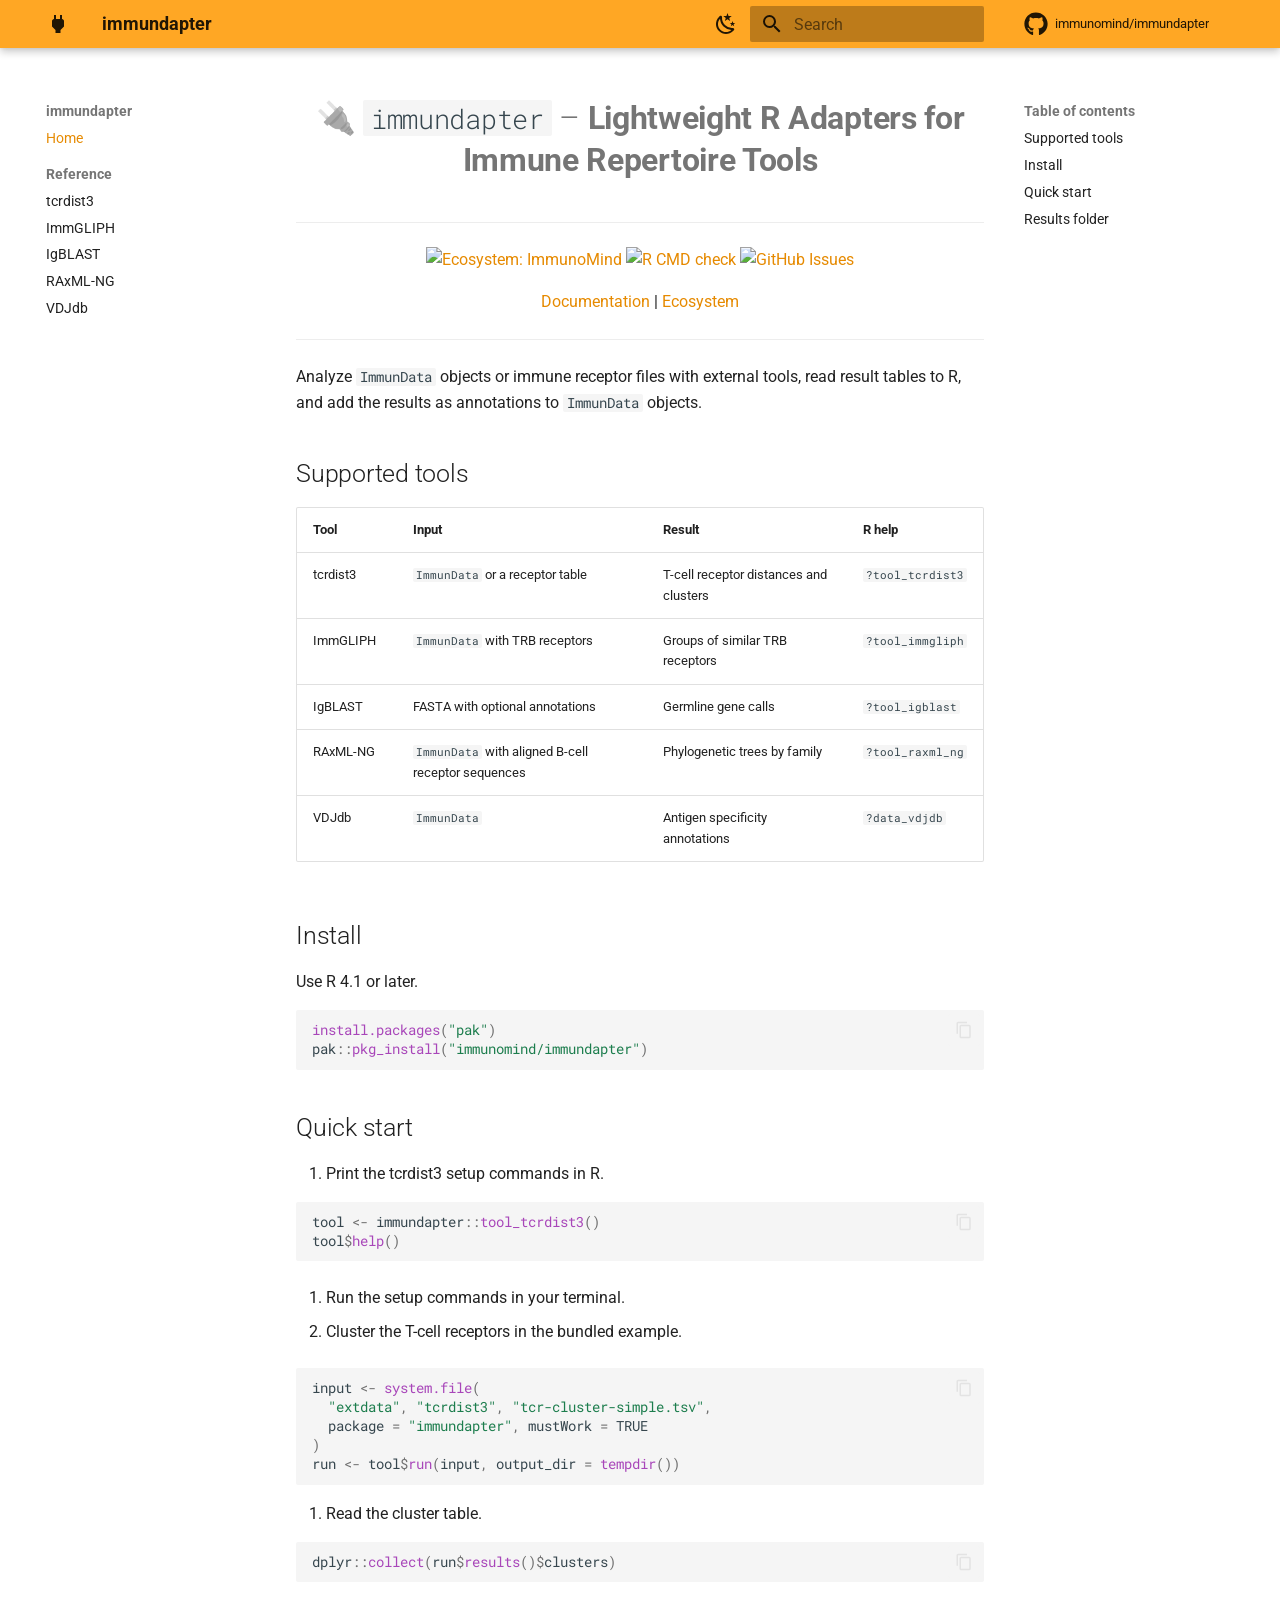
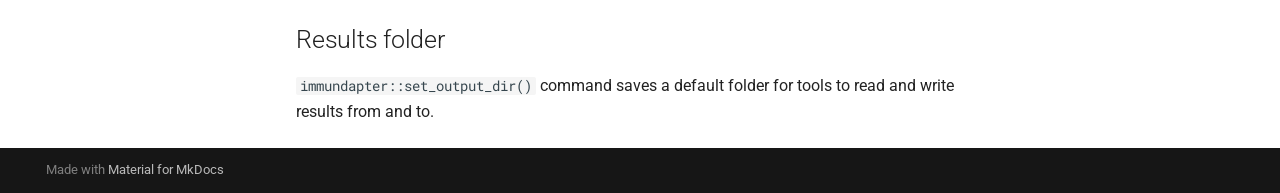
==== commit 9b1a13cb: "Deploying to gh-pages from @ immunomind/immundapter@dbf1437b8a9bc9d466b522683ae3f2984f895f0f 🚀" ====
--- a/index.html
+++ b/index.html
@@ -50,6 +50,8 @@
         <style>:root{--md-text-font:"Roboto";--md-code-font:"Roboto Mono"}</style>
       
     
+    
+      <link rel="stylesheet" href="assets/stylesheets/extra.css">
     
     <script>__md_scope=new URL(".",location),__md_hash=e=>[...e].reduce(((e,_)=>(e<<5)-e+_.charCodeAt(0)),0),__md_get=(e,_=localStorage,t=__md_scope)=>JSON.parse(_.getItem(t.pathname+"."+e)),__md_set=(e,_,t=localStorage,a=__md_scope)=>{try{t.setItem(a.pathname+"."+e,JSON.stringify(_))}catch(e){}}</script>
     
--- a/assets/stylesheets/extra.css
+++ b/assets/stylesheets/extra.css
@@ -0,0 +1,3 @@
+#supported-tools + :is(table, .md-typeset__scrollwrap) td:last-child code {
+  white-space: nowrap;
+}
